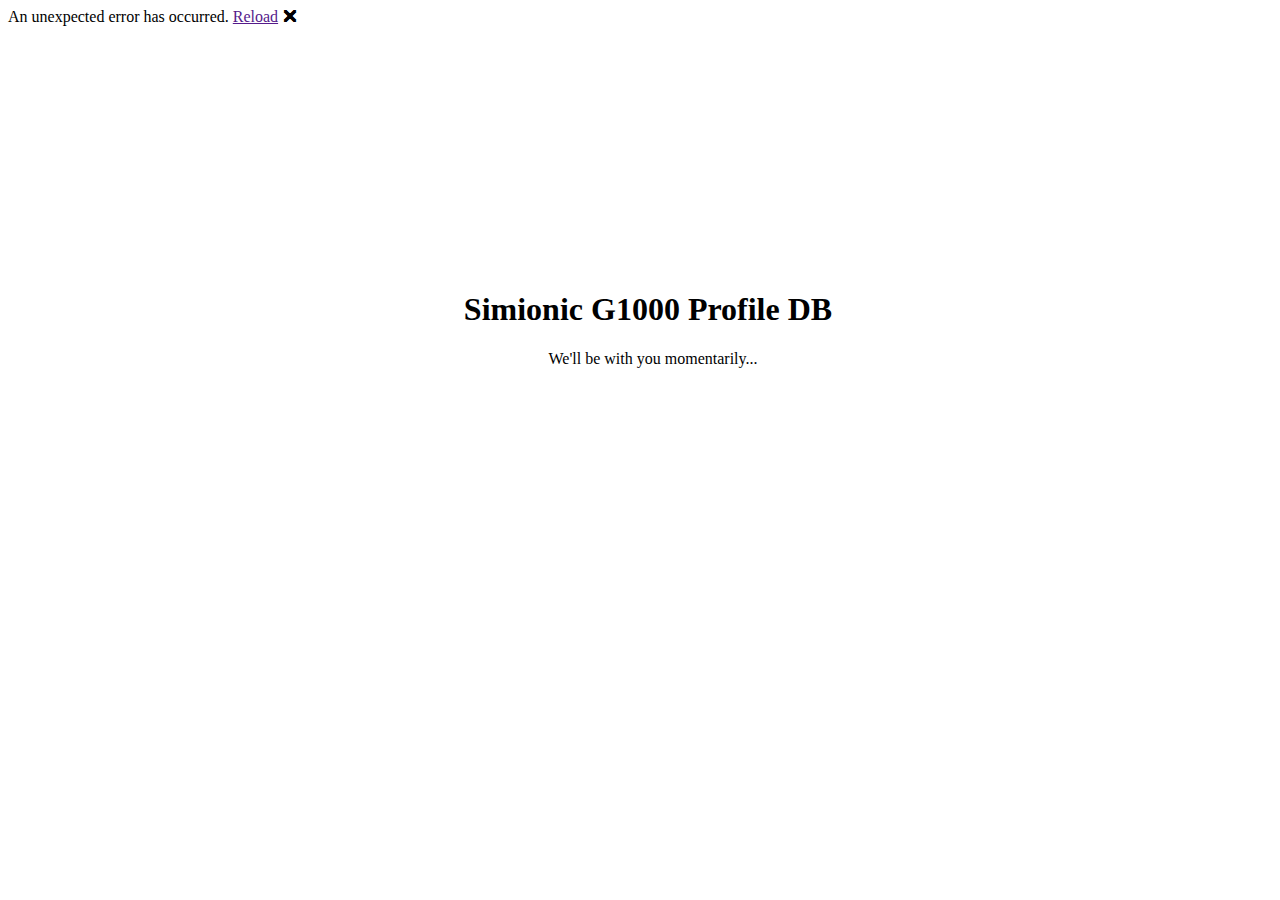
==== src/CustomProfileDB/Simionic.CustomProfiles.Web/wwwroot/index.html @ 70823480 "Move to /src" ====
<!DOCTYPE html>
<html>

<head>
    <meta charset="utf-8" />
    <meta name="viewport" content="width=device-width, initial-scale=1.0, maximum-scale=1.0, user-scalable=no" />
    <title>G1000 Profile DB</title>
    <base href="/" />
    <link href="css/bootstrap/bootstrap.min.css" rel="stylesheet" />
    <link href="css/app.css" rel="stylesheet" />
    <link href="Simionic.CustomProfiles.Web.styles.css" rel="stylesheet" />
</head>

<body>
    <div id="app">
        <div style="position:absolute; top:30vh; width:100%; text-align:center">
            <h1>Simionic G1000 Profile DB</h1>
            <div style="display:flex; gap:10px; justify-content:center; align-items:center">
                <div class="spinner-border mr-2" role="status"></div>
                We'll be with you momentarily...
            </div>
        </div>
    </div>

    <div id="blazor-error-ui">
        An unexpected error has occurred.
        <a href="" class="reload">Reload</a>
        <a class="dismiss">🗙</a>
    </div>
    <script src="_content/Microsoft.Authentication.WebAssembly.Msal/AuthenticationService.js"></script>
    <script src="_framework/blazor.webassembly.js"></script>
    <!-- <BootStrapJSSnippet> -->
    <script src="https://code.jquery.com/jquery-3.5.1.slim.min.js"
        integrity="sha384-DfXdz2htPH0lsSSs5nCTpuj/zy4C+OGpamoFVy38MVBnE+IbbVYUew+OrCXaRkfj"
        crossorigin="anonymous"></script>
    <script src="https://cdn.jsdelivr.net/npm/bootstrap@4.6.0/dist/js/bootstrap.bundle.min.js"
        integrity="sha384-Piv4xVNRyMGpqkS2by6br4gNJ7DXjqk09RmUpJ8jgGtD7zP9yug3goQfGII0yAns"
        crossorigin="anonymous"></script>
    <script src="/js/export.js"></script>
    <!-- </BootStrapJSSnippet> -->
</body>

</html>
---- src/CustomProfileDB/Simionic.CustomProfiles.Web/wwwroot/css/app.css ----
@import url('open-iconic/font/css/open-iconic-bootstrap.min.css');
/*!
* Start Bootstrap - Modern Business v5.0.5 (https://startbootstrap.com/template-overviews/modern-business)
* Copyright 2013-2021 Start Bootstrap
* Licensed under MIT (https://github.com/StartBootstrap/startbootstrap-modern-business/blob/master/LICENSE)
*/
/*!
 * Bootstrap v5.1.3 (https://getbootstrap.com/)
 * Copyright 2011-2021 The Bootstrap Authors
 * Copyright 2011-2021 Twitter, Inc.
 * Licensed under MIT (https://github.com/twbs/bootstrap/blob/main/LICENSE)
 */
:root {
    --bs-blue: #0d6efd;
    --bs-indigo: #6610f2;
    --bs-purple: #6f42c1;
    --bs-pink: #d63384;
    --bs-red: #dc3545;
    --bs-orange: #fd7e14;
    --bs-yellow: #ffc107;
    --bs-green: #198754;
    --bs-teal: #20c997;
    --bs-cyan: #0dcaf0;
    --bs-white: #fff;
    --bs-gray: #6c757d;
    --bs-gray-dark: #343a40;
    --bs-gray-100: #f8f9fa;
    --bs-gray-200: #e9ecef;
    --bs-gray-300: #dee2e6;
    --bs-gray-400: #ced4da;
    --bs-gray-500: #adb5bd;
    --bs-gray-600: #6c757d;
    --bs-gray-700: #495057;
    --bs-gray-800: #343a40;
    --bs-gray-900: #212529;
    --bs-primary: #0d6efd;
    --bs-secondary: #6c757d;
    --bs-success: #198754;
    --bs-info: #0dcaf0;
    --bs-warning: #ffc107;
    --bs-danger: #dc3545;
    --bs-light: #f8f9fa;
    --bs-dark: #212529;
    --bs-primary-rgb: 13, 110, 253;
    --bs-secondary-rgb: 108, 117, 125;
    --bs-success-rgb: 25, 135, 84;
    --bs-info-rgb: 13, 202, 240;
    --bs-warning-rgb: 255, 193, 7;
    --bs-danger-rgb: 220, 53, 69;
    --bs-light-rgb: 248, 249, 250;
    --bs-dark-rgb: 33, 37, 41;
    --bs-white-rgb: 255, 255, 255;
    --bs-black-rgb: 0, 0, 0;
    --bs-body-color-rgb: 33, 37, 41;
    --bs-body-bg-rgb: 255, 255, 255;
    --bs-font-sans-serif: system-ui, -apple-system, "Segoe UI", Roboto, "Helvetica Neue", Arial, "Noto Sans", "Liberation Sans", sans-serif, "Apple Color Emoji", "Segoe UI Emoji", "Segoe UI Symbol", "Noto Color Emoji";
    --bs-font-monospace: SFMono-Regular, Menlo, Monaco, Consolas, "Liberation Mono", "Courier New", monospace;
    --bs-gradient: linear-gradient(180deg, rgba(255, 255, 255, 0.15), rgba(255, 255, 255, 0));
    --bs-body-font-family: var(--bs-font-sans-serif);
    --bs-body-font-size: 1rem;
    --bs-body-font-weight: 400;
    --bs-body-line-height: 1.5;
    --bs-body-color: #212529;
    --bs-body-bg: #fff;
}

*,
*::before,
*::after {
    box-sizing: border-box;
}

@media (prefers-reduced-motion: no-preference) {
    :root {
        scroll-behavior: smooth;
    }
}

body {
    margin: 0;
    font-family: var(--bs-body-font-family);
    font-size: var(--bs-body-font-size);
    font-weight: var(--bs-body-font-weight);
    line-height: var(--bs-body-line-height);
    color: var(--bs-body-color);
    text-align: var(--bs-body-text-align);
    background-color: var(--bs-body-bg);
    -webkit-text-size-adjust: 100%;
    -webkit-tap-highlight-color: rgba(0, 0, 0, 0);
}

hr {
    margin: 1rem 0;
    color: inherit;
    background-color: currentColor;
    border: 0;
    opacity: 0.25;
}

    hr:not([size]) {
        height: 1px;
    }

h6, .h6, h5, .h5, h4, .h4, h3, .h3, h2, .h2, h1, .h1 {
    margin-top: 0;
    margin-bottom: 0.5rem;
    font-weight: 500;
    line-height: 1.2;
}

h1, .h1 {
    font-size: calc(1.375rem + 1.5vw);
}

@media (min-width: 1200px) {
    h1, .h1 {
        font-size: 2.5rem;
    }
}

h2, .h2 {
    font-size: calc(1.325rem + 0.9vw);
}

@media (min-width: 1200px) {
    h2, .h2 {
        font-size: 2rem;
    }
}

h3, .h3 {
    font-size: calc(1.3rem + 0.6vw);
}

@media (min-width: 1200px) {
    h3, .h3 {
        font-size: 1.75rem;
    }
}

h4, .h4 {
    font-size: calc(1.275rem + 0.3vw);
}

@media (min-width: 1200px) {
    h4, .h4 {
        font-size: 1.5rem;
    }
}

h5, .h5 {
    font-size: 1.25rem;
}

h6, .h6 {
    font-size: 1rem;
}

p {
    margin-top: 0;
    margin-bottom: 1rem;
}

abbr[title],
abbr[data-bs-original-title] {
    -webkit-text-decoration: underline dotted;
    text-decoration: underline dotted;
    cursor: help;
    -webkit-text-decoration-skip-ink: none;
    text-decoration-skip-ink: none;
}

address {
    margin-bottom: 1rem;
    font-style: normal;
    line-height: inherit;
}

ol,
ul {
    padding-left: 2rem;
}

ol,
ul,
dl {
    margin-top: 0;
    margin-bottom: 1rem;
}

    ol ol,
    ul ul,
    ol ul,
    ul ol {
        margin-bottom: 0;
    }

dt {
    font-weight: 700;
}

dd {
    margin-bottom: 0.5rem;
    margin-left: 0;
}

blockquote {
    margin: 0 0 1rem;
}

b,
strong {
    font-weight: bolder;
}

small, .small {
    font-size: 0.875em;
}

mark, .mark {
    padding: 0.2em;
    background-color: #fcf8e3;
}

sub,
sup {
    position: relative;
    font-size: 0.75em;
    line-height: 0;
    vertical-align: baseline;
}

sub {
    bottom: -0.25em;
}

sup {
    top: -0.5em;
}

a {
    color: #0d6efd;
    text-decoration: underline;
}

    a:hover {
        color: #0a58ca;
    }

    a:not([href]):not([class]), a:not([href]):not([class]):hover {
        color: inherit;
        text-decoration: none;
    }

pre,
code,
kbd,
samp {
    font-family: var(--bs-font-monospace);
    font-size: 1em;
    direction: ltr /* rtl:ignore */;
    unicode-bidi: bidi-override;
}

pre {
    display: block;
    margin-top: 0;
    margin-bottom: 1rem;
    overflow: auto;
    font-size: 0.875em;
}

    pre code {
        font-size: inherit;
        color: inherit;
        word-break: normal;
    }

code {
    font-size: 0.875em;
    color: #d63384;
    word-wrap: break-word;
}

a > code {
    color: inherit;
}

kbd {
    padding: 0.2rem 0.4rem;
    font-size: 0.875em;
    color: #fff;
    background-color: #212529;
    border-radius: 0.2rem;
}

    kbd kbd {
        padding: 0;
        font-size: 1em;
        font-weight: 700;
    }

figure {
    margin: 0 0 1rem;
}

img,
svg {
    vertical-align: middle;
}

table {
    caption-side: bottom;
    border-collapse: collapse;
}

caption {
    padding-top: 0.5rem;
    padding-bottom: 0.5rem;
    color: #6c757d;
    text-align: left;
}

th {
    text-align: inherit;
    text-align: -webkit-match-parent;
}

thead,
tbody,
tfoot,
tr,
td,
th {
    border-color: inherit;
    border-style: solid;
    border-width: 0;
}

label {
    display: inline-block;
}

button {
    border-radius: 0;
}

    button:focus:not(:focus-visible) {
        outline: 0;
    }

input,
button,
select,
optgroup,
textarea {
    margin: 0;
    font-family: inherit;
    font-size: inherit;
    line-height: inherit;
}

button,
select {
    text-transform: none;
}

[role=button] {
    cursor: pointer;
}

select {
    word-wrap: normal;
}

    select:disabled {
        opacity: 1;
    }

[list]::-webkit-calendar-picker-indicator {
    display: none;
}

button,
[type=button],
[type=reset],
[type=submit] {
    -webkit-appearance: button;
}

    button:not(:disabled),
    [type=button]:not(:disabled),
    [type=reset]:not(:disabled),
    [type=submit]:not(:disabled) {
        cursor: pointer;
    }

::-moz-focus-inner {
    padding: 0;
    border-style: none;
}

textarea {
    resize: vertical;
}

fieldset {
    min-width: 0;
    padding: 0;
    margin: 0;
    border: 0;
}

legend {
    float: left;
    width: 100%;
    padding: 0;
    margin-bottom: 0.5rem;
    font-size: calc(1.275rem + 0.3vw);
    line-height: inherit;
}

@media (min-width: 1200px) {
    legend {
        font-size: 1.5rem;
    }
}

legend + * {
    clear: left;
}

::-webkit-datetime-edit-fields-wrapper,
::-webkit-datetime-edit-text,
::-webkit-datetime-edit-minute,
::-webkit-datetime-edit-hour-field,
::-webkit-datetime-edit-day-field,
::-webkit-datetime-edit-month-field,
::-webkit-datetime-edit-year-field {
    padding: 0;
}

::-webkit-inner-spin-button {
    height: auto;
}

[type=search] {
    outline-offset: -2px;
    -webkit-appearance: textfield;
}

/* rtl:raw:
[type="tel"],
[type="url"],
[type="email"],
[type="number"] {
  direction: ltr;
}
*/
::-webkit-search-decoration {
    -webkit-appearance: none;
}

::-webkit-color-swatch-wrapper {
    padding: 0;
}

::-webkit-file-upload-button {
    font: inherit;
}

::file-selector-button {
    font: inherit;
}

::-webkit-file-upload-button {
    font: inherit;
    -webkit-appearance: button;
}

output {
    display: inline-block;
}

iframe {
    border: 0;
}

summary {
    display: list-item;
    cursor: pointer;
}

progress {
    vertical-align: baseline;
}

[hidden] {
    display: none !important;
}

.lead {
    font-size: 1.25rem;
    font-weight: 300;
}

.display-1 {
    font-size: calc(1.625rem + 4.5vw);
    font-weight: 300;
    line-height: 1.2;
}

@media (min-width: 1200px) {
    .display-1 {
        font-size: 5rem;
    }
}

.display-2 {
    font-size: calc(1.575rem + 3.9vw);
    font-weight: 300;
    line-height: 1.2;
}

@media (min-width: 1200px) {
    .display-2 {
        font-size: 4.5rem;
    }
}

.display-3 {
    font-size: calc(1.525rem + 3.3vw);
    font-weight: 300;
    line-height: 1.2;
}

@media (min-width: 1200px) {
    .display-3 {
        font-size: 4rem;
    }
}

.display-4 {
    font-size: calc(1.475rem + 2.7vw);
    font-weight: 300;
    line-height: 1.2;
}

@media (min-width: 1200px) {
    .display-4 {
        font-size: 3.5rem;
    }
}

.display-5 {
    font-size: calc(1.425rem + 2.1vw);
    font-weight: 300;
    line-height: 1.2;
}

@media (min-width: 1200px) {
    .display-5 {
        font-size: 3rem;
    }
}

.display-6 {
    font-size: calc(1.375rem + 1.5vw);
    font-weight: 300;
    line-height: 1.2;
}

@media (min-width: 1200px) {
    .display-6 {
        font-size: 2.5rem;
    }
}

.list-unstyled {
    padding-left: 0;
    list-style: none;
}

.list-inline {
    padding-left: 0;
    list-style: none;
}

.list-inline-item {
    display: inline-block;
}

    .list-inline-item:not(:last-child) {
        margin-right: 0.5rem;
    }

.initialism {
    font-size: 0.875em;
    text-transform: uppercase;
}

.blockquote {
    margin-bottom: 1rem;
    font-size: 1.25rem;
}

    .blockquote > :last-child {
        margin-bottom: 0;
    }

.blockquote-footer {
    margin-top: -1rem;
    margin-bottom: 1rem;
    font-size: 0.875em;
    color: #6c757d;
}

    .blockquote-footer::before {
        content: "��";
    }

.img-fluid {
    max-width: 100%;
    height: auto;
}

.img-thumbnail {
    padding: 0.25rem;
    background-color: #fff;
    border: 1px solid #dee2e6;
    border-radius: 0.25rem;
    max-width: 100%;
    height: auto;
}

.figure {
    display: inline-block;
}

.figure-img {
    margin-bottom: 0.5rem;
    line-height: 1;
}

.figure-caption {
    font-size: 0.875em;
    color: #6c757d;
}

.container,
.container-fluid,
.container-xxl,
.container-xl,
.container-lg,
.container-md,
.container-sm {
    width: 100%;
    padding-right: var(--bs-gutter-x, 0.75rem);
    padding-left: var(--bs-gutter-x, 0.75rem);
    margin-right: auto;
    margin-left: auto;
}

@media (min-width: 576px) {
    .container-sm, .container {
        max-width: 540px;
    }
}

@media (min-width: 768px) {
    .container-md, .container-sm, .container {
        max-width: 720px;
    }
}

@media (min-width: 992px) {
    .container-lg, .container-md, .container-sm, .container {
        max-width: 960px;
    }
}

@media (min-width: 1200px) {
    .container-xl, .container-lg, .container-md, .container-sm, .container {
        max-width: 1140px;
    }
}

@media (min-width: 1400px) {
    .container-xxl, .container-xl, .container-lg, .container-md, .container-sm, .container {
        max-width: 1320px;
    }
}

.row {
    --bs-gutter-x: 1.5rem;
    --bs-gutter-y: 0;
    display: flex;
    flex-wrap: wrap;
    margin-top: calc(-1 * var(--bs-gutter-y));
    margin-right: calc(-0.5 * var(--bs-gutter-x));
    margin-left: calc(-0.5 * var(--bs-gutter-x));
}

    .row > * {
        flex-shrink: 0;
        width: 100%;
        max-width: 100%;
        padding-right: calc(var(--bs-gutter-x) * 0.5);
        padding-left: calc(var(--bs-gutter-x) * 0.5);
        margin-top: var(--bs-gutter-y);
    }

.col {
    flex: 1 0 0%;
}

.row-cols-auto > * {
    flex: 0 0 auto;
    width: auto;
}

.row-cols-1 > * {
    flex: 0 0 auto;
    width: 100%;
}

.row-cols-2 > * {
    flex: 0 0 auto;
    width: 50%;
}

.row-cols-3 > * {
    flex: 0 0 auto;
    width: 33.3333333333%;
}

.row-cols-4 > * {
    flex: 0 0 auto;
    width: 25%;
}

.row-cols-5 > * {
    flex: 0 0 auto;
    width: 20%;
}

.row-cols-6 > * {
    flex: 0 0 auto;
    width: 16.6666666667%;
}

.col-auto {
    flex: 0 0 auto;
    width: auto;
}

.col-1 {
    flex: 0 0 auto;
    width: 8.33333333%;
}

.col-2 {
    flex: 0 0 auto;
    width: 16.66666667%;
}

.col-3 {
    flex: 0 0 auto;
    width: 25%;
}

.col-4 {
    flex: 0 0 auto;
    width: 33.33333333%;
}

.col-5 {
    flex: 0 0 auto;
    width: 41.66666667%;
}

.col-6 {
    flex: 0 0 auto;
    width: 50%;
}

.col-7 {
    flex: 0 0 auto;
    width: 58.33333333%;
}

.col-8 {
    flex: 0 0 auto;
    width: 66.66666667%;
}

.col-9 {
    flex: 0 0 auto;
    width: 75%;
}

.col-10 {
    flex: 0 0 auto;
    width: 83.33333333%;
}

.col-11 {
    flex: 0 0 auto;
    width: 91.66666667%;
}

.col-12 {
    flex: 0 0 auto;
    width: 100%;
}

.offset-1 {
    margin-left: 8.33333333%;
}

.offset-2 {
    margin-left: 16.66666667%;
}

.offset-3 {
    margin-left: 25%;
}

.offset-4 {
    margin-left: 33.33333333%;
}

.offset-5 {
    margin-left: 41.66666667%;
}

.offset-6 {
    margin-left: 50%;
}

.offset-7 {
    margin-left: 58.33333333%;
}

.offset-8 {
    margin-left: 66.66666667%;
}

.offset-9 {
    margin-left: 75%;
}

.offset-10 {
    margin-left: 83.33333333%;
}

.offset-11 {
    margin-left: 91.66666667%;
}

.g-0,
.gx-0 {
    --bs-gutter-x: 0;
}

.g-0,
.gy-0 {
    --bs-gutter-y: 0;
}

.g-1,
.gx-1 {
    --bs-gutter-x: 0.25rem;
}

.g-1,
.gy-1 {
    --bs-gutter-y: 0.25rem;
}

.g-2,
.gx-2 {
    --bs-gutter-x: 0.5rem;
}

.g-2,
.gy-2 {
    --bs-gutter-y: 0.5rem;
}

.g-3,
.gx-3 {
    --bs-gutter-x: 1rem;
}

.g-3,
.gy-3 {
    --bs-gutter-y: 1rem;
}

.g-4,
.gx-4 {
    --bs-gutter-x: 1.5rem;
}

.g-4,
.gy-4 {
    --bs-gutter-y: 1.5rem;
}

.g-5,
.gx-5 {
    --bs-gutter-x: 3rem;
}

.g-5,
.gy-5 {
    --bs-gutter-y: 3rem;
}

@media (min-width: 576px) {
    .col-sm {
        flex: 1 0 0%;
    }

    .row-cols-sm-auto > * {
        flex: 0 0 auto;
        width: auto;
    }

    .row-cols-sm-1 > * {
        flex: 0 0 auto;
        width: 100%;
    }

    .row-cols-sm-2 > * {
        flex: 0 0 auto;
        width: 50%;
    }

    .row-cols-sm-3 > * {
        flex: 0 0 auto;
        width: 33.3333333333%;
    }

    .row-cols-sm-4 > * {
        flex: 0 0 auto;
        width: 25%;
    }

    .row-cols-sm-5 > * {
        flex: 0 0 auto;
        width: 20%;
    }

    .row-cols-sm-6 > * {
        flex: 0 0 auto;
        width: 16.6666666667%;
    }

    .col-sm-auto {
        flex: 0 0 auto;
        width: auto;
    }

    .col-sm-1 {
        flex: 0 0 auto;
        width: 8.33333333%;
    }

    .col-sm-2 {
        flex: 0 0 auto;
        width: 16.66666667%;
    }

    .col-sm-3 {
        flex: 0 0 auto;
        width: 25%;
    }

    .col-sm-4 {
        flex: 0 0 auto;
        width: 33.33333333%;
    }

    .col-sm-5 {
        flex: 0 0 auto;
        width: 41.66666667%;
    }

    .col-sm-6 {
        flex: 0 0 auto;
        width: 50%;
    }

    .col-sm-7 {
        flex: 0 0 auto;
        width: 58.33333333%;
    }

    .col-sm-8 {
        flex: 0 0 auto;
        width: 66.66666667%;
    }

    .col-sm-9 {
        flex: 0 0 auto;
        width: 75%;
    }

    .col-sm-10 {
        flex: 0 0 auto;
        width: 83.33333333%;
    }

    .col-sm-11 {
        flex: 0 0 auto;
        width: 91.66666667%;
    }

    .col-sm-12 {
        flex: 0 0 auto;
        width: 100%;
    }

    .offset-sm-0 {
        margin-left: 0;
    }

    .offset-sm-1 {
        margin-left: 8.33333333%;
    }

    .offset-sm-2 {
        margin-left: 16.66666667%;
    }

    .offset-sm-3 {
        margin-left: 25%;
    }

    .offset-sm-4 {
        margin-left: 33.33333333%;
    }

    .offset-sm-5 {
        margin-left: 41.66666667%;
    }

    .offset-sm-6 {
        margin-left: 50%;
    }

    .offset-sm-7 {
        margin-left: 58.33333333%;
    }

    .offset-sm-8 {
        margin-left: 66.66666667%;
    }

    .offset-sm-9 {
        margin-left: 75%;
    }

    .offset-sm-10 {
        margin-left: 83.33333333%;
    }

    .offset-sm-11 {
        margin-left: 91.66666667%;
    }

    .g-sm-0,
    .gx-sm-0 {
        --bs-gutter-x: 0;
    }

    .g-sm-0,
    .gy-sm-0 {
        --bs-gutter-y: 0;
    }

    .g-sm-1,
    .gx-sm-1 {
        --bs-gutter-x: 0.25rem;
    }

    .g-sm-1,
    .gy-sm-1 {
        --bs-gutter-y: 0.25rem;
    }

    .g-sm-2,
    .gx-sm-2 {
        --bs-gutter-x: 0.5rem;
    }

    .g-sm-2,
    .gy-sm-2 {
        --bs-gutter-y: 0.5rem;
    }

    .g-sm-3,
    .gx-sm-3 {
        --bs-gutter-x: 1rem;
    }

    .g-sm-3,
    .gy-sm-3 {
        --bs-gutter-y: 1rem;
    }

    .g-sm-4,
    .gx-sm-4 {
        --bs-gutter-x: 1.5rem;
    }

    .g-sm-4,
    .gy-sm-4 {
        --bs-gutter-y: 1.5rem;
    }

    .g-sm-5,
    .gx-sm-5 {
        --bs-gutter-x: 3rem;
    }

    .g-sm-5,
    .gy-sm-5 {
        --bs-gutter-y: 3rem;
    }
}

@media (min-width: 768px) {
    .col-md {
        flex: 1 0 0%;
    }

    .row-cols-md-auto > * {
        flex: 0 0 auto;
        width: auto;
    }

    .row-cols-md-1 > * {
        flex: 0 0 auto;
        width: 100%;
    }

    .row-cols-md-2 > * {
        flex: 0 0 auto;
        width: 50%;
    }

    .row-cols-md-3 > * {
        flex: 0 0 auto;
        width: 33.3333333333%;
    }

    .row-cols-md-4 > * {
        flex: 0 0 auto;
        width: 25%;
    }

    .row-cols-md-5 > * {
        flex: 0 0 auto;
        width: 20%;
    }

    .row-cols-md-6 > * {
        flex: 0 0 auto;
        width: 16.6666666667%;
    }

    .col-md-auto {
        flex: 0 0 auto;
        width: auto;
    }

    .col-md-1 {
        flex: 0 0 auto;
        width: 8.33333333%;
    }

    .col-md-2 {
        flex: 0 0 auto;
        width: 16.66666667%;
    }

    .col-md-3 {
        flex: 0 0 auto;
        width: 25%;
    }

    .col-md-4 {
        flex: 0 0 auto;
        width: 33.33333333%;
    }

    .col-md-5 {
        flex: 0 0 auto;
        width: 41.66666667%;
    }

    .col-md-6 {
        flex: 0 0 auto;
        width: 50%;
    }

    .col-md-7 {
        flex: 0 0 auto;
        width: 58.33333333%;
    }

    .col-md-8 {
        flex: 0 0 auto;
        width: 66.66666667%;
    }

    .col-md-9 {
        flex: 0 0 auto;
        width: 75%;
    }

    .col-md-10 {
        flex: 0 0 auto;
        width: 83.33333333%;
    }

    .col-md-11 {
        flex: 0 0 auto;
        width: 91.66666667%;
    }

    .col-md-12 {
        flex: 0 0 auto;
        width: 100%;
    }

    .offset-md-0 {
        margin-left: 0;
    }

    .offset-md-1 {
        margin-left: 8.33333333%;
    }

    .offset-md-2 {
        margin-left: 16.66666667%;
    }

    .offset-md-3 {
        margin-left: 25%;
    }

    .offset-md-4 {
        margin-left: 33.33333333%;
    }

    .offset-md-5 {
        margin-left: 41.66666667%;
    }

    .offset-md-6 {
        margin-left: 50%;
    }

    .offset-md-7 {
        margin-left: 58.33333333%;
    }

    .offset-md-8 {
        margin-left: 66.66666667%;
    }

    .offset-md-9 {
        margin-left: 75%;
    }

    .offset-md-10 {
        margin-left: 83.33333333%;
    }

    .offset-md-11 {
        margin-left: 91.66666667%;
    }

    .g-md-0,
    .gx-md-0 {
        --bs-gutter-x: 0;
    }

    .g-md-0,
    .gy-md-0 {
        --bs-gutter-y: 0;
    }

    .g-md-1,
    .gx-md-1 {
        --bs-gutter-x: 0.25rem;
    }

    .g-md-1,
    .gy-md-1 {
        --bs-gutter-y: 0.25rem;
    }

    .g-md-2,
    .gx-md-2 {
        --bs-gutter-x: 0.5rem;
    }

    .g-md-2,
    .gy-md-2 {
        --bs-gutter-y: 0.5rem;
    }

    .g-md-3,
    .gx-md-3 {
        --bs-gutter-x: 1rem;
    }

    .g-md-3,
    .gy-md-3 {
        --bs-gutter-y: 1rem;
    }

    .g-md-4,
    .gx-md-4 {
        --bs-gutter-x: 1.5rem;
    }

    .g-md-4,
    .gy-md-4 {
        --bs-gutter-y: 1.5rem;
    }

    .g-md-5,
    .gx-md-5 {
        --bs-gutter-x: 3rem;
    }

    .g-md-5,
    .gy-md-5 {
        --bs-gutter-y: 3rem;
    }
}

@media (min-width: 992px) {
    .col-lg {
        flex: 1 0 0%;
    }

    .row-cols-lg-auto > * {
        flex: 0 0 auto;
        width: auto;
    }

    .row-cols-lg-1 > * {
        flex: 0 0 auto;
        width: 100%;
    }

    .row-cols-lg-2 > * {
        flex: 0 0 auto;
        width: 50%;
    }

    .row-cols-lg-3 > * {
        flex: 0 0 auto;
        width: 33.3333333333%;
    }

    .row-cols-lg-4 > * {
        flex: 0 0 auto;
        width: 25%;
    }

    .row-cols-lg-5 > * {
        flex: 0 0 auto;
        width: 20%;
    }

    .row-cols-lg-6 > * {
        flex: 0 0 auto;
        width: 16.6666666667%;
    }

    .col-lg-auto {
        flex: 0 0 auto;
        width: auto;
    }

    .col-lg-1 {
        flex: 0 0 auto;
        width: 8.33333333%;
    }

    .col-lg-2 {
        flex: 0 0 auto;
        width: 16.66666667%;
    }

    .col-lg-3 {
        flex: 0 0 auto;
        width: 25%;
    }

    .col-lg-4 {
        flex: 0 0 auto;
        width: 33.33333333%;
    }

    .col-lg-5 {
        flex: 0 0 auto;
        width: 41.66666667%;
    }

    .col-lg-6 {
        flex: 0 0 auto;
        width: 50%;
    }

    .col-lg-7 {
        flex: 0 0 auto;
        width: 58.33333333%;
    }

    .col-lg-8 {
        flex: 0 0 auto;
        width: 66.66666667%;
    }

    .col-lg-9 {
        flex: 0 0 auto;
        width: 75%;
    }

    .col-lg-10 {
        flex: 0 0 auto;
        width: 83.33333333%;
    }

    .col-lg-11 {
        flex: 0 0 auto;
        width: 91.66666667%;
    }

    .col-lg-12 {
        flex: 0 0 auto;
        width: 100%;
    }

    .offset-lg-0 {
        margin-left: 0;
    }

    .offset-lg-1 {
        margin-left: 8.33333333%;
    }

    .offset-lg-2 {
        margin-left: 16.66666667%;
    }

    .offset-lg-3 {
        margin-left: 25%;
    }

    .offset-lg-4 {
        margin-left: 33.33333333%;
    }

    .offset-lg-5 {
        margin-left: 41.66666667%;
    }

    .offset-lg-6 {
        margin-left: 50%;
    }

    .offset-lg-7 {
        margin-left: 58.33333333%;
    }

    .offset-lg-8 {
        margin-left: 66.66666667%;
    }

    .offset-lg-9 {
        margin-left: 75%;
    }

    .offset-lg-10 {
        margin-left: 83.33333333%;
    }

    .offset-lg-11 {
        margin-left: 91.66666667%;
    }

    .g-lg-0,
    .gx-lg-0 {
        --bs-gutter-x: 0;
    }

    .g-lg-0,
    .gy-lg-0 {
        --bs-gutter-y: 0;
    }

    .g-lg-1,
    .gx-lg-1 {
        --bs-gutter-x: 0.25rem;
    }

    .g-lg-1,
    .gy-lg-1 {
        --bs-gutter-y: 0.25rem;
    }

    .g-lg-2,
    .gx-lg-2 {
        --bs-gutter-x: 0.5rem;
    }

    .g-lg-2,
    .gy-lg-2 {
        --bs-gutter-y: 0.5rem;
    }

    .g-lg-3,
    .gx-lg-3 {
        --bs-gutter-x: 1rem;
    }

    .g-lg-3,
    .gy-lg-3 {
        --bs-gutter-y: 1rem;
    }

    .g-lg-4,
    .gx-lg-4 {
        --bs-gutter-x: 1.5rem;
    }

    .g-lg-4,
    .gy-lg-4 {
        --bs-gutter-y: 1.5rem;
    }

    .g-lg-5,
    .gx-lg-5 {
        --bs-gutter-x: 3rem;
    }

    .g-lg-5,
    .gy-lg-5 {
        --bs-gutter-y: 3rem;
    }
}

@media (min-width: 1200px) {
    .col-xl {
        flex: 1 0 0%;
    }

    .row-cols-xl-auto > * {
        flex: 0 0 auto;
        width: auto;
    }

    .row-cols-xl-1 > * {
        flex: 0 0 auto;
        width: 100%;
    }

    .row-cols-xl-2 > * {
        flex: 0 0 auto;
        width: 50%;
    }

    .row-cols-xl-3 > * {
        flex: 0 0 auto;
        width: 33.3333333333%;
    }

    .row-cols-xl-4 > * {
        flex: 0 0 auto;
        width: 25%;
    }

    .row-cols-xl-5 > * {
        flex: 0 0 auto;
        width: 20%;
    }

    .row-cols-xl-6 > * {
        flex: 0 0 auto;
        width: 16.6666666667%;
    }

    .col-xl-auto {
        flex: 0 0 auto;
        width: auto;
    }

    .col-xl-1 {
        flex: 0 0 auto;
        width: 8.33333333%;
    }

    .col-xl-2 {
        flex: 0 0 auto;
        width: 16.66666667%;
    }

    .col-xl-3 {
        flex: 0 0 auto;
        width: 25%;
    }

    .col-xl-4 {
        flex: 0 0 auto;
        width: 33.33333333%;
    }

    .col-xl-5 {
        flex: 0 0 auto;
        width: 41.66666667%;
    }

    .col-xl-6 {
        flex: 0 0 auto;
        width: 50%;
    }

    .col-xl-7 {
        flex: 0 0 auto;
        width: 58.33333333%;
    }

    .col-xl-8 {
        flex: 0 0 auto;
        width: 66.66666667%;
    }

    .col-xl-9 {
        flex: 0 0 auto;
        width: 75%;
    }

    .col-xl-10 {
        flex: 0 0 auto;
        width: 83.33333333%;
    }

    .col-xl-11 {
        flex: 0 0 auto;
        width: 91.66666667%;
    }

    .col-xl-12 {
        flex: 0 0 auto;
        width: 100%;
    }

    .offset-xl-0 {
        margin-left: 0;
    }

    .offset-xl-1 {
        margin-left: 8.33333333%;
    }

    .offset-xl-2 {
        margin-left: 16.66666667%;
    }

    .offset-xl-3 {
        margin-left: 25%;
    }

    .offset-xl-4 {
        margin-left: 33.33333333%;
    }

    .offset-xl-5 {
        margin-left: 41.66666667%;
    }

    .offset-xl-6 {
        margin-left: 50%;
    }

    .offset-xl-7 {
        margin-left: 58.33333333%;
    }

    .offset-xl-8 {
        margin-left: 66.66666667%;
    }

    .offset-xl-9 {
        margin-left: 75%;
    }

    .offset-xl-10 {
        margin-left: 83.33333333%;
    }

    .offset-xl-11 {
        margin-left: 91.66666667%;
    }

    .g-xl-0,
    .gx-xl-0 {
        --bs-gutter-x: 0;
    }

    .g-xl-0,
    .gy-xl-0 {
        --bs-gutter-y: 0;
    }

    .g-xl-1,
    .gx-xl-1 {
        --bs-gutter-x: 0.25rem;
    }

    .g-xl-1,
    .gy-xl-1 {
        --bs-gutter-y: 0.25rem;
    }

    .g-xl-2,
    .gx-xl-2 {
        --bs-gutter-x: 0.5rem;
    }

    .g-xl-2,
    .gy-xl-2 {
        --bs-gutter-y: 0.5rem;
    }

    .g-xl-3,
    .gx-xl-3 {
        --bs-gutter-x: 1rem;
    }

    .g-xl-3,
    .gy-xl-3 {
        --bs-gutter-y: 1rem;
    }

    .g-xl-4,
    .gx-xl-4 {
        --bs-gutter-x: 1.5rem;
    }

    .g-xl-4,
    .gy-xl-4 {
        --bs-gutter-y: 1.5rem;
    }

    .g-xl-5,
    .gx-xl-5 {
        --bs-gutter-x: 3rem;
    }

    .g-xl-5,
    .gy-xl-5 {
        --bs-gutter-y: 3rem;
    }
}

@media (min-width: 1400px) {
    .col-xxl {
        flex: 1 0 0%;
    }

    .row-cols-xxl-auto > * {
        flex: 0 0 auto;
        width: auto;
    }

    .row-cols-xxl-1 > * {
        flex: 0 0 auto;
        width: 100%;
    }

    .row-cols-xxl-2 > * {
        flex: 0 0 auto;
        width: 50%;
    }

    .row-cols-xxl-3 > * {
        flex: 0 0 auto;
        width: 33.3333333333%;
    }

    .row-cols-xxl-4 > * {
        flex: 0 0 auto;
        width: 25%;
    }

    .row-cols-xxl-5 > * {
        flex: 0 0 auto;
        width: 20%;
    }

    .row-cols-xxl-6 > * {
        flex: 0 0 auto;
        width: 16.6666666667%;
    }

    .col-xxl-auto {
        flex: 0 0 auto;
        width: auto;
    }

    .col-xxl-1 {
        flex: 0 0 auto;
        width: 8.33333333%;
    }

    .col-xxl-2 {
        flex: 0 0 auto;
        width: 16.66666667%;
    }

    .col-xxl-3 {
        flex: 0 0 auto;
        width: 25%;
    }

    .col-xxl-4 {
        flex: 0 0 auto;
        width: 33.33333333%;
    }

    .col-xxl-5 {
        flex: 0 0 auto;
        width: 41.66666667%;
    }

    .col-xxl-6 {
        flex: 0 0 auto;
        width: 50%;
    }

    .col-xxl-7 {
        flex: 0 0 auto;
        width: 58.33333333%;
    }

    .col-xxl-8 {
        flex: 0 0 auto;
        width: 66.66666667%;
    }

    .col-xxl-9 {
        flex: 0 0 auto;
        width: 75%;
    }

    .col-xxl-10 {
        flex: 0 0 auto;
        width: 83.33333333%;
    }

    .col-xxl-11 {
        flex: 0 0 auto;
        width: 91.66666667%;
    }

    .col-xxl-12 {
        flex: 0 0 auto;
        width: 100%;
    }

    .offset-xxl-0 {
        margin-left: 0;
    }

    .offset-xxl-1 {
        margin-left: 8.33333333%;
    }

    .offset-xxl-2 {
        margin-left: 16.66666667%;
    }

    .offset-xxl-3 {
        margin-left: 25%;
    }

    .offset-xxl-4 {
        margin-left: 33.33333333%;
    }

    .offset-xxl-5 {
        margin-left: 41.66666667%;
    }

    .offset-xxl-6 {
        margin-left: 50%;
    }

    .offset-xxl-7 {
        margin-left: 58.33333333%;
    }

    .offset-xxl-8 {
        margin-left: 66.66666667%;
    }

    .offset-xxl-9 {
        margin-left: 75%;
    }

    .offset-xxl-10 {
        margin-left: 83.33333333%;
    }

    .offset-xxl-11 {
        margin-left: 91.66666667%;
    }

    .g-xxl-0,
    .gx-xxl-0 {
        --bs-gutter-x: 0;
    }

    .g-xxl-0,
    .gy-xxl-0 {
        --bs-gutter-y: 0;
    }

    .g-xxl-1,
    .gx-xxl-1 {
        --bs-gutter-x: 0.25rem;
    }

    .g-xxl-1,
    .gy-xxl-1 {
        --bs-gutter-y: 0.25rem;
    }

    .g-xxl-2,
    .gx-xxl-2 {
        --bs-gutter-x: 0.5rem;
    }

    .g-xxl-2,
    .gy-xxl-2 {
        --bs-gutter-y: 0.5rem;
    }

    .g-xxl-3,
    .gx-xxl-3 {
        --bs-gutter-x: 1rem;
    }

    .g-xxl-3,
    .gy-xxl-3 {
        --bs-gutter-y: 1rem;
    }

    .g-xxl-4,
    .gx-xxl-4 {
        --bs-gutter-x: 1.5rem;
    }

    .g-xxl-4,
    .gy-xxl-4 {
        --bs-gutter-y: 1.5rem;
    }

    .g-xxl-5,
    .gx-xxl-5 {
        --bs-gutter-x: 3rem;
    }

    .g-xxl-5,
    .gy-xxl-5 {
        --bs-gutter-y: 3rem;
    }
}

.table {
    --bs-table-bg: transparent;
    --bs-table-accent-bg: transparent;
    --bs-table-striped-color: #212529;
    --bs-table-striped-bg: rgba(0, 0, 0, 0.05);
    --bs-table-active-color: #212529;
    --bs-table-active-bg: rgba(0, 0, 0, 0.1);
    --bs-table-hover-color: #212529;
    --bs-table-hover-bg: rgba(0, 0, 0, 0.075);
    width: 100%;
    margin-bottom: 1rem;
    color: #212529;
    vertical-align: top;
    border-color: #dee2e6;
}

    .table > :not(caption) > * > * {
        padding: 0.5rem 0.5rem;
        background-color: var(--bs-table-bg);
        border-bottom-width: 1px;
        box-shadow: inset 0 0 0 9999px var(--bs-table-accent-bg);
    }

    .table > tbody {
        vertical-align: inherit;
    }

    .table > thead {
        vertical-align: bottom;
    }

    .table > :not(:first-child) {
        border-top: 2px solid currentColor;
    }

.caption-top {
    caption-side: top;
}

.table-sm > :not(caption) > * > * {
    padding: 0.25rem 0.25rem;
}

.table-bordered > :not(caption) > * {
    border-width: 1px 0;
}

    .table-bordered > :not(caption) > * > * {
        border-width: 0 1px;
    }

.table-borderless > :not(caption) > * > * {
    border-bottom-width: 0;
}

.table-borderless > :not(:first-child) {
    border-top-width: 0;
}

.table-striped > tbody > tr:nth-of-type(odd) > * {
    --bs-table-accent-bg: var(--bs-table-striped-bg);
    color: var(--bs-table-striped-color);
}

.table-active {
    --bs-table-accent-bg: var(--bs-table-active-bg);
    color: var(--bs-table-active-color);
}

.table-hover > tbody > tr:hover > * {
    --bs-table-accent-bg: var(--bs-table-hover-bg);
    color: var(--bs-table-hover-color);
}

.table-primary {
    --bs-table-bg: #cfe2ff;
    --bs-table-striped-bg: #c5d7f2;
    --bs-table-striped-color: #000;
    --bs-table-active-bg: #bacbe6;
    --bs-table-active-color: #000;
    --bs-table-hover-bg: #bfd1ec;
    --bs-table-hover-color: #000;
    color: #000;
    border-color: #bacbe6;
}

.table-secondary {
    --bs-table-bg: #e2e3e5;
    --bs-table-striped-bg: #d7d8da;
    --bs-table-striped-color: #000;
    --bs-table-active-bg: #cbccce;
    --bs-table-active-color: #000;
    --bs-table-hover-bg: #d1d2d4;
    --bs-table-hover-color: #000;
    color: #000;
    border-color: #cbccce;
}

.table-success {
    --bs-table-bg: #d1e7dd;
    --bs-table-striped-bg: #c7dbd2;
    --bs-table-striped-color: #000;
    --bs-table-active-bg: #bcd0c7;
    --bs-table-active-color: #000;
    --bs-table-hover-bg: #c1d6cc;
    --bs-table-hover-color: #000;
    color: #000;
    border-color: #bcd0c7;
}

.table-info {
    --bs-table-bg: #cff4fc;
    --bs-table-striped-bg: #c5e8ef;
    --bs-table-striped-color: #000;
    --bs-table-active-bg: #badce3;
    --bs-table-active-color: #000;
    --bs-table-hover-bg: #bfe2e9;
    --bs-table-hover-color: #000;
    color: #000;
    border-color: #badce3;
}

.table-warning {
    --bs-table-bg: #fff3cd;
    --bs-table-striped-bg: #f2e7c3;
    --bs-table-striped-color: #000;
    --bs-table-active-bg: #e6dbb9;
    --bs-table-active-color: #000;
    --bs-table-hover-bg: #ece1be;
    --bs-table-hover-color: #000;
    color: #000;
    border-color: #e6dbb9;
}

.table-danger {
    --bs-table-bg: #f8d7da;
    --bs-table-striped-bg: #eccccf;
    --bs-table-striped-color: #000;
    --bs-table-active-bg: #dfc2c4;
    --bs-table-active-color: #000;
    --bs-table-hover-bg: #e5c7ca;
    --bs-table-hover-color: #000;
    color: #000;
    border-color: #dfc2c4;
}

.table-light {
    --bs-table-bg: #f8f9fa;
    --bs-table-striped-bg: #ecedee;
    --bs-table-striped-color: #000;
    --bs-table-active-bg: #dfe0e1;
    --bs-table-active-color: #000;
    --bs-table-hover-bg: #e5e6e7;
    --bs-table-hover-color: #000;
    color: #000;
    border-color: #dfe0e1;
}

.table-dark {
    --bs-table-bg: #212529;
    --bs-table-striped-bg: #2c3034;
    --bs-table-striped-color: #fff;
    --bs-table-active-bg: #373b3e;
    --bs-table-active-color: #fff;
    --bs-table-hover-bg: #323539;
    --bs-table-hover-color: #fff;
    color: #fff;
    border-color: #373b3e;
}

.table-responsive {
    overflow-x: auto;
    -webkit-overflow-scrolling: touch;
}

@media (max-width: 575.98px) {
    .table-responsive-sm {
        overflow-x: auto;
        -webkit-overflow-scrolling: touch;
    }
}

@media (max-width: 767.98px) {
    .table-responsive-md {
        overflow-x: auto;
        -webkit-overflow-scrolling: touch;
    }
}

@media (max-width: 991.98px) {
    .table-responsive-lg {
        overflow-x: auto;
        -webkit-overflow-scrolling: touch;
    }
}

@media (max-width: 1199.98px) {
    .table-responsive-xl {
        overflow-x: auto;
        -webkit-overflow-scrolling: touch;
    }
}

@media (max-width: 1399.98px) {
    .table-responsive-xxl {
        overflow-x: auto;
        -webkit-overflow-scrolling: touch;
    }
}

.form-label {
    margin-bottom: 0.5rem;
}

.col-form-label {
    padding-top: calc(0.375rem + 1px);
    padding-bottom: calc(0.375rem + 1px);
    margin-bottom: 0;
    font-size: inherit;
    line-height: 1.5;
}

.col-form-label-lg {
    padding-top: calc(0.5rem + 1px);
    padding-bottom: calc(0.5rem + 1px);
    font-size: 1.25rem;
}

.col-form-label-sm {
    padding-top: calc(0.25rem + 1px);
    padding-bottom: calc(0.25rem + 1px);
    font-size: 0.875rem;
}

.form-text {
    margin-top: 0.25rem;
    font-size: 0.875em;
    color: #6c757d;
}

.form-control {
    display: block;
    width: 100%;
    padding: 0.375rem 0.75rem;
    font-size: 1rem;
    font-weight: 400;
    line-height: 1.5;
    color: #212529;
    background-color: #fff;
    background-clip: padding-box;
    border: 1px solid #ced4da;
    -webkit-appearance: none;
    -moz-appearance: none;
    appearance: none;
    border-radius: 0.25rem;
    transition: border-color 0.15s ease-in-out, box-shadow 0.15s ease-in-out;
}

@media (prefers-reduced-motion: reduce) {
    .form-control {
        transition: none;
    }
}

.form-control[type=file] {
    overflow: hidden;
}

    .form-control[type=file]:not(:disabled):not([readonly]) {
        cursor: pointer;
    }

.form-control:focus {
    color: #212529;
    background-color: #fff;
    border-color: #86b7fe;
    outline: 0;
    box-shadow: 0 0 0 0.25rem rgba(13, 110, 253, 0.25);
}

.form-control::-webkit-date-and-time-value {
    height: 1.5em;
}

.form-control::-moz-placeholder {
    color: #6c757d;
    opacity: 1;
}

.form-control:-ms-input-placeholder {
    color: #6c757d;
    opacity: 1;
}

.form-control::placeholder {
    color: #6c757d;
    opacity: 1;
}

.form-control:disabled, .form-control[readonly] {
    background-color: #e9ecef;
    opacity: 1;
}

.form-control::-webkit-file-upload-button {
    padding: 0.375rem 0.75rem;
    margin: -0.375rem -0.75rem;
    -webkit-margin-end: 0.75rem;
    margin-inline-end: 0.75rem;
    color: #212529;
    background-color: #e9ecef;
    pointer-events: none;
    border-color: inherit;
    border-style: solid;
    border-width: 0;
    border-inline-end-width: 1px;
    border-radius: 0;
    -webkit-transition: color 0.15s ease-in-out, background-color 0.15s ease-in-out, border-color 0.15s ease-in-out, box-shadow 0.15s ease-in-out;
    transition: color 0.15s ease-in-out, background-color 0.15s ease-in-out, border-color 0.15s ease-in-out, box-shadow 0.15s ease-in-out;
}

.form-control::file-selector-button {
    padding: 0.375rem 0.75rem;
    margin: -0.375rem -0.75rem;
    -webkit-margin-end: 0.75rem;
    margin-inline-end: 0.75rem;
    color: #212529;
    background-color: #e9ecef;
    pointer-events: none;
    border-color: inherit;
    border-style: solid;
    border-width: 0;
    border-inline-end-width: 1px;
    border-radius: 0;
    transition: color 0.15s ease-in-out, background-color 0.15s ease-in-out, border-color 0.15s ease-in-out, box-shadow 0.15s ease-in-out;
}

@media (prefers-reduced-motion: reduce) {
    .form-control::-webkit-file-upload-button {
        -webkit-transition: none;
        transition: none;
    }

    .form-control::file-selector-button {
        transition: none;
    }
}

.form-control:hover:not(:disabled):not([readonly])::-webkit-file-upload-button {
    background-color: #dde0e3;
}

.form-control:hover:not(:disabled):not([readonly])::file-selector-button {
    background-color: #dde0e3;
}

.form-control::-webkit-file-upload-button {
    padding: 0.375rem 0.75rem;
    margin: -0.375rem -0.75rem;
    -webkit-margin-end: 0.75rem;
    margin-inline-end: 0.75rem;
    color: #212529;
    background-color: #e9ecef;
    pointer-events: none;
    border-color: inherit;
    border-style: solid;
    border-width: 0;
    border-inline-end-width: 1px;
    border-radius: 0;
    -webkit-transition: color 0.15s ease-in-out, background-color 0.15s ease-in-out, border-color 0.15s ease-in-out, box-shadow 0.15s ease-in-out;
    transition: color 0.15s ease-in-out, background-color 0.15s ease-in-out, border-color 0.15s ease-in-out, box-shadow 0.15s ease-in-out;
}

@media (prefers-reduced-motion: reduce) {
    .form-control::-webkit-file-upload-button {
        -webkit-transition: none;
        transition: none;
    }
}

.form-control:hover:not(:disabled):not([readonly])::-webkit-file-upload-button {
    background-color: #dde0e3;
}

.form-control-plaintext {
    display: block;
    width: 100%;
    padding: 0.375rem 0;
    margin-bottom: 0;
    line-height: 1.5;
    color: #212529;
    background-color: transparent;
    border: solid transparent;
    border-width: 1px 0;
}

    .form-control-plaintext.form-control-sm, .form-control-plaintext.form-control-lg {
        padding-right: 0;
        padding-left: 0;
    }

.form-control-sm {
    min-height: calc(1.5em + 0.5rem + 2px);
    padding: 0.25rem 0.5rem;
    font-size: 0.875rem;
    border-radius: 0.2rem;
}

    .form-control-sm::-webkit-file-upload-button {
        padding: 0.25rem 0.5rem;
        margin: -0.25rem -0.5rem;
        -webkit-margin-end: 0.5rem;
        margin-inline-end: 0.5rem;
    }

    .form-control-sm::file-selector-button {
        padding: 0.25rem 0.5rem;
        margin: -0.25rem -0.5rem;
        -webkit-margin-end: 0.5rem;
        margin-inline-end: 0.5rem;
    }

    .form-control-sm::-webkit-file-upload-button {
        padding: 0.25rem 0.5rem;
        margin: -0.25rem -0.5rem;
        -webkit-margin-end: 0.5rem;
        margin-inline-end: 0.5rem;
    }

.form-control-lg {
    min-height: calc(1.5em + 1rem + 2px);
    padding: 0.5rem 1rem;
    font-size: 1.25rem;
    border-radius: 0.3rem;
}

    .form-control-lg::-webkit-file-upload-button {
        padding: 0.5rem 1rem;
        margin: -0.5rem -1rem;
        -webkit-margin-end: 1rem;
        margin-inline-end: 1rem;
    }

    .form-control-lg::file-selector-button {
        padding: 0.5rem 1rem;
        margin: -0.5rem -1rem;
        -webkit-margin-end: 1rem;
        margin-inline-end: 1rem;
    }

    .form-control-lg::-webkit-file-upload-button {
        padding: 0.5rem 1rem;
        margin: -0.5rem -1rem;
        -webkit-margin-end: 1rem;
        margin-inline-end: 1rem;
    }

textarea.form-control {
    min-height: calc(1.5em + 0.75rem + 2px);
}

textarea.form-control-sm {
    min-height: calc(1.5em + 0.5rem + 2px);
}

textarea.form-control-lg {
    min-height: calc(1.5em + 1rem + 2px);
}

.form-control-color {
    width: 3rem;
    height: auto;
    padding: 0.375rem;
}

    .form-control-color:not(:disabled):not([readonly]) {
        cursor: pointer;
    }

    .form-control-color::-moz-color-swatch {
        height: 1.5em;
        border-radius: 0.25rem;
    }

    .form-control-color::-webkit-color-swatch {
        height: 1.5em;
        border-radius: 0.25rem;
    }

.form-select {
    display: block;
    width: 100%;
    padding: 0.375rem 2.25rem 0.375rem 0.75rem;
    -moz-padding-start: calc(0.75rem - 3px);
    font-size: 1rem;
    font-weight: 400;
    line-height: 1.5;
    color: #212529;
    background-color: #fff;
    background-image: url("data:image/svg+xml,%3csvg xmlns='http://www.w3.org/2000/svg' viewBox='0 0 16 16'%3e%3cpath fill='none' stroke='%23343a40' stroke-linecap='round' stroke-linejoin='round' stroke-width='2' d='M2 5l6 6 6-6'/%3e%3c/svg%3e");
    background-repeat: no-repeat;
    background-position: right 0.75rem center;
    background-size: 16px 12px;
    border: 1px solid #ced4da;
    border-radius: 0.25rem;
    transition: border-color 0.15s ease-in-out, box-shadow 0.15s ease-in-out;
    -webkit-appearance: none;
    -moz-appearance: none;
    appearance: none;
}

@media (prefers-reduced-motion: reduce) {
    .form-select {
        transition: none;
    }
}

.form-select:focus {
    border-color: #86b7fe;
    outline: 0;
    box-shadow: 0 0 0 0.25rem rgba(13, 110, 253, 0.25);
}

.form-select[multiple], .form-select[size]:not([size="1"]) {
    padding-right: 0.75rem;
    background-image: none;
}

.form-select:disabled {
    background-color: #e9ecef;
}

.form-select:-moz-focusring {
    color: transparent;
    text-shadow: 0 0 0 #212529;
}

.form-select-sm {
    padding-top: 0.25rem;
    padding-bottom: 0.25rem;
    padding-left: 0.5rem;
    font-size: 0.875rem;
    border-radius: 0.2rem;
}

.form-select-lg {
    padding-top: 0.5rem;
    padding-bottom: 0.5rem;
    padding-left: 1rem;
    font-size: 1.25rem;
    border-radius: 0.3rem;
}

.form-check {
    display: block;
    min-height: 1.5rem;
    padding-left: 1.5em;
    margin-bottom: 0.125rem;
}

    .form-check .form-check-input {
        float: left;
        margin-left: -1.5em;
    }

.form-check-input {
    width: 1em;
    height: 1em;
    margin-top: 0.25em;
    vertical-align: top;
    background-color: #fff;
    background-repeat: no-repeat;
    background-position: center;
    background-size: contain;
    border: 1px solid rgba(0, 0, 0, 0.25);
    -webkit-appearance: none;
    -moz-appearance: none;
    appearance: none;
    -webkit-print-color-adjust: exact;
    color-adjust: exact;
}

    .form-check-input[type=checkbox] {
        border-radius: 0.25em;
    }

    .form-check-input[type=radio] {
        border-radius: 50%;
    }

    .form-check-input:active {
        filter: brightness(90%);
    }

    .form-check-input:focus {
        border-color: #86b7fe;
        outline: 0;
        box-shadow: 0 0 0 0.25rem rgba(13, 110, 253, 0.25);
    }

    .form-check-input:checked {
        background-color: #0d6efd;
        border-color: #0d6efd;
    }

        .form-check-input:checked[type=checkbox] {
            background-image: url("data:image/svg+xml,%3csvg xmlns='http://www.w3.org/2000/svg' viewBox='0 0 20 20'%3e%3cpath fill='none' stroke='%23fff' stroke-linecap='round' stroke-linejoin='round' stroke-width='3' d='M6 10l3 3l6-6'/%3e%3c/svg%3e");
        }

        .form-check-input:checked[type=radio] {
            background-image: url("data:image/svg+xml,%3csvg xmlns='http://www.w3.org/2000/svg' viewBox='-4 -4 8 8'%3e%3ccircle r='2' fill='%23fff'/%3e%3c/svg%3e");
        }

    .form-check-input[type=checkbox]:indeterminate {
        background-color: #0d6efd;
        border-color: #0d6efd;
        background-image: url("data:image/svg+xml,%3csvg xmlns='http://www.w3.org/2000/svg' viewBox='0 0 20 20'%3e%3cpath fill='none' stroke='%23fff' stroke-linecap='round' stroke-linejoin='round' stroke-width='3' d='M6 10h8'/%3e%3c/svg%3e");
    }

    .form-check-input:disabled {
        pointer-events: none;
        filter: none;
        opacity: 0.5;
    }

        .form-check-input[disabled] ~ .form-check-label, .form-check-input:disabled ~ .form-check-label {
            opacity: 0.5;
        }

.form-switch {
    padding-left: 2.5em;
}

    .form-switch .form-check-input {
        width: 2em;
        margin-left: -2.5em;
        background-image: url("data:image/svg+xml,%3csvg xmlns='http://www.w3.org/2000/svg' viewBox='-4 -4 8 8'%3e%3ccircle r='3' fill='rgba%280, 0, 0, 0.25%29'/%3e%3c/svg%3e");
        background-position: left center;
        border-radius: 2em;
        transition: background-position 0.15s ease-in-out;
    }

@media (prefers-reduced-motion: reduce) {
    .form-switch .form-check-input {
        transition: none;
    }
}

.form-switch .form-check-input:focus {
    background-image: url("data:image/svg+xml,%3csvg xmlns='http://www.w3.org/2000/svg' viewBox='-4 -4 8 8'%3e%3ccircle r='3' fill='%2386b7fe'/%3e%3c/svg%3e");
}

.form-switch .form-check-input:checked {
    background-position: right center;
    background-image: url("data:image/svg+xml,%3csvg xmlns='http://www.w3.org/2000/svg' viewBox='-4 -4 8 8'%3e%3ccircle r='3' fill='%23fff'/%3e%3c/svg%3e");
}

.form-check-inline {
    display: inline-block;
    margin-right: 1rem;
}

.btn-check {
    position: absolute;
    clip: rect(0, 0, 0, 0);
    pointer-events: none;
}

    .btn-check[disabled] + .btn, .btn-check:disabled + .btn {
        pointer-events: none;
        filter: none;
        opacity: 0.65;
    }

.form-range {
    width: 100%;
    height: 1.5rem;
    padding: 0;
    background-color: transparent;
    -webkit-appearance: none;
    -moz-appearance: none;
    appearance: none;
}

    .form-range:focus {
        outline: 0;
    }

        .form-range:focus::-webkit-slider-thumb {
            box-shadow: 0 0 0 1px #fff, 0 0 0 0.25rem rgba(13, 110, 253, 0.25);
        }

        .form-range:focus::-moz-range-thumb {
            box-shadow: 0 0 0 1px #fff, 0 0 0 0.25rem rgba(13, 110, 253, 0.25);
        }

    .form-range::-moz-focus-outer {
        border: 0;
    }

    .form-range::-webkit-slider-thumb {
        width: 1rem;
        height: 1rem;
        margin-top: -0.25rem;
        background-color: #0d6efd;
        border: 0;
        border-radius: 1rem;
        -webkit-transition: background-color 0.15s ease-in-out, border-color 0.15s ease-in-out, box-shadow 0.15s ease-in-out;
        transition: background-color 0.15s ease-in-out, border-color 0.15s ease-in-out, box-shadow 0.15s ease-in-out;
        -webkit-appearance: none;
        appearance: none;
    }

@media (prefers-reduced-motion: reduce) {
    .form-range::-webkit-slider-thumb {
        -webkit-transition: none;
        transition: none;
    }
}

.form-range::-webkit-slider-thumb:active {
    background-color: #b6d4fe;
}

.form-range::-webkit-slider-runnable-track {
    width: 100%;
    height: 0.5rem;
    color: transparent;
    cursor: pointer;
    background-color: #dee2e6;
    border-color: transparent;
    border-radius: 1rem;
}

.form-range::-moz-range-thumb {
    width: 1rem;
    height: 1rem;
    background-color: #0d6efd;
    border: 0;
    border-radius: 1rem;
    -moz-transition: background-color 0.15s ease-in-out, border-color 0.15s ease-in-out, box-shadow 0.15s ease-in-out;
    transition: background-color 0.15s ease-in-out, border-color 0.15s ease-in-out, box-shadow 0.15s ease-in-out;
    -moz-appearance: none;
    appearance: none;
}

@media (prefers-reduced-motion: reduce) {
    .form-range::-moz-range-thumb {
        -moz-transition: none;
        transition: none;
    }
}

.form-range::-moz-range-thumb:active {
    background-color: #b6d4fe;
}

.form-range::-moz-range-track {
    width: 100%;
    height: 0.5rem;
    color: transparent;
    cursor: pointer;
    background-color: #dee2e6;
    border-color: transparent;
    border-radius: 1rem;
}

.form-range:disabled {
    pointer-events: none;
}

    .form-range:disabled::-webkit-slider-thumb {
        background-color: #adb5bd;
    }

    .form-range:disabled::-moz-range-thumb {
        background-color: #adb5bd;
    }

.form-floating {
    position: relative;
}

    .form-floating > .form-control,
    .form-floating > .form-select {
        height: calc(3.5rem + 2px);
        line-height: 1.25;
    }

    .form-floating > label {
        position: absolute;
        top: 0;
        left: 0;
        height: 100%;
        padding: 1rem 0.75rem;
        pointer-events: none;
        border: 1px solid transparent;
        transform-origin: 0 0;
        transition: opacity 0.1s ease-in-out, transform 0.1s ease-in-out;
    }

@media (prefers-reduced-motion: reduce) {
    .form-floating > label {
        transition: none;
    }
}

.form-floating > .form-control {
    padding: 1rem 0.75rem;
}

    .form-floating > .form-control::-moz-placeholder {
        color: transparent;
    }

    .form-floating > .form-control:-ms-input-placeholder {
        color: transparent;
    }

    .form-floating > .form-control::placeholder {
        color: transparent;
    }

    .form-floating > .form-control:not(:-moz-placeholder-shown) {
        padding-top: 1.625rem;
        padding-bottom: 0.625rem;
    }

    .form-floating > .form-control:not(:-ms-input-placeholder) {
        padding-top: 1.625rem;
        padding-bottom: 0.625rem;
    }

    .form-floating > .form-control:focus, .form-floating > .form-control:not(:placeholder-shown) {
        padding-top: 1.625rem;
        padding-bottom: 0.625rem;
    }

    .form-floating > .form-control:-webkit-autofill {
        padding-top: 1.625rem;
        padding-bottom: 0.625rem;
    }

.form-floating > .form-select {
    padding-top: 1.625rem;
    padding-bottom: 0.625rem;
}

.form-floating > .form-control:not(:-moz-placeholder-shown) ~ label {
    opacity: 0.65;
    transform: scale(0.85) translateY(-0.5rem) translateX(0.15rem);
}

.form-floating > .form-control:not(:-ms-input-placeholder) ~ label {
    opacity: 0.65;
    transform: scale(0.85) translateY(-0.5rem) translateX(0.15rem);
}

.form-floating > .form-control:focus ~ label,
.form-floating > .form-control:not(:placeholder-shown) ~ label,
.form-floating > .form-select ~ label {
    opacity: 0.65;
    transform: scale(0.85) translateY(-0.5rem) translateX(0.15rem);
}

.form-floating > .form-control:-webkit-autofill ~ label {
    opacity: 0.65;
    transform: scale(0.85) translateY(-0.5rem) translateX(0.15rem);
}

.input-group {
    position: relative;
    display: flex;
    flex-wrap: wrap;
    align-items: stretch;
    width: 100%;
}

    .input-group > .form-control,
    .input-group > .form-select {
        position: relative;
        flex: 1 1 auto;
        width: 1%;
        min-width: 0;
    }

        .input-group > .form-control:focus,
        .input-group > .form-select:focus {
            z-index: 3;
        }

    .input-group .btn {
        position: relative;
        z-index: 2;
    }

        .input-group .btn:focus {
            z-index: 3;
        }

.input-group-text {
    display: flex;
    align-items: center;
    padding: 0.375rem 0.75rem;
    font-size: 1rem;
    font-weight: 400;
    line-height: 1.5;
    color: #212529;
    text-align: center;
    white-space: nowrap;
    background-color: #e9ecef;
    border: 1px solid #ced4da;
    border-radius: 0.25rem;
}

.input-group-lg > .form-control,
.input-group-lg > .form-select,
.input-group-lg > .input-group-text,
.input-group-lg > .btn {
    padding: 0.5rem 1rem;
    font-size: 1.25rem;
    border-radius: 0.3rem;
}

.input-group-sm > .form-control,
.input-group-sm > .form-select,
.input-group-sm > .input-group-text,
.input-group-sm > .btn {
    padding: 0.25rem 0.5rem;
    font-size: 0.875rem;
    border-radius: 0.2rem;
}

.input-group-lg > .form-select,
.input-group-sm > .form-select {
    padding-right: 3rem;
}

.input-group:not(.has-validation) > :not(:last-child):not(.dropdown-toggle):not(.dropdown-menu),
.input-group:not(.has-validation) > .dropdown-toggle:nth-last-child(n+3) {
    border-top-right-radius: 0;
    border-bottom-right-radius: 0;
}

.input-group.has-validation > :nth-last-child(n+3):not(.dropdown-toggle):not(.dropdown-menu),
.input-group.has-validation > .dropdown-toggle:nth-last-child(n+4) {
    border-top-right-radius: 0;
    border-bottom-right-radius: 0;
}

.input-group > :not(:first-child):not(.dropdown-menu):not(.valid-tooltip):not(.valid-feedback):not(.invalid-tooltip):not(.invalid-feedback) {
    margin-left: -1px;
    border-top-left-radius: 0;
    border-bottom-left-radius: 0;
}

.valid-feedback {
    display: none;
    width: 100%;
    margin-top: 0.25rem;
    font-size: 0.875em;
    color: #198754;
}

.valid-tooltip {
    position: absolute;
    top: 100%;
    z-index: 5;
    display: none;
    max-width: 100%;
    padding: 0.25rem 0.5rem;
    margin-top: 0.1rem;
    font-size: 0.875rem;
    color: #fff;
    background-color: rgba(25, 135, 84, 0.9);
    border-radius: 0.25rem;
}

.was-validated :valid ~ .valid-feedback,
.was-validated :valid ~ .valid-tooltip,
.is-valid ~ .valid-feedback,
.is-valid ~ .valid-tooltip {
    display: block;
}

.was-validated .form-control:valid, .form-control.is-valid {
    border-color: #198754;
    padding-right: calc(1.5em + 0.75rem);
    background-image: url("data:image/svg+xml,%3csvg xmlns='http://www.w3.org/2000/svg' viewBox='0 0 8 8'%3e%3cpath fill='%23198754' d='M2.3 6.73L.6 4.53c-.4-1.04.46-1.4 1.1-.8l1.1 1.4 3.4-3.8c.6-.63 1.6-.27 1.2.7l-4 4.6c-.43.5-.8.4-1.1.1z'/%3e%3c/svg%3e");
    background-repeat: no-repeat;
    background-position: right calc(0.375em + 0.1875rem) center;
    background-size: calc(0.75em + 0.375rem) calc(0.75em + 0.375rem);
}

    .was-validated .form-control:valid:focus, .form-control.is-valid:focus {
        border-color: #198754;
        box-shadow: 0 0 0 0.25rem rgba(25, 135, 84, 0.25);
    }

.was-validated textarea.form-control:valid, textarea.form-control.is-valid {
    padding-right: calc(1.5em + 0.75rem);
    background-position: top calc(0.375em + 0.1875rem) right calc(0.375em + 0.1875rem);
}

.was-validated .form-select:valid, .form-select.is-valid {
    border-color: #198754;
}

    .was-validated .form-select:valid:not([multiple]):not([size]), .was-validated .form-select:valid:not([multiple])[size="1"], .form-select.is-valid:not([multiple]):not([size]), .form-select.is-valid:not([multiple])[size="1"] {
        padding-right: 4.125rem;
        background-image: url("data:image/svg+xml,%3csvg xmlns='http://www.w3.org/2000/svg' viewBox='0 0 16 16'%3e%3cpath fill='none' stroke='%23343a40' stroke-linecap='round' stroke-linejoin='round' stroke-width='2' d='M2 5l6 6 6-6'/%3e%3c/svg%3e"), url("data:image/svg+xml,%3csvg xmlns='http://www.w3.org/2000/svg' viewBox='0 0 8 8'%3e%3cpath fill='%23198754' d='M2.3 6.73L.6 4.53c-.4-1.04.46-1.4 1.1-.8l1.1 1.4 3.4-3.8c.6-.63 1.6-.27 1.2.7l-4 4.6c-.43.5-.8.4-1.1.1z'/%3e%3c/svg%3e");
        background-position: right 0.75rem center, center right 2.25rem;
        background-size: 16px 12px, calc(0.75em + 0.375rem) calc(0.75em + 0.375rem);
    }

    .was-validated .form-select:valid:focus, .form-select.is-valid:focus {
        border-color: #198754;
        box-shadow: 0 0 0 0.25rem rgba(25, 135, 84, 0.25);
    }

.was-validated .form-check-input:valid, .form-check-input.is-valid {
    border-color: #198754;
}

    .was-validated .form-check-input:valid:checked, .form-check-input.is-valid:checked {
        background-color: #198754;
    }

    .was-validated .form-check-input:valid:focus, .form-check-input.is-valid:focus {
        box-shadow: 0 0 0 0.25rem rgba(25, 135, 84, 0.25);
    }

    .was-validated .form-check-input:valid ~ .form-check-label, .form-check-input.is-valid ~ .form-check-label {
        color: #198754;
    }

.form-check-inline .form-check-input ~ .valid-feedback {
    margin-left: 0.5em;
}

.was-validated .input-group .form-control:valid, .input-group .form-control.is-valid,
.was-validated .input-group .form-select:valid,
.input-group .form-select.is-valid {
    z-index: 1;
}

    .was-validated .input-group .form-control:valid:focus, .input-group .form-control.is-valid:focus,
    .was-validated .input-group .form-select:valid:focus,
    .input-group .form-select.is-valid:focus {
        z-index: 3;
    }

.invalid-feedback {
    display: none;
    width: 100%;
    margin-top: 0.25rem;
    font-size: 0.875em;
    color: #dc3545;
}

.invalid-tooltip {
    position: absolute;
    top: 100%;
    z-index: 5;
    display: none;
    max-width: 100%;
    padding: 0.25rem 0.5rem;
    margin-top: 0.1rem;
    font-size: 0.875rem;
    color: #fff;
    background-color: rgba(220, 53, 69, 0.9);
    border-radius: 0.25rem;
}

.was-validated :invalid ~ .invalid-feedback,
.was-validated :invalid ~ .invalid-tooltip,
.is-invalid ~ .invalid-feedback,
.is-invalid ~ .invalid-tooltip {
    display: block;
}

.was-validated .form-control:invalid, .form-control.is-invalid {
    border-color: #dc3545;
    padding-right: calc(1.5em + 0.75rem);
    background-image: url("data:image/svg+xml,%3csvg xmlns='http://www.w3.org/2000/svg' viewBox='0 0 12 12' width='12' height='12' fill='none' stroke='%23dc3545'%3e%3ccircle cx='6' cy='6' r='4.5'/%3e%3cpath stroke-linejoin='round' d='M5.8 3.6h.4L6 6.5z'/%3e%3ccircle cx='6' cy='8.2' r='.6' fill='%23dc3545' stroke='none'/%3e%3c/svg%3e");
    background-repeat: no-repeat;
    background-position: right calc(0.375em + 0.1875rem) center;
    background-size: calc(0.75em + 0.375rem) calc(0.75em + 0.375rem);
}

    .was-validated .form-control:invalid:focus, .form-control.is-invalid:focus {
        border-color: #dc3545;
        box-shadow: 0 0 0 0.25rem rgba(220, 53, 69, 0.25);
    }

.was-validated textarea.form-control:invalid, textarea.form-control.is-invalid {
    padding-right: calc(1.5em + 0.75rem);
    background-position: top calc(0.375em + 0.1875rem) right calc(0.375em + 0.1875rem);
}

.was-validated .form-select:invalid, .form-select.is-invalid {
    border-color: #dc3545;
}

    .was-validated .form-select:invalid:not([multiple]):not([size]), .was-validated .form-select:invalid:not([multiple])[size="1"], .form-select.is-invalid:not([multiple]):not([size]), .form-select.is-invalid:not([multiple])[size="1"] {
        padding-right: 4.125rem;
        background-image: url("data:image/svg+xml,%3csvg xmlns='http://www.w3.org/2000/svg' viewBox='0 0 16 16'%3e%3cpath fill='none' stroke='%23343a40' stroke-linecap='round' stroke-linejoin='round' stroke-width='2' d='M2 5l6 6 6-6'/%3e%3c/svg%3e"), url("data:image/svg+xml,%3csvg xmlns='http://www.w3.org/2000/svg' viewBox='0 0 12 12' width='12' height='12' fill='none' stroke='%23dc3545'%3e%3ccircle cx='6' cy='6' r='4.5'/%3e%3cpath stroke-linejoin='round' d='M5.8 3.6h.4L6 6.5z'/%3e%3ccircle cx='6' cy='8.2' r='.6' fill='%23dc3545' stroke='none'/%3e%3c/svg%3e");
        background-position: right 0.75rem center, center right 2.25rem;
        background-size: 16px 12px, calc(0.75em + 0.375rem) calc(0.75em + 0.375rem);
    }

    .was-validated .form-select:invalid:focus, .form-select.is-invalid:focus {
        border-color: #dc3545;
        box-shadow: 0 0 0 0.25rem rgba(220, 53, 69, 0.25);
    }

.was-validated .form-check-input:invalid, .form-check-input.is-invalid {
    border-color: #dc3545;
}

    .was-validated .form-check-input:invalid:checked, .form-check-input.is-invalid:checked {
        background-color: #dc3545;
    }

    .was-validated .form-check-input:invalid:focus, .form-check-input.is-invalid:focus {
        box-shadow: 0 0 0 0.25rem rgba(220, 53, 69, 0.25);
    }

    .was-validated .form-check-input:invalid ~ .form-check-label, .form-check-input.is-invalid ~ .form-check-label {
        color: #dc3545;
    }

.form-check-inline .form-check-input ~ .invalid-feedback {
    margin-left: 0.5em;
}

.was-validated .input-group .form-control:invalid, .input-group .form-control.is-invalid,
.was-validated .input-group .form-select:invalid,
.input-group .form-select.is-invalid {
    z-index: 2;
}

    .was-validated .input-group .form-control:invalid:focus, .input-group .form-control.is-invalid:focus,
    .was-validated .input-group .form-select:invalid:focus,
    .input-group .form-select.is-invalid:focus {
        z-index: 3;
    }

.btn {
    display: inline-block;
    font-weight: 400;
    line-height: 1.5;
    color: #212529;
    text-align: center;
    text-decoration: none;
    vertical-align: middle;
    cursor: pointer;
    -webkit-user-select: none;
    -moz-user-select: none;
    -ms-user-select: none;
    user-select: none;
    background-color: transparent;
    border: 1px solid transparent;
    padding: 0.375rem 0.75rem;
    font-size: 1rem;
    border-radius: 0.25rem;
    transition: color 0.15s ease-in-out, background-color 0.15s ease-in-out, border-color 0.15s ease-in-out, box-shadow 0.15s ease-in-out;
}

@media (prefers-reduced-motion: reduce) {
    .btn {
        transition: none;
    }
}

.btn:hover {
    color: #212529;
}

.btn-check:focus + .btn, .btn:focus {
    outline: 0;
    box-shadow: 0 0 0 0.25rem rgba(13, 110, 253, 0.25);
}

.btn:disabled, .btn.disabled, fieldset:disabled .btn {
    pointer-events: none;
    opacity: 0.65;
}

.btn-primary {
    color: #fff;
    background-color: #0d6efd;
    border-color: #0d6efd;
}

    .btn-primary:hover {
        color: #fff;
        background-color: #0b5ed7;
        border-color: #0a58ca;
    }

    .btn-check:focus + .btn-primary, .btn-primary:focus {
        color: #fff;
        background-color: #0b5ed7;
        border-color: #0a58ca;
        box-shadow: 0 0 0 0.25rem rgba(49, 132, 253, 0.5);
    }

    .btn-check:checked + .btn-primary, .btn-check:active + .btn-primary, .btn-primary:active, .btn-primary.active, .show > .btn-primary.dropdown-toggle {
        color: #fff;
        background-color: #0a58ca;
        border-color: #0a53be;
    }

        .btn-check:checked + .btn-primary:focus, .btn-check:active + .btn-primary:focus, .btn-primary:active:focus, .btn-primary.active:focus, .show > .btn-primary.dropdown-toggle:focus {
            box-shadow: 0 0 0 0.25rem rgba(49, 132, 253, 0.5);
        }

    .btn-primary:disabled, .btn-primary.disabled {
        color: #fff;
        background-color: #0d6efd;
        border-color: #0d6efd;
    }

.btn-secondary {
    color: #fff;
    background-color: #6c757d;
    border-color: #6c757d;
}

    .btn-secondary:hover {
        color: #fff;
        background-color: #5c636a;
        border-color: #565e64;
    }

    .btn-check:focus + .btn-secondary, .btn-secondary:focus {
        color: #fff;
        background-color: #5c636a;
        border-color: #565e64;
        box-shadow: 0 0 0 0.25rem rgba(130, 138, 145, 0.5);
    }

    .btn-check:checked + .btn-secondary, .btn-check:active + .btn-secondary, .btn-secondary:active, .btn-secondary.active, .show > .btn-secondary.dropdown-toggle {
        color: #fff;
        background-color: #565e64;
        border-color: #51585e;
    }

        .btn-check:checked + .btn-secondary:focus, .btn-check:active + .btn-secondary:focus, .btn-secondary:active:focus, .btn-secondary.active:focus, .show > .btn-secondary.dropdown-toggle:focus {
            box-shadow: 0 0 0 0.25rem rgba(130, 138, 145, 0.5);
        }

    .btn-secondary:disabled, .btn-secondary.disabled {
        color: #fff;
        background-color: #6c757d;
        border-color: #6c757d;
    }

.btn-success {
    color: #fff;
    background-color: #198754;
    border-color: #198754;
}

    .btn-success:hover {
        color: #fff;
        background-color: #157347;
        border-color: #146c43;
    }

    .btn-check:focus + .btn-success, .btn-success:focus {
        color: #fff;
        background-color: #157347;
        border-color: #146c43;
        box-shadow: 0 0 0 0.25rem rgba(60, 153, 110, 0.5);
    }

    .btn-check:checked + .btn-success, .btn-check:active + .btn-success, .btn-success:active, .btn-success.active, .show > .btn-success.dropdown-toggle {
        color: #fff;
        background-color: #146c43;
        border-color: #13653f;
    }

        .btn-check:checked + .btn-success:focus, .btn-check:active + .btn-success:focus, .btn-success:active:focus, .btn-success.active:focus, .show > .btn-success.dropdown-toggle:focus {
            box-shadow: 0 0 0 0.25rem rgba(60, 153, 110, 0.5);
        }

    .btn-success:disabled, .btn-success.disabled {
        color: #fff;
        background-color: #198754;
        border-color: #198754;
    }

.btn-info {
    color: #000;
    background-color: #0dcaf0;
    border-color: #0dcaf0;
}

    .btn-info:hover {
        color: #000;
        background-color: #31d2f2;
        border-color: #25cff2;
    }

    .btn-check:focus + .btn-info, .btn-info:focus {
        color: #000;
        background-color: #31d2f2;
        border-color: #25cff2;
        box-shadow: 0 0 0 0.25rem rgba(11, 172, 204, 0.5);
    }

    .btn-check:checked + .btn-info, .btn-check:active + .btn-info, .btn-info:active, .btn-info.active, .show > .btn-info.dropdown-toggle {
        color: #000;
        background-color: #3dd5f3;
        border-color: #25cff2;
    }

        .btn-check:checked + .btn-info:focus, .btn-check:active + .btn-info:focus, .btn-info:active:focus, .btn-info.active:focus, .show > .btn-info.dropdown-toggle:focus {
            box-shadow: 0 0 0 0.25rem rgba(11, 172, 204, 0.5);
        }

    .btn-info:disabled, .btn-info.disabled {
        color: #000;
        background-color: #0dcaf0;
        border-color: #0dcaf0;
    }

.btn-warning {
    color: #000;
    background-color: #ffc107;
    border-color: #ffc107;
}

    .btn-warning:hover {
        color: #000;
        background-color: #ffca2c;
        border-color: #ffc720;
    }

    .btn-check:focus + .btn-warning, .btn-warning:focus {
        color: #000;
        background-color: #ffca2c;
        border-color: #ffc720;
        box-shadow: 0 0 0 0.25rem rgba(217, 164, 6, 0.5);
    }

    .btn-check:checked + .btn-warning, .btn-check:active + .btn-warning, .btn-warning:active, .btn-warning.active, .show > .btn-warning.dropdown-toggle {
        color: #000;
        background-color: #ffcd39;
        border-color: #ffc720;
    }

        .btn-check:checked + .btn-warning:focus, .btn-check:active + .btn-warning:focus, .btn-warning:active:focus, .btn-warning.active:focus, .show > .btn-warning.dropdown-toggle:focus {
            box-shadow: 0 0 0 0.25rem rgba(217, 164, 6, 0.5);
        }

    .btn-warning:disabled, .btn-warning.disabled {
        color: #000;
        background-color: #ffc107;
        border-color: #ffc107;
    }

.btn-danger {
    color: #fff;
    background-color: #dc3545;
    border-color: #dc3545;
}

    .btn-danger:hover {
        color: #fff;
        background-color: #bb2d3b;
        border-color: #b02a37;
    }

    .btn-check:focus + .btn-danger, .btn-danger:focus {
        color: #fff;
        background-color: #bb2d3b;
        border-color: #b02a37;
        box-shadow: 0 0 0 0.25rem rgba(225, 83, 97, 0.5);
    }

    .btn-check:checked + .btn-danger, .btn-check:active + .btn-danger, .btn-danger:active, .btn-danger.active, .show > .btn-danger.dropdown-toggle {
        color: #fff;
        background-color: #b02a37;
        border-color: #a52834;
    }

        .btn-check:checked + .btn-danger:focus, .btn-check:active + .btn-danger:focus, .btn-danger:active:focus, .btn-danger.active:focus, .show > .btn-danger.dropdown-toggle:focus {
            box-shadow: 0 0 0 0.25rem rgba(225, 83, 97, 0.5);
        }

    .btn-danger:disabled, .btn-danger.disabled {
        color: #fff;
        background-color: #dc3545;
        border-color: #dc3545;
    }

.btn-light {
    color: #000;
    background-color: #f8f9fa;
    border-color: #f8f9fa;
}

    .btn-light:hover {
        color: #000;
        background-color: #f9fafb;
        border-color: #f9fafb;
    }

    .btn-check:focus + .btn-light, .btn-light:focus {
        color: #000;
        background-color: #f9fafb;
        border-color: #f9fafb;
        box-shadow: 0 0 0 0.25rem rgba(211, 212, 213, 0.5);
    }

    .btn-check:checked + .btn-light, .btn-check:active + .btn-light, .btn-light:active, .btn-light.active, .show > .btn-light.dropdown-toggle {
        color: #000;
        background-color: #f9fafb;
        border-color: #f9fafb;
    }

        .btn-check:checked + .btn-light:focus, .btn-check:active + .btn-light:focus, .btn-light:active:focus, .btn-light.active:focus, .show > .btn-light.dropdown-toggle:focus {
            box-shadow: 0 0 0 0.25rem rgba(211, 212, 213, 0.5);
        }

    .btn-light:disabled, .btn-light.disabled {
        color: #000;
        background-color: #f8f9fa;
        border-color: #f8f9fa;
    }

.btn-dark {
    color: #fff;
    background-color: #212529;
    border-color: #212529;
}

    .btn-dark:hover {
        color: #fff;
        background-color: #1c1f23;
        border-color: #1a1e21;
    }

    .btn-check:focus + .btn-dark, .btn-dark:focus {
        color: #fff;
        background-color: #1c1f23;
        border-color: #1a1e21;
        box-shadow: 0 0 0 0.25rem rgba(66, 70, 73, 0.5);
    }

    .btn-check:checked + .btn-dark, .btn-check:active + .btn-dark, .btn-dark:active, .btn-dark.active, .show > .btn-dark.dropdown-toggle {
        color: #fff;
        background-color: #1a1e21;
        border-color: #191c1f;
    }

        .btn-check:checked + .btn-dark:focus, .btn-check:active + .btn-dark:focus, .btn-dark:active:focus, .btn-dark.active:focus, .show > .btn-dark.dropdown-toggle:focus {
            box-shadow: 0 0 0 0.25rem rgba(66, 70, 73, 0.5);
        }

    .btn-dark:disabled, .btn-dark.disabled {
        color: #fff;
        background-color: #212529;
        border-color: #212529;
    }

.btn-outline-primary {
    color: #0d6efd;
    border-color: #0d6efd;
}

    .btn-outline-primary:hover {
        color: #fff;
        background-color: #0d6efd;
        border-color: #0d6efd;
    }

    .btn-check:focus + .btn-outline-primary, .btn-outline-primary:focus {
        box-shadow: 0 0 0 0.25rem rgba(13, 110, 253, 0.5);
    }

    .btn-check:checked + .btn-outline-primary, .btn-check:active + .btn-outline-primary, .btn-outline-primary:active, .btn-outline-primary.active, .btn-outline-primary.dropdown-toggle.show {
        color: #fff;
        background-color: #0d6efd;
        border-color: #0d6efd;
    }

        .btn-check:checked + .btn-outline-primary:focus, .btn-check:active + .btn-outline-primary:focus, .btn-outline-primary:active:focus, .btn-outline-primary.active:focus, .btn-outline-primary.dropdown-toggle.show:focus {
            box-shadow: 0 0 0 0.25rem rgba(13, 110, 253, 0.5);
        }

    .btn-outline-primary:disabled, .btn-outline-primary.disabled {
        color: #0d6efd;
        background-color: transparent;
    }

.btn-outline-secondary {
    color: #6c757d;
    border-color: #6c757d;
}

    .btn-outline-secondary:hover {
        color: #fff;
        background-color: #6c757d;
        border-color: #6c757d;
    }

    .btn-check:focus + .btn-outline-secondary, .btn-outline-secondary:focus {
        box-shadow: 0 0 0 0.25rem rgba(108, 117, 125, 0.5);
    }

    .btn-check:checked + .btn-outline-secondary, .btn-check:active + .btn-outline-secondary, .btn-outline-secondary:active, .btn-outline-secondary.active, .btn-outline-secondary.dropdown-toggle.show {
        color: #fff;
        background-color: #6c757d;
        border-color: #6c757d;
    }

        .btn-check:checked + .btn-outline-secondary:focus, .btn-check:active + .btn-outline-secondary:focus, .btn-outline-secondary:active:focus, .btn-outline-secondary.active:focus, .btn-outline-secondary.dropdown-toggle.show:focus {
            box-shadow: 0 0 0 0.25rem rgba(108, 117, 125, 0.5);
        }

    .btn-outline-secondary:disabled, .btn-outline-secondary.disabled {
        color: #6c757d;
        background-color: transparent;
    }

.btn-outline-success {
    color: #198754;
    border-color: #198754;
}

    .btn-outline-success:hover {
        color: #fff;
        background-color: #198754;
        border-color: #198754;
    }

    .btn-check:focus + .btn-outline-success, .btn-outline-success:focus {
        box-shadow: 0 0 0 0.25rem rgba(25, 135, 84, 0.5);
    }

    .btn-check:checked + .btn-outline-success, .btn-check:active + .btn-outline-success, .btn-outline-success:active, .btn-outline-success.active, .btn-outline-success.dropdown-toggle.show {
        color: #fff;
        background-color: #198754;
        border-color: #198754;
    }

        .btn-check:checked + .btn-outline-success:focus, .btn-check:active + .btn-outline-success:focus, .btn-outline-success:active:focus, .btn-outline-success.active:focus, .btn-outline-success.dropdown-toggle.show:focus {
            box-shadow: 0 0 0 0.25rem rgba(25, 135, 84, 0.5);
        }

    .btn-outline-success:disabled, .btn-outline-success.disabled {
        color: #198754;
        background-color: transparent;
    }

.btn-outline-info {
    color: #0dcaf0;
    border-color: #0dcaf0;
}

    .btn-outline-info:hover {
        color: #000;
        background-color: #0dcaf0;
        border-color: #0dcaf0;
    }

    .btn-check:focus + .btn-outline-info, .btn-outline-info:focus {
        box-shadow: 0 0 0 0.25rem rgba(13, 202, 240, 0.5);
    }

    .btn-check:checked + .btn-outline-info, .btn-check:active + .btn-outline-info, .btn-outline-info:active, .btn-outline-info.active, .btn-outline-info.dropdown-toggle.show {
        color: #000;
        background-color: #0dcaf0;
        border-color: #0dcaf0;
    }

        .btn-check:checked + .btn-outline-info:focus, .btn-check:active + .btn-outline-info:focus, .btn-outline-info:active:focus, .btn-outline-info.active:focus, .btn-outline-info.dropdown-toggle.show:focus {
            box-shadow: 0 0 0 0.25rem rgba(13, 202, 240, 0.5);
        }

    .btn-outline-info:disabled, .btn-outline-info.disabled {
        color: #0dcaf0;
        background-color: transparent;
    }

.btn-outline-warning {
    color: #ffc107;
    border-color: #ffc107;
}

    .btn-outline-warning:hover {
        color: #000;
        background-color: #ffc107;
        border-color: #ffc107;
    }

    .btn-check:focus + .btn-outline-warning, .btn-outline-warning:focus {
        box-shadow: 0 0 0 0.25rem rgba(255, 193, 7, 0.5);
    }

    .btn-check:checked + .btn-outline-warning, .btn-check:active + .btn-outline-warning, .btn-outline-warning:active, .btn-outline-warning.active, .btn-outline-warning.dropdown-toggle.show {
        color: #000;
        background-color: #ffc107;
        border-color: #ffc107;
    }

        .btn-check:checked + .btn-outline-warning:focus, .btn-check:active + .btn-outline-warning:focus, .btn-outline-warning:active:focus, .btn-outline-warning.active:focus, .btn-outline-warning.dropdown-toggle.show:focus {
            box-shadow: 0 0 0 0.25rem rgba(255, 193, 7, 0.5);
        }

    .btn-outline-warning:disabled, .btn-outline-warning.disabled {
        color: #ffc107;
        background-color: transparent;
    }

.btn-outline-danger {
    color: #dc3545;
    border-color: #dc3545;
}

    .btn-outline-danger:hover {
        color: #fff;
        background-color: #dc3545;
        border-color: #dc3545;
    }

    .btn-check:focus + .btn-outline-danger, .btn-outline-danger:focus {
        box-shadow: 0 0 0 0.25rem rgba(220, 53, 69, 0.5);
    }

    .btn-check:checked + .btn-outline-danger, .btn-check:active + .btn-outline-danger, .btn-outline-danger:active, .btn-outline-danger.active, .btn-outline-danger.dropdown-toggle.show {
        color: #fff;
        background-color: #dc3545;
        border-color: #dc3545;
    }

        .btn-check:checked + .btn-outline-danger:focus, .btn-check:active + .btn-outline-danger:focus, .btn-outline-danger:active:focus, .btn-outline-danger.active:focus, .btn-outline-danger.dropdown-toggle.show:focus {
            box-shadow: 0 0 0 0.25rem rgba(220, 53, 69, 0.5);
        }

    .btn-outline-danger:disabled, .btn-outline-danger.disabled {
        color: #dc3545;
        background-color: transparent;
    }

.btn-outline-light {
    color: #f8f9fa;
    border-color: #f8f9fa;
}

    .btn-outline-light:hover {
        color: #000;
        background-color: #f8f9fa;
        border-color: #f8f9fa;
    }

    .btn-check:focus + .btn-outline-light, .btn-outline-light:focus {
        box-shadow: 0 0 0 0.25rem rgba(248, 249, 250, 0.5);
    }

    .btn-check:checked + .btn-outline-light, .btn-check:active + .btn-outline-light, .btn-outline-light:active, .btn-outline-light.active, .btn-outline-light.dropdown-toggle.show {
        color: #000;
        background-color: #f8f9fa;
        border-color: #f8f9fa;
    }

        .btn-check:checked + .btn-outline-light:focus, .btn-check:active + .btn-outline-light:focus, .btn-outline-light:active:focus, .btn-outline-light.active:focus, .btn-outline-light.dropdown-toggle.show:focus {
            box-shadow: 0 0 0 0.25rem rgba(248, 249, 250, 0.5);
        }

    .btn-outline-light:disabled, .btn-outline-light.disabled {
        color: #f8f9fa;
        background-color: transparent;
    }

.btn-outline-dark {
    color: #212529;
    border-color: #212529;
}

    .btn-outline-dark:hover {
        color: #fff;
        background-color: #212529;
        border-color: #212529;
    }

    .btn-check:focus + .btn-outline-dark, .btn-outline-dark:focus {
        box-shadow: 0 0 0 0.25rem rgba(33, 37, 41, 0.5);
    }

    .btn-check:checked + .btn-outline-dark, .btn-check:active + .btn-outline-dark, .btn-outline-dark:active, .btn-outline-dark.active, .btn-outline-dark.dropdown-toggle.show {
        color: #fff;
        background-color: #212529;
        border-color: #212529;
    }

        .btn-check:checked + .btn-outline-dark:focus, .btn-check:active + .btn-outline-dark:focus, .btn-outline-dark:active:focus, .btn-outline-dark.active:focus, .btn-outline-dark.dropdown-toggle.show:focus {
            box-shadow: 0 0 0 0.25rem rgba(33, 37, 41, 0.5);
        }

    .btn-outline-dark:disabled, .btn-outline-dark.disabled {
        color: #212529;
        background-color: transparent;
    }

.btn-link {
    font-weight: 400;
    color: #0d6efd;
    text-decoration: underline;
}

    .btn-link:hover {
        color: #0a58ca;
    }

    .btn-link:disabled, .btn-link.disabled {
        color: #6c757d;
    }

.btn-lg, .btn-group-lg > .btn {
    padding: 0.5rem 1rem;
    font-size: 1.25rem;
    border-radius: 0.3rem;
}

.btn-sm, .btn-group-sm > .btn {
    padding: 0.25rem 0.5rem;
    font-size: 0.875rem;
    border-radius: 0.2rem;
}

.fade {
    transition: opacity 0.15s linear;
}

@media (prefers-reduced-motion: reduce) {
    .fade {
        transition: none;
    }
}

.fade:not(.show) {
    opacity: 0;
}

.collapse:not(.show) {
    display: none;
}

.collapsing {
    height: 0;
    overflow: hidden;
    transition: height 0.35s ease;
}

@media (prefers-reduced-motion: reduce) {
    .collapsing {
        transition: none;
    }
}

.collapsing.collapse-horizontal {
    width: 0;
    height: auto;
    transition: width 0.35s ease;
}

@media (prefers-reduced-motion: reduce) {
    .collapsing.collapse-horizontal {
        transition: none;
    }
}

.dropup,
.dropend,
.dropdown,
.dropstart {
    position: relative;
}

.dropdown-toggle {
    white-space: nowrap;
}

    .dropdown-toggle::after {
        display: inline-block;
        margin-left: 0.255em;
        vertical-align: 0.255em;
        content: "";
        border-top: 0.3em solid;
        border-right: 0.3em solid transparent;
        border-bottom: 0;
        border-left: 0.3em solid transparent;
    }

    .dropdown-toggle:empty::after {
        margin-left: 0;
    }

.dropdown-menu {
    position: absolute;
    z-index: 1000;
    display: none;
    min-width: 10rem;
    padding: 0.5rem 0;
    margin: 0;
    font-size: 1rem;
    color: #212529;
    text-align: left;
    list-style: none;
    background-color: #fff;
    background-clip: padding-box;
    border: 1px solid rgba(0, 0, 0, 0.15);
    border-radius: 0.25rem;
}

    .dropdown-menu[data-bs-popper] {
        top: 100%;
        left: 0;
        margin-top: 0.125rem;
    }

.dropdown-menu-start {
    --bs-position: start;
}

    .dropdown-menu-start[data-bs-popper] {
        right: auto;
        left: 0;
    }

.dropdown-menu-end {
    --bs-position: end;
}

    .dropdown-menu-end[data-bs-popper] {
        right: 0;
        left: auto;
    }

@media (min-width: 576px) {
    .dropdown-menu-sm-start {
        --bs-position: start;
    }

        .dropdown-menu-sm-start[data-bs-popper] {
            right: auto;
            left: 0;
        }

    .dropdown-menu-sm-end {
        --bs-position: end;
    }

        .dropdown-menu-sm-end[data-bs-popper] {
            right: 0;
            left: auto;
        }
}

@media (min-width: 768px) {
    .dropdown-menu-md-start {
        --bs-position: start;
    }

        .dropdown-menu-md-start[data-bs-popper] {
            right: auto;
            left: 0;
        }

    .dropdown-menu-md-end {
        --bs-position: end;
    }

        .dropdown-menu-md-end[data-bs-popper] {
            right: 0;
            left: auto;
        }
}

@media (min-width: 992px) {
    .dropdown-menu-lg-start {
        --bs-position: start;
    }

        .dropdown-menu-lg-start[data-bs-popper] {
            right: auto;
            left: 0;
        }

    .dropdown-menu-lg-end {
        --bs-position: end;
    }

        .dropdown-menu-lg-end[data-bs-popper] {
            right: 0;
            left: auto;
        }
}

@media (min-width: 1200px) {
    .dropdown-menu-xl-start {
        --bs-position: start;
    }

        .dropdown-menu-xl-start[data-bs-popper] {
            right: auto;
            left: 0;
        }

    .dropdown-menu-xl-end {
        --bs-position: end;
    }

        .dropdown-menu-xl-end[data-bs-popper] {
            right: 0;
            left: auto;
        }
}

@media (min-width: 1400px) {
    .dropdown-menu-xxl-start {
        --bs-position: start;
    }

        .dropdown-menu-xxl-start[data-bs-popper] {
            right: auto;
            left: 0;
        }

    .dropdown-menu-xxl-end {
        --bs-position: end;
    }

        .dropdown-menu-xxl-end[data-bs-popper] {
            right: 0;
            left: auto;
        }
}

.dropup .dropdown-menu[data-bs-popper] {
    top: auto;
    bottom: 100%;
    margin-top: 0;
    margin-bottom: 0.125rem;
}

.dropup .dropdown-toggle::after {
    display: inline-block;
    margin-left: 0.255em;
    vertical-align: 0.255em;
    content: "";
    border-top: 0;
    border-right: 0.3em solid transparent;
    border-bottom: 0.3em solid;
    border-left: 0.3em solid transparent;
}

.dropup .dropdown-toggle:empty::after {
    margin-left: 0;
}

.dropend .dropdown-menu[data-bs-popper] {
    top: 0;
    right: auto;
    left: 100%;
    margin-top: 0;
    margin-left: 0.125rem;
}

.dropend .dropdown-toggle::after {
    display: inline-block;
    margin-left: 0.255em;
    vertical-align: 0.255em;
    content: "";
    border-top: 0.3em solid transparent;
    border-right: 0;
    border-bottom: 0.3em solid transparent;
    border-left: 0.3em solid;
}

.dropend .dropdown-toggle:empty::after {
    margin-left: 0;
}

.dropend .dropdown-toggle::after {
    vertical-align: 0;
}

.dropstart .dropdown-menu[data-bs-popper] {
    top: 0;
    right: 100%;
    left: auto;
    margin-top: 0;
    margin-right: 0.125rem;
}

.dropstart .dropdown-toggle::after {
    display: inline-block;
    margin-left: 0.255em;
    vertical-align: 0.255em;
    content: "";
}

.dropstart .dropdown-toggle::after {
    display: none;
}

.dropstart .dropdown-toggle::before {
    display: inline-block;
    margin-right: 0.255em;
    vertical-align: 0.255em;
    content: "";
    border-top: 0.3em solid transparent;
    border-right: 0.3em solid;
    border-bottom: 0.3em solid transparent;
}

.dropstart .dropdown-toggle:empty::after {
    margin-left: 0;
}

.dropstart .dropdown-toggle::before {
    vertical-align: 0;
}

.dropdown-divider {
    height: 0;
    margin: 0.5rem 0;
    overflow: hidden;
    border-top: 1px solid rgba(0, 0, 0, 0.15);
}

.dropdown-item {
    display: block;
    width: 100%;
    padding: 0.25rem 1rem;
    clear: both;
    font-weight: 400;
    color: #212529;
    text-align: inherit;
    text-decoration: none;
    white-space: nowrap;
    background-color: transparent;
    border: 0;
}

    .dropdown-item:hover, .dropdown-item:focus {
        color: #1e2125;
        background-color: #e9ecef;
    }

    .dropdown-item.active, .dropdown-item:active {
        color: #fff;
        text-decoration: none;
        background-color: #0d6efd;
    }

    .dropdown-item.disabled, .dropdown-item:disabled {
        color: #adb5bd;
        pointer-events: none;
        background-color: transparent;
    }

.dropdown-menu.show {
    display: block;
}

.dropdown-header {
    display: block;
    padding: 0.5rem 1rem;
    margin-bottom: 0;
    font-size: 0.875rem;
    color: #6c757d;
    white-space: nowrap;
}

.dropdown-item-text {
    display: block;
    padding: 0.25rem 1rem;
    color: #212529;
}

.dropdown-menu-dark {
    color: #dee2e6;
    background-color: #343a40;
    border-color: rgba(0, 0, 0, 0.15);
}

    .dropdown-menu-dark .dropdown-item {
        color: #dee2e6;
    }

        .dropdown-menu-dark .dropdown-item:hover, .dropdown-menu-dark .dropdown-item:focus {
            color: #fff;
            background-color: rgba(255, 255, 255, 0.15);
        }

        .dropdown-menu-dark .dropdown-item.active, .dropdown-menu-dark .dropdown-item:active {
            color: #fff;
            background-color: #0d6efd;
        }

        .dropdown-menu-dark .dropdown-item.disabled, .dropdown-menu-dark .dropdown-item:disabled {
            color: #adb5bd;
        }

    .dropdown-menu-dark .dropdown-divider {
        border-color: rgba(0, 0, 0, 0.15);
    }

    .dropdown-menu-dark .dropdown-item-text {
        color: #dee2e6;
    }

    .dropdown-menu-dark .dropdown-header {
        color: #adb5bd;
    }

.btn-group,
.btn-group-vertical {
    position: relative;
    display: inline-flex;
    vertical-align: middle;
}

    .btn-group > .btn,
    .btn-group-vertical > .btn {
        position: relative;
        flex: 1 1 auto;
    }

        .btn-group > .btn-check:checked + .btn,
        .btn-group > .btn-check:focus + .btn,
        .btn-group > .btn:hover,
        .btn-group > .btn:focus,
        .btn-group > .btn:active,
        .btn-group > .btn.active,
        .btn-group-vertical > .btn-check:checked + .btn,
        .btn-group-vertical > .btn-check:focus + .btn,
        .btn-group-vertical > .btn:hover,
        .btn-group-vertical > .btn:focus,
        .btn-group-vertical > .btn:active,
        .btn-group-vertical > .btn.active {
            z-index: 1;
        }

.btn-toolbar {
    display: flex;
    flex-wrap: wrap;
    justify-content: flex-start;
}

    .btn-toolbar .input-group {
        width: auto;
    }

.btn-group > .btn:not(:first-child),
.btn-group > .btn-group:not(:first-child) {
    margin-left: -1px;
}

.btn-group > .btn:not(:last-child):not(.dropdown-toggle),
.btn-group > .btn-group:not(:last-child) > .btn {
    border-top-right-radius: 0;
    border-bottom-right-radius: 0;
}

.btn-group > .btn:nth-child(n+3),
.btn-group > :not(.btn-check) + .btn,
.btn-group > .btn-group:not(:first-child) > .btn {
    border-top-left-radius: 0;
    border-bottom-left-radius: 0;
}

.dropdown-toggle-split {
    padding-right: 0.5625rem;
    padding-left: 0.5625rem;
}

    .dropdown-toggle-split::after, .dropup .dropdown-toggle-split::after, .dropend .dropdown-toggle-split::after {
        margin-left: 0;
    }

.dropstart .dropdown-toggle-split::before {
    margin-right: 0;
}

.btn-sm + .dropdown-toggle-split, .btn-group-sm > .btn + .dropdown-toggle-split {
    padding-right: 0.375rem;
    padding-left: 0.375rem;
}

.btn-lg + .dropdown-toggle-split, .btn-group-lg > .btn + .dropdown-toggle-split {
    padding-right: 0.75rem;
    padding-left: 0.75rem;
}

.btn-group-vertical {
    flex-direction: column;
    align-items: flex-start;
    justify-content: center;
}

    .btn-group-vertical > .btn,
    .btn-group-vertical > .btn-group {
        width: 100%;
    }

        .btn-group-vertical > .btn:not(:first-child),
        .btn-group-vertical > .btn-group:not(:first-child) {
            margin-top: -1px;
        }

        .btn-group-vertical > .btn:not(:last-child):not(.dropdown-toggle),
        .btn-group-vertical > .btn-group:not(:last-child) > .btn {
            border-bottom-right-radius: 0;
            border-bottom-left-radius: 0;
        }

        .btn-group-vertical > .btn ~ .btn,
        .btn-group-vertical > .btn-group:not(:first-child) > .btn {
            border-top-left-radius: 0;
            border-top-right-radius: 0;
        }

.nav {
    display: flex;
    flex-wrap: wrap;
    padding-left: 0;
    margin-bottom: 0;
    list-style: none;
}

.nav-link {
    display: block;
    padding: 0.5rem 1rem;
    vertical-align: middle;
    color: #0d6efd;
    text-decoration: none;
    transition: color 0.15s ease-in-out, background-color 0.15s ease-in-out, border-color 0.15s ease-in-out;
}

@media (prefers-reduced-motion: reduce) {
    .nav-link {
        transition: none;
    }
}

.nav-link:hover, .nav-link:focus {
    color: #0a58ca;
}

.nav-link.disabled {
    color: #6c757d;
    pointer-events: none;
    cursor: default;
}

.nav-tabs {
    border-bottom: 1px solid #dee2e6;
}

    .nav-tabs .nav-link {
        margin-bottom: -1px;
        background: none;
        border: 1px solid transparent;
        border-top-left-radius: 0.25rem;
        border-top-right-radius: 0.25rem;
    }

        .nav-tabs .nav-link:hover, .nav-tabs .nav-link:focus {
            border-color: #e9ecef #e9ecef #dee2e6;
            isolation: isolate;
        }

        .nav-tabs .nav-link.disabled {
            color: #6c757d;
            background-color: transparent;
            border-color: transparent;
        }

        .nav-tabs .nav-link.active,
        .nav-tabs .nav-item.show .nav-link {
            color: #495057;
            background-color: #fff;
            border-color: #dee2e6 #dee2e6 #fff;
        }

    .nav-tabs .dropdown-menu {
        margin-top: -1px;
        border-top-left-radius: 0;
        border-top-right-radius: 0;
    }

.nav-pills .nav-link {
    background: none;
    border: 0;
    border-radius: 0.25rem;
}

    .nav-pills .nav-link.active,
    .nav-pills .show > .nav-link {
        color: #fff;
        background-color: #0d6efd;
    }

.nav-fill > .nav-link,
.nav-fill .nav-item {
    flex: 1 1 auto;
    text-align: center;
}

.nav-justified > .nav-link,
.nav-justified .nav-item {
    flex-basis: 0;
    flex-grow: 1;
    text-align: center;
}

    .nav-fill .nav-item .nav-link,
    .nav-justified .nav-item .nav-link {
        width: 100%;
    }

.tab-content > .tab-pane {
    display: none;
}

.tab-content > .active {
    display: block;
}

.navbar {
    position: relative;
    display: flex;
    flex-wrap: wrap;
    align-items: center;
    justify-content: space-between;
    padding-top: 0.5rem;
    padding-bottom: 0.5rem;
}

    .navbar > .container,
    .navbar > .container-fluid,
    .navbar > .container-sm,
    .navbar > .container-md,
    .navbar > .container-lg,
    .navbar > .container-xl,
    .navbar > .container-xxl {
        display: flex;
        flex-wrap: inherit;
        align-items: center;
        justify-content: space-between;
    }

.navbar-brand {
    padding-top: 0.3125rem;
    padding-bottom: 0.3125rem;
    margin-right: 1rem;
    font-size: 1.25rem;
    text-decoration: none;
    white-space: nowrap;
}

.navbar-nav {
    display: flex;
    flex-direction: column;
    padding-left: 0;
    margin-bottom: 0;
    list-style: none;
}

    .navbar-nav .nav-link {
        padding-right: 0;
        padding-left: 0;
    }

    .navbar-nav .dropdown-menu {
        position: static;
    }

.navbar-text {
    padding-top: 0.5rem;
    padding-bottom: 0.5rem;
}

.navbar-collapse {
    flex-basis: 100%;
    flex-grow: 1;
    align-items: center;
}

.navbar-toggler {
    padding: 0.25rem 0.75rem;
    font-size: 1.25rem;
    line-height: 1;
    background-color: transparent;
    border: 1px solid transparent;
    border-radius: 0.25rem;
    transition: box-shadow 0.15s ease-in-out;
}

@media (prefers-reduced-motion: reduce) {
    .navbar-toggler {
        transition: none;
    }
}

.navbar-toggler:hover {
    text-decoration: none;
}

.navbar-toggler:focus {
    text-decoration: none;
    outline: 0;
    box-shadow: 0 0 0 0.25rem;
}

.navbar-toggler-icon {
    display: inline-block;
    width: 1.5em;
    height: 1.5em;
    vertical-align: middle;
    background-repeat: no-repeat;
    background-position: center;
    background-size: 100%;
}

.navbar-nav-scroll {
    max-height: var(--bs-scroll-height, 75vh);
    overflow-y: auto;
}

@media (min-width: 576px) {
    .navbar-expand-sm {
        flex-wrap: nowrap;
        justify-content: flex-start;
    }

        .navbar-expand-sm .navbar-nav {
            flex-direction: row;
        }

            .navbar-expand-sm .navbar-nav .dropdown-menu {
                position: absolute;
            }

            .navbar-expand-sm .navbar-nav .nav-link {
                padding-right: 0.5rem;
                padding-left: 0.5rem;
            }

        .navbar-expand-sm .navbar-nav-scroll {
            overflow: visible;
        }

        .navbar-expand-sm .navbar-collapse {
            display: flex !important;
            flex-basis: auto;
        }

        .navbar-expand-sm .navbar-toggler {
            display: none;
        }

        .navbar-expand-sm .offcanvas-header {
            display: none;
        }

        .navbar-expand-sm .offcanvas {
            position: inherit;
            bottom: 0;
            z-index: 1000;
            flex-grow: 1;
            visibility: visible !important;
            background-color: transparent;
            border-right: 0;
            border-left: 0;
            transition: none;
            transform: none;
        }

        .navbar-expand-sm .offcanvas-top,
        .navbar-expand-sm .offcanvas-bottom {
            height: auto;
            border-top: 0;
            border-bottom: 0;
        }

        .navbar-expand-sm .offcanvas-body {
            display: flex;
            flex-grow: 0;
            padding: 0;
            overflow-y: visible;
        }
}

@media (min-width: 768px) {
    .navbar-expand-md {
        flex-wrap: nowrap;
        justify-content: flex-start;
    }

        .navbar-expand-md .navbar-nav {
            flex-direction: row;
        }

            .navbar-expand-md .navbar-nav .dropdown-menu {
                position: absolute;
            }

            .navbar-expand-md .navbar-nav .nav-link {
                padding-right: 0.5rem;
                padding-left: 0.5rem;
            }

        .navbar-expand-md .navbar-nav-scroll {
            overflow: visible;
        }

        .navbar-expand-md .navbar-collapse {
            display: flex !important;
            flex-basis: auto;
        }

        .navbar-expand-md .navbar-toggler {
            display: none;
        }

        .navbar-expand-md .offcanvas-header {
            display: none;
        }

        .navbar-expand-md .offcanvas {
            position: inherit;
            bottom: 0;
            z-index: 1000;
            flex-grow: 1;
            visibility: visible !important;
            background-color: transparent;
            border-right: 0;
            border-left: 0;
            transition: none;
            transform: none;
        }

        .navbar-expand-md .offcanvas-top,
        .navbar-expand-md .offcanvas-bottom {
            height: auto;
            border-top: 0;
            border-bottom: 0;
        }

        .navbar-expand-md .offcanvas-body {
            display: flex;
            flex-grow: 0;
            padding: 0;
            overflow-y: visible;
        }
}

@media (min-width: 992px) {
    .navbar-expand-lg {
        flex-wrap: nowrap;
        justify-content: flex-start;
    }

        .navbar-expand-lg .navbar-nav {
            flex-direction: row;
        }

            .navbar-expand-lg .navbar-nav .dropdown-menu {
                position: absolute;
            }

            .navbar-expand-lg .navbar-nav .nav-link {
                padding-right: 1rem;
                padding-left: 1rem;
            }

        .navbar-expand-lg .navbar-nav-scroll {
            overflow: visible;
        }

        .navbar-expand-lg .navbar-collapse {
            display: flex !important;
            flex-basis: auto;
        }

        .navbar-expand-lg .navbar-toggler {
            display: none;
        }

        .navbar-expand-lg .offcanvas-header {
            display: none;
        }

        .navbar-expand-lg .offcanvas {
            position: inherit;
            bottom: 0;
            z-index: 1000;
            flex-grow: 1;
            visibility: visible !important;
            background-color: transparent;
            border-right: 0;
            border-left: 0;
            transition: none;
            transform: none;
        }

        .navbar-expand-lg .offcanvas-top,
        .navbar-expand-lg .offcanvas-bottom {
            height: auto;
            border-top: 0;
            border-bottom: 0;
        }

        .navbar-expand-lg .offcanvas-body {
            display: flex;
            flex-grow: 0;
            padding: 0;
            overflow-y: visible;
        }
}

@media (min-width: 1200px) {
    .navbar-expand-xl {
        flex-wrap: nowrap;
        justify-content: flex-start;
    }

        .navbar-expand-xl .navbar-nav {
            flex-direction: row;
        }

            .navbar-expand-xl .navbar-nav .dropdown-menu {
                position: absolute;
            }

            .navbar-expand-xl .navbar-nav .nav-link {
                padding-right: 0.5rem;
                padding-left: 0.5rem;
            }

        .navbar-expand-xl .navbar-nav-scroll {
            overflow: visible;
        }

        .navbar-expand-xl .navbar-collapse {
            display: flex !important;
            flex-basis: auto;
        }

        .navbar-expand-xl .navbar-toggler {
            display: none;
        }

        .navbar-expand-xl .offcanvas-header {
            display: none;
        }

        .navbar-expand-xl .offcanvas {
            position: inherit;
            bottom: 0;
            z-index: 1000;
            flex-grow: 1;
            visibility: visible !important;
            background-color: transparent;
            border-right: 0;
            border-left: 0;
            transition: none;
            transform: none;
        }

        .navbar-expand-xl .offcanvas-top,
        .navbar-expand-xl .offcanvas-bottom {
            height: auto;
            border-top: 0;
            border-bottom: 0;
        }

        .navbar-expand-xl .offcanvas-body {
            display: flex;
            flex-grow: 0;
            padding: 0;
            overflow-y: visible;
        }
}

@media (min-width: 1400px) {
    .navbar-expand-xxl {
        flex-wrap: nowrap;
        justify-content: flex-start;
    }

        .navbar-expand-xxl .navbar-nav {
            flex-direction: row;
        }

            .navbar-expand-xxl .navbar-nav .dropdown-menu {
                position: absolute;
            }

            .navbar-expand-xxl .navbar-nav .nav-link {
                padding-right: 0.5rem;
                padding-left: 0.5rem;
            }

        .navbar-expand-xxl .navbar-nav-scroll {
            overflow: visible;
        }

        .navbar-expand-xxl .navbar-collapse {
            display: flex !important;
            flex-basis: auto;
        }

        .navbar-expand-xxl .navbar-toggler {
            display: none;
        }

        .navbar-expand-xxl .offcanvas-header {
            display: none;
        }

        .navbar-expand-xxl .offcanvas {
            position: inherit;
            bottom: 0;
            z-index: 1000;
            flex-grow: 1;
            visibility: visible !important;
            background-color: transparent;
            border-right: 0;
            border-left: 0;
            transition: none;
            transform: none;
        }

        .navbar-expand-xxl .offcanvas-top,
        .navbar-expand-xxl .offcanvas-bottom {
            height: auto;
            border-top: 0;
            border-bottom: 0;
        }

        .navbar-expand-xxl .offcanvas-body {
            display: flex;
            flex-grow: 0;
            padding: 0;
            overflow-y: visible;
        }
}

.navbar-expand {
    flex-wrap: nowrap;
    justify-content: flex-start;
}

    .navbar-expand .navbar-nav {
        flex-direction: row;
    }

        .navbar-expand .navbar-nav .dropdown-menu {
            position: absolute;
        }

        .navbar-expand .navbar-nav .nav-link {
            padding-right: 0.5rem;
            padding-left: 0.5rem;
        }

    .navbar-expand .navbar-nav-scroll {
        overflow: visible;
    }

    .navbar-expand .navbar-collapse {
        display: flex !important;
        flex-basis: auto;
    }

    .navbar-expand .navbar-toggler {
        display: none;
    }

    .navbar-expand .offcanvas-header {
        display: none;
    }

    .navbar-expand .offcanvas {
        position: inherit;
        bottom: 0;
        z-index: 1000;
        flex-grow: 1;
        visibility: visible !important;
        background-color: transparent;
        border-right: 0;
        border-left: 0;
        transition: none;
        transform: none;
    }

    .navbar-expand .offcanvas-top,
    .navbar-expand .offcanvas-bottom {
        height: auto;
        border-top: 0;
        border-bottom: 0;
    }

    .navbar-expand .offcanvas-body {
        display: flex;
        flex-grow: 0;
        padding: 0;
        overflow-y: visible;
    }

.navbar-light .navbar-brand {
    color: rgba(0, 0, 0, 0.9);
}

    .navbar-light .navbar-brand:hover, .navbar-light .navbar-brand:focus {
        color: rgba(0, 0, 0, 0.9);
    }

.navbar-light .navbar-nav .nav-link {
    color: rgba(0, 0, 0, 0.55);
}

    .navbar-light .navbar-nav .nav-link:hover, .navbar-light .navbar-nav .nav-link:focus {
        color: rgba(0, 0, 0, 0.7);
    }

    .navbar-light .navbar-nav .nav-link.disabled {
        color: rgba(0, 0, 0, 0.3);
    }

    .navbar-light .navbar-nav .show > .nav-link,
    .navbar-light .navbar-nav .nav-link.active {
        color: rgba(0, 0, 0, 0.9);
    }

.navbar-light .navbar-toggler {
    color: rgba(0, 0, 0, 0.55);
    border-color: rgba(0, 0, 0, 0.1);
}

.navbar-light .navbar-toggler-icon {
    background-image: url("data:image/svg+xml,%3csvg xmlns='http://www.w3.org/2000/svg' viewBox='0 0 30 30'%3e%3cpath stroke='rgba%280, 0, 0, 0.55%29' stroke-linecap='round' stroke-miterlimit='10' stroke-width='2' d='M4 7h22M4 15h22M4 23h22'/%3e%3c/svg%3e");
}

.navbar-light .navbar-text {
    color: rgba(0, 0, 0, 0.55);
}

    .navbar-light .navbar-text a,
    .navbar-light .navbar-text a:hover,
    .navbar-light .navbar-text a:focus {
        color: rgba(0, 0, 0, 0.9);
    }

.navbar-dark .navbar-brand {
    color: #fff;
}

    .navbar-dark .navbar-brand:hover, .navbar-dark .navbar-brand:focus {
        color: #fff;
    }

.navbar-dark .navbar-nav .nav-link {
    color: rgba(255, 255, 255, 0.55);
}

    .navbar-dark .navbar-nav .nav-link:hover, .navbar-dark .navbar-nav .nav-link:focus {
        color: rgba(255, 255, 255, 0.75);
    }

    .navbar-dark .navbar-nav .nav-link.disabled {
        color: rgba(255, 255, 255, 0.25);
    }

    .navbar-dark .navbar-nav .show > .nav-link,
    .navbar-dark .navbar-nav .nav-link.active {
        color: #fff;
    }

.navbar-dark .navbar-toggler {
    color: rgba(255, 255, 255, 0.55);
    border-color: rgba(255, 255, 255, 0.1);
}

.navbar-dark .navbar-toggler-icon {
    background-image: url("data:image/svg+xml,%3csvg xmlns='http://www.w3.org/2000/svg' viewBox='0 0 30 30'%3e%3cpath stroke='rgba%28255, 255, 255, 0.55%29' stroke-linecap='round' stroke-miterlimit='10' stroke-width='2' d='M4 7h22M4 15h22M4 23h22'/%3e%3c/svg%3e");
}

.navbar-dark .navbar-text {
    color: rgba(255, 255, 255, 0.55);
}

    .navbar-dark .navbar-text a,
    .navbar-dark .navbar-text a:hover,
    .navbar-dark .navbar-text a:focus {
        color: #fff;
    }

.card {
    position: relative;
    display: flex;
    flex-direction: column;
    min-width: 0;
    word-wrap: break-word;
    background-color: #fff;
    background-clip: border-box;
    border: 1px solid rgba(0, 0, 0, 0.125);
    border-radius: 0.25rem;
}

    .card > hr {
        margin-right: 0;
        margin-left: 0;
    }

    .card > .list-group {
        border-top: inherit;
        border-bottom: inherit;
    }

        .card > .list-group:first-child {
            border-top-width: 0;
            border-top-left-radius: calc(0.25rem - 1px);
            border-top-right-radius: calc(0.25rem - 1px);
        }

        .card > .list-group:last-child {
            border-bottom-width: 0;
            border-bottom-right-radius: calc(0.25rem - 1px);
            border-bottom-left-radius: calc(0.25rem - 1px);
        }

        .card > .card-header + .list-group,
        .card > .list-group + .card-footer {
            border-top: 0;
        }

.card-body {
    flex: 1 1 auto;
    padding: 1rem 1rem;
}

.card-title {
    margin-bottom: 0.5rem;
}

.card-subtitle {
    margin-top: -0.25rem;
    margin-bottom: 0;
}

.card-text:last-child {
    margin-bottom: 0;
}

.card-link + .card-link {
    margin-left: 1rem;
}

.card-header {
    padding: 0.5rem 1rem;
    margin-bottom: 0;
    background-color: rgba(0, 0, 0, 0.03);
    border-bottom: 1px solid rgba(0, 0, 0, 0.125);
}

    .card-header:first-child {
        border-radius: calc(0.25rem - 1px) calc(0.25rem - 1px) 0 0;
    }

.card-footer {
    padding: 0.5rem 1rem;
    background-color: rgba(0, 0, 0, 0.03);
    border-top: 1px solid rgba(0, 0, 0, 0.125);
}

    .card-footer:last-child {
        border-radius: 0 0 calc(0.25rem - 1px) calc(0.25rem - 1px);
    }

.card-header-tabs {
    margin-right: -0.5rem;
    margin-bottom: -0.5rem;
    margin-left: -0.5rem;
    border-bottom: 0;
}

.card-header-pills {
    margin-right: -0.5rem;
    margin-left: -0.5rem;
}

.card-img-overlay {
    position: absolute;
    top: 0;
    right: 0;
    bottom: 0;
    left: 0;
    padding: 1rem;
    border-radius: calc(0.25rem - 1px);
}

.card-img,
.card-img-top,
.card-img-bottom {
    width: 100%;
}

.card-img,
.card-img-top {
    border-top-left-radius: calc(0.25rem - 1px);
    border-top-right-radius: calc(0.25rem - 1px);
}

.card-img,
.card-img-bottom {
    border-bottom-right-radius: calc(0.25rem - 1px);
    border-bottom-left-radius: calc(0.25rem - 1px);
}

.card-group > .card {
    margin-bottom: 0.75rem;
}

@media (min-width: 576px) {
    .card-group {
        display: flex;
        flex-flow: row wrap;
    }

        .card-group > .card {
            flex: 1 0 0%;
            margin-bottom: 0;
        }

            .card-group > .card + .card {
                margin-left: 0;
                border-left: 0;
            }

            .card-group > .card:not(:last-child) {
                border-top-right-radius: 0;
                border-bottom-right-radius: 0;
            }

                .card-group > .card:not(:last-child) .card-img-top,
                .card-group > .card:not(:last-child) .card-header {
                    border-top-right-radius: 0;
                }

                .card-group > .card:not(:last-child) .card-img-bottom,
                .card-group > .card:not(:last-child) .card-footer {
                    border-bottom-right-radius: 0;
                }

            .card-group > .card:not(:first-child) {
                border-top-left-radius: 0;
                border-bottom-left-radius: 0;
            }

                .card-group > .card:not(:first-child) .card-img-top,
                .card-group > .card:not(:first-child) .card-header {
                    border-top-left-radius: 0;
                }

                .card-group > .card:not(:first-child) .card-img-bottom,
                .card-group > .card:not(:first-child) .card-footer {
                    border-bottom-left-radius: 0;
                }
}

.accordion-button {
    position: relative;
    display: flex;
    align-items: center;
    width: 100%;
    padding: 1rem 1.25rem;
    font-size: 1rem;
    color: #212529;
    text-align: left;
    background-color: #fff;
    border: 0;
    border-radius: 0;
    overflow-anchor: none;
    transition: color 0.15s ease-in-out, background-color 0.15s ease-in-out, border-color 0.15s ease-in-out, box-shadow 0.15s ease-in-out, border-radius 0.15s ease;
}

@media (prefers-reduced-motion: reduce) {
    .accordion-button {
        transition: none;
    }
}

.accordion-button:not(.collapsed) {
    color: #0c63e4;
    background-color: #e7f1ff;
    box-shadow: inset 0 -1px 0 rgba(0, 0, 0, 0.125);
}

    .accordion-button:not(.collapsed)::after {
        background-image: url("data:image/svg+xml,%3csvg xmlns='http://www.w3.org/2000/svg' viewBox='0 0 16 16' fill='%230c63e4'%3e%3cpath fill-rule='evenodd' d='M1.646 4.646a.5.5 0 0 1 .708 0L8 10.293l5.646-5.647a.5.5 0 0 1 .708.708l-6 6a.5.5 0 0 1-.708 0l-6-6a.5.5 0 0 1 0-.708z'/%3e%3c/svg%3e");
        transform: rotate(-180deg);
    }

.accordion-button::after {
    flex-shrink: 0;
    width: 1.25rem;
    height: 1.25rem;
    margin-left: auto;
    content: "";
    background-image: url("data:image/svg+xml,%3csvg xmlns='http://www.w3.org/2000/svg' viewBox='0 0 16 16' fill='%23212529'%3e%3cpath fill-rule='evenodd' d='M1.646 4.646a.5.5 0 0 1 .708 0L8 10.293l5.646-5.647a.5.5 0 0 1 .708.708l-6 6a.5.5 0 0 1-.708 0l-6-6a.5.5 0 0 1 0-.708z'/%3e%3c/svg%3e");
    background-repeat: no-repeat;
    background-size: 1.25rem;
    transition: transform 0.2s ease-in-out;
}

@media (prefers-reduced-motion: reduce) {
    .accordion-button::after {
        transition: none;
    }
}

.accordion-button:hover {
    z-index: 2;
}

.accordion-button:focus {
    z-index: 3;
    border-color: #86b7fe;
    outline: 0;
    box-shadow: 0 0 0 0.25rem rgba(13, 110, 253, 0.25);
}

.accordion-header {
    margin-bottom: 0;
}

.accordion-item {
    background-color: #fff;
    border: 1px solid rgba(0, 0, 0, 0.125);
}

    .accordion-item:first-of-type {
        border-top-left-radius: 0.25rem;
        border-top-right-radius: 0.25rem;
    }

        .accordion-item:first-of-type .accordion-button {
            border-top-left-radius: calc(0.25rem - 1px);
            border-top-right-radius: calc(0.25rem - 1px);
        }

    .accordion-item:not(:first-of-type) {
        border-top: 0;
    }

    .accordion-item:last-of-type {
        border-bottom-right-radius: 0.25rem;
        border-bottom-left-radius: 0.25rem;
    }

        .accordion-item:last-of-type .accordion-button.collapsed {
            border-bottom-right-radius: calc(0.25rem - 1px);
            border-bottom-left-radius: calc(0.25rem - 1px);
        }

        .accordion-item:last-of-type .accordion-collapse {
            border-bottom-right-radius: 0.25rem;
            border-bottom-left-radius: 0.25rem;
        }

.accordion-body {
    padding: 1rem 1.25rem;
}

.accordion-flush .accordion-collapse {
    border-width: 0;
}

.accordion-flush .accordion-item {
    border-right: 0;
    border-left: 0;
    border-radius: 0;
}

    .accordion-flush .accordion-item:first-child {
        border-top: 0;
    }

    .accordion-flush .accordion-item:last-child {
        border-bottom: 0;
    }

    .accordion-flush .accordion-item .accordion-button {
        border-radius: 0;
    }

.breadcrumb {
    display: flex;
    flex-wrap: wrap;
    padding: 0 0;
    margin-bottom: 1rem;
    list-style: none;
}

.breadcrumb-item + .breadcrumb-item {
    padding-left: 0.5rem;
}

    .breadcrumb-item + .breadcrumb-item::before {
        float: left;
        padding-right: 0.5rem;
        color: #6c757d;
        content: var(--bs-breadcrumb-divider, "/") /* rtl: var(--bs-breadcrumb-divider, "/") */;
    }

.breadcrumb-item.active {
    color: #6c757d;
}

.pagination {
    display: flex;
    padding-left: 0;
    list-style: none;
}

.page-link {
    position: relative;
    display: block;
    color: #0d6efd;
    text-decoration: none;
    background-color: #fff;
    border: 1px solid #dee2e6;
    transition: color 0.15s ease-in-out, background-color 0.15s ease-in-out, border-color 0.15s ease-in-out, box-shadow 0.15s ease-in-out;
}

@media (prefers-reduced-motion: reduce) {
    .page-link {
        transition: none;
    }
}

.page-link:hover {
    z-index: 2;
    color: #0a58ca;
    background-color: #e9ecef;
    border-color: #dee2e6;
}

.page-link:focus {
    z-index: 3;
    color: #0a58ca;
    background-color: #e9ecef;
    outline: 0;
    box-shadow: 0 0 0 0.25rem rgba(13, 110, 253, 0.25);
}

.page-item:not(:first-child) .page-link {
    margin-left: -1px;
}

.page-item.active .page-link {
    z-index: 3;
    color: #fff;
    background-color: #0d6efd;
    border-color: #0d6efd;
}

.page-item.disabled .page-link {
    color: #6c757d;
    pointer-events: none;
    background-color: #fff;
    border-color: #dee2e6;
}

.page-link {
    padding: 0.375rem 0.75rem;
}

.page-item:first-child .page-link {
    border-top-left-radius: 0.25rem;
    border-bottom-left-radius: 0.25rem;
}

.page-item:last-child .page-link {
    border-top-right-radius: 0.25rem;
    border-bottom-right-radius: 0.25rem;
}

.pagination-lg .page-link {
    padding: 0.75rem 1.5rem;
    font-size: 1.25rem;
}

.pagination-lg .page-item:first-child .page-link {
    border-top-left-radius: 0.3rem;
    border-bottom-left-radius: 0.3rem;
}

.pagination-lg .page-item:last-child .page-link {
    border-top-right-radius: 0.3rem;
    border-bottom-right-radius: 0.3rem;
}

.pagination-sm .page-link {
    padding: 0.25rem 0.5rem;
    font-size: 0.875rem;
}

.pagination-sm .page-item:first-child .page-link {
    border-top-left-radius: 0.2rem;
    border-bottom-left-radius: 0.2rem;
}

.pagination-sm .page-item:last-child .page-link {
    border-top-right-radius: 0.2rem;
    border-bottom-right-radius: 0.2rem;
}

.badge {
    display: inline-block;
    padding: 0.35em 0.65em;
    font-size: 0.75em;
    font-weight: 700;
    line-height: 1;
    color: #fff;
    text-align: center;
    white-space: nowrap;
    vertical-align: baseline;
    border-radius: 0.25rem;
}

    .badge:empty {
        display: none;
    }

.btn .badge {
    position: relative;
    top: -1px;
}

.alert {
    position: relative;
    padding: 1rem 1rem;
    margin-bottom: 1rem;
    border: 1px solid transparent;
    border-radius: 0.25rem;
}

.alert-heading {
    color: inherit;
}

.alert-link {
    font-weight: 700;
}

.alert-dismissible {
    padding-right: 3rem;
}

    .alert-dismissible .btn-close {
        position: absolute;
        top: 0;
        right: 0;
        z-index: 2;
        padding: 1.25rem 1rem;
    }

.alert-primary {
    color: #084298;
    background-color: #cfe2ff;
    border-color: #b6d4fe;
}

    .alert-primary .alert-link {
        color: #06357a;
    }

.alert-secondary {
    color: #41464b;
    background-color: #e2e3e5;
    border-color: #d3d6d8;
}

    .alert-secondary .alert-link {
        color: #34383c;
    }

.alert-success {
    color: #0f5132;
    background-color: #d1e7dd;
    border-color: #badbcc;
}

    .alert-success .alert-link {
        color: #0c4128;
    }

.alert-info {
    color: #055160;
    background-color: #cff4fc;
    border-color: #b6effb;
}

    .alert-info .alert-link {
        color: #04414d;
    }

.alert-warning {
    color: #664d03;
    background-color: #fff3cd;
    border-color: #ffecb5;
}

    .alert-warning .alert-link {
        color: #523e02;
    }

.alert-danger {
    color: #842029;
    background-color: #f8d7da;
    border-color: #f5c2c7;
}

    .alert-danger .alert-link {
        color: #6a1a21;
    }

.alert-light {
    color: #636464;
    background-color: #fefefe;
    border-color: #fdfdfe;
}

    .alert-light .alert-link {
        color: #4f5050;
    }

.alert-dark {
    color: #141619;
    background-color: #d3d3d4;
    border-color: #bcbebf;
}

    .alert-dark .alert-link {
        color: #101214;
    }

@-webkit-keyframes progress-bar-stripes {
    0% {
        background-position-x: 1rem;
    }
}

@keyframes progress-bar-stripes {
    0% {
        background-position-x: 1rem;
    }
}

.progress {
    display: flex;
    height: 1rem;
    overflow: hidden;
    font-size: 0.75rem;
    background-color: #e9ecef;
    border-radius: 0.25rem;
}

.progress-bar {
    display: flex;
    flex-direction: column;
    justify-content: center;
    overflow: hidden;
    color: #fff;
    text-align: center;
    white-space: nowrap;
    background-color: #0d6efd;
    transition: width 0.6s ease;
}

@media (prefers-reduced-motion: reduce) {
    .progress-bar {
        transition: none;
    }
}

.progress-bar-striped {
    background-image: linear-gradient(45deg, rgba(255, 255, 255, 0.15) 25%, transparent 25%, transparent 50%, rgba(255, 255, 255, 0.15) 50%, rgba(255, 255, 255, 0.15) 75%, transparent 75%, transparent);
    background-size: 1rem 1rem;
}

.progress-bar-animated {
    -webkit-animation: 1s linear infinite progress-bar-stripes;
    animation: 1s linear infinite progress-bar-stripes;
}

@media (prefers-reduced-motion: reduce) {
    .progress-bar-animated {
        -webkit-animation: none;
        animation: none;
    }
}

.list-group {
    display: flex;
    flex-direction: column;
    padding-left: 0;
    margin-bottom: 0;
    border-radius: 0.25rem;
}

.list-group-numbered {
    list-style-type: none;
    counter-reset: section;
}

    .list-group-numbered > li::before {
        content: counters(section, ".") ". ";
        counter-increment: section;
    }

.list-group-item-action {
    width: 100%;
    color: #495057;
    text-align: inherit;
}

    .list-group-item-action:hover, .list-group-item-action:focus {
        z-index: 1;
        color: #495057;
        text-decoration: none;
        background-color: #f8f9fa;
    }

    .list-group-item-action:active {
        color: #212529;
        background-color: #e9ecef;
    }

.list-group-item {
    position: relative;
    display: block;
    padding: 0.5rem 1rem;
    color: #212529;
    text-decoration: none;
    background-color: #fff;
    border: 1px solid rgba(0, 0, 0, 0.125);
}

    .list-group-item:first-child {
        border-top-left-radius: inherit;
        border-top-right-radius: inherit;
    }

    .list-group-item:last-child {
        border-bottom-right-radius: inherit;
        border-bottom-left-radius: inherit;
    }

    .list-group-item.disabled, .list-group-item:disabled {
        color: #6c757d;
        pointer-events: none;
        background-color: #fff;
    }

    .list-group-item.active {
        z-index: 2;
        color: #fff;
        background-color: #0d6efd;
        border-color: #0d6efd;
    }

    .list-group-item + .list-group-item {
        border-top-width: 0;
    }

        .list-group-item + .list-group-item.active {
            margin-top: -1px;
            border-top-width: 1px;
        }

.list-group-horizontal {
    flex-direction: row;
}

    .list-group-horizontal > .list-group-item:first-child {
        border-bottom-left-radius: 0.25rem;
        border-top-right-radius: 0;
    }

    .list-group-horizontal > .list-group-item:last-child {
        border-top-right-radius: 0.25rem;
        border-bottom-left-radius: 0;
    }

    .list-group-horizontal > .list-group-item.active {
        margin-top: 0;
    }

    .list-group-horizontal > .list-group-item + .list-group-item {
        border-top-width: 1px;
        border-left-width: 0;
    }

        .list-group-horizontal > .list-group-item + .list-group-item.active {
            margin-left: -1px;
            border-left-width: 1px;
        }

@media (min-width: 576px) {
    .list-group-horizontal-sm {
        flex-direction: row;
    }

        .list-group-horizontal-sm > .list-group-item:first-child {
            border-bottom-left-radius: 0.25rem;
            border-top-right-radius: 0;
        }

        .list-group-horizontal-sm > .list-group-item:last-child {
            border-top-right-radius: 0.25rem;
            border-bottom-left-radius: 0;
        }

        .list-group-horizontal-sm > .list-group-item.active {
            margin-top: 0;
        }

        .list-group-horizontal-sm > .list-group-item + .list-group-item {
            border-top-width: 1px;
            border-left-width: 0;
        }

            .list-group-horizontal-sm > .list-group-item + .list-group-item.active {
                margin-left: -1px;
                border-left-width: 1px;
            }
}

@media (min-width: 768px) {
    .list-group-horizontal-md {
        flex-direction: row;
    }

        .list-group-horizontal-md > .list-group-item:first-child {
            border-bottom-left-radius: 0.25rem;
            border-top-right-radius: 0;
        }

        .list-group-horizontal-md > .list-group-item:last-child {
            border-top-right-radius: 0.25rem;
            border-bottom-left-radius: 0;
        }

        .list-group-horizontal-md > .list-group-item.active {
            margin-top: 0;
        }

        .list-group-horizontal-md > .list-group-item + .list-group-item {
            border-top-width: 1px;
            border-left-width: 0;
        }

            .list-group-horizontal-md > .list-group-item + .list-group-item.active {
                margin-left: -1px;
                border-left-width: 1px;
            }
}

@media (min-width: 992px) {
    .list-group-horizontal-lg {
        flex-direction: row;
    }

        .list-group-horizontal-lg > .list-group-item:first-child {
            border-bottom-left-radius: 0.25rem;
            border-top-right-radius: 0;
        }

        .list-group-horizontal-lg > .list-group-item:last-child {
            border-top-right-radius: 0.25rem;
            border-bottom-left-radius: 0;
        }

        .list-group-horizontal-lg > .list-group-item.active {
            margin-top: 0;
        }

        .list-group-horizontal-lg > .list-group-item + .list-group-item {
            border-top-width: 1px;
            border-left-width: 0;
        }

            .list-group-horizontal-lg > .list-group-item + .list-group-item.active {
                margin-left: -1px;
                border-left-width: 1px;
            }
}

@media (min-width: 1200px) {
    .list-group-horizontal-xl {
        flex-direction: row;
    }

        .list-group-horizontal-xl > .list-group-item:first-child {
            border-bottom-left-radius: 0.25rem;
            border-top-right-radius: 0;
        }

        .list-group-horizontal-xl > .list-group-item:last-child {
            border-top-right-radius: 0.25rem;
            border-bottom-left-radius: 0;
        }

        .list-group-horizontal-xl > .list-group-item.active {
            margin-top: 0;
        }

        .list-group-horizontal-xl > .list-group-item + .list-group-item {
            border-top-width: 1px;
            border-left-width: 0;
        }

            .list-group-horizontal-xl > .list-group-item + .list-group-item.active {
                margin-left: -1px;
                border-left-width: 1px;
            }
}

@media (min-width: 1400px) {
    .list-group-horizontal-xxl {
        flex-direction: row;
    }

        .list-group-horizontal-xxl > .list-group-item:first-child {
            border-bottom-left-radius: 0.25rem;
            border-top-right-radius: 0;
        }

        .list-group-horizontal-xxl > .list-group-item:last-child {
            border-top-right-radius: 0.25rem;
            border-bottom-left-radius: 0;
        }

        .list-group-horizontal-xxl > .list-group-item.active {
            margin-top: 0;
        }

        .list-group-horizontal-xxl > .list-group-item + .list-group-item {
            border-top-width: 1px;
            border-left-width: 0;
        }

            .list-group-horizontal-xxl > .list-group-item + .list-group-item.active {
                margin-left: -1px;
                border-left-width: 1px;
            }
}

.list-group-flush {
    border-radius: 0;
}

    .list-group-flush > .list-group-item {
        border-width: 0 0 1px;
    }

        .list-group-flush > .list-group-item:last-child {
            border-bottom-width: 0;
        }

.list-group-item-primary {
    color: #084298;
    background-color: #cfe2ff;
}

    .list-group-item-primary.list-group-item-action:hover, .list-group-item-primary.list-group-item-action:focus {
        color: #084298;
        background-color: #bacbe6;
    }

    .list-group-item-primary.list-group-item-action.active {
        color: #fff;
        background-color: #084298;
        border-color: #084298;
    }

.list-group-item-secondary {
    color: #41464b;
    background-color: #e2e3e5;
}

    .list-group-item-secondary.list-group-item-action:hover, .list-group-item-secondary.list-group-item-action:focus {
        color: #41464b;
        background-color: #cbccce;
    }

    .list-group-item-secondary.list-group-item-action.active {
        color: #fff;
        background-color: #41464b;
        border-color: #41464b;
    }

.list-group-item-success {
    color: #0f5132;
    background-color: #d1e7dd;
}

    .list-group-item-success.list-group-item-action:hover, .list-group-item-success.list-group-item-action:focus {
        color: #0f5132;
        background-color: #bcd0c7;
    }

    .list-group-item-success.list-group-item-action.active {
        color: #fff;
        background-color: #0f5132;
        border-color: #0f5132;
    }

.list-group-item-info {
    color: #055160;
    background-color: #cff4fc;
}

    .list-group-item-info.list-group-item-action:hover, .list-group-item-info.list-group-item-action:focus {
        color: #055160;
        background-color: #badce3;
    }

    .list-group-item-info.list-group-item-action.active {
        color: #fff;
        background-color: #055160;
        border-color: #055160;
    }

.list-group-item-warning {
    color: #664d03;
    background-color: #fff3cd;
}

    .list-group-item-warning.list-group-item-action:hover, .list-group-item-warning.list-group-item-action:focus {
        color: #664d03;
        background-color: #e6dbb9;
    }

    .list-group-item-warning.list-group-item-action.active {
        color: #fff;
        background-color: #664d03;
        border-color: #664d03;
    }

.list-group-item-danger {
    color: #842029;
    background-color: #f8d7da;
}

    .list-group-item-danger.list-group-item-action:hover, .list-group-item-danger.list-group-item-action:focus {
        color: #842029;
        background-color: #dfc2c4;
    }

    .list-group-item-danger.list-group-item-action.active {
        color: #fff;
        background-color: #842029;
        border-color: #842029;
    }

.list-group-item-light {
    color: #636464;
    background-color: #fefefe;
}

    .list-group-item-light.list-group-item-action:hover, .list-group-item-light.list-group-item-action:focus {
        color: #636464;
        background-color: #e5e5e5;
    }

    .list-group-item-light.list-group-item-action.active {
        color: #fff;
        background-color: #636464;
        border-color: #636464;
    }

.list-group-item-dark {
    color: #141619;
    background-color: #d3d3d4;
}

    .list-group-item-dark.list-group-item-action:hover, .list-group-item-dark.list-group-item-action:focus {
        color: #141619;
        background-color: #bebebf;
    }

    .list-group-item-dark.list-group-item-action.active {
        color: #fff;
        background-color: #141619;
        border-color: #141619;
    }

.btn-close {
    box-sizing: content-box;
    width: 1em;
    height: 1em;
    padding: 0.25em 0.25em;
    color: #000;
    background: transparent url("data:image/svg+xml,%3csvg xmlns='http://www.w3.org/2000/svg' viewBox='0 0 16 16' fill='%23000'%3e%3cpath d='M.293.293a1 1 0 011.414 0L8 6.586 14.293.293a1 1 0 111.414 1.414L9.414 8l6.293 6.293a1 1 0 01-1.414 1.414L8 9.414l-6.293 6.293a1 1 0 01-1.414-1.414L6.586 8 .293 1.707a1 1 0 010-1.414z'/%3e%3c/svg%3e") center/1em auto no-repeat;
    border: 0;
    border-radius: 0.25rem;
    opacity: 0.5;
}

    .btn-close:hover {
        color: #000;
        text-decoration: none;
        opacity: 0.75;
    }

    .btn-close:focus {
        outline: 0;
        box-shadow: 0 0 0 0.25rem rgba(13, 110, 253, 0.25);
        opacity: 1;
    }

    .btn-close:disabled, .btn-close.disabled {
        pointer-events: none;
        -webkit-user-select: none;
        -moz-user-select: none;
        -ms-user-select: none;
        user-select: none;
        opacity: 0.25;
    }

.btn-close-white {
    filter: invert(1) grayscale(100%) brightness(200%);
}

.toast {
    width: 350px;
    max-width: 100%;
    font-size: 0.875rem;
    pointer-events: auto;
    background-color: rgba(255, 255, 255, 0.85);
    background-clip: padding-box;
    border: 1px solid rgba(0, 0, 0, 0.1);
    box-shadow: 0 0.5rem 1rem rgba(0, 0, 0, 0.15);
    border-radius: 0.25rem;
}

    .toast.showing {
        opacity: 0;
    }

    .toast:not(.show) {
        display: none;
    }

.toast-container {
    width: -webkit-max-content;
    width: -moz-max-content;
    width: max-content;
    max-width: 100%;
    pointer-events: none;
}

    .toast-container > :not(:last-child) {
        margin-bottom: 0.75rem;
    }

.toast-header {
    display: flex;
    align-items: center;
    padding: 0.5rem 0.75rem;
    color: #6c757d;
    background-color: rgba(255, 255, 255, 0.85);
    background-clip: padding-box;
    border-bottom: 1px solid rgba(0, 0, 0, 0.05);
    border-top-left-radius: calc(0.25rem - 1px);
    border-top-right-radius: calc(0.25rem - 1px);
}

    .toast-header .btn-close {
        margin-right: -0.375rem;
        margin-left: 0.75rem;
    }

.toast-body {
    padding: 0.75rem;
    word-wrap: break-word;
}

.modal {
    position: fixed;
    top: 0;
    left: 0;
    z-index: 1055;
    display: none;
    width: 100%;
    height: 100%;
    overflow-x: hidden;
    overflow-y: auto;
    outline: 0;
}

.modal-dialog {
    position: relative;
    width: auto;
    margin: 0.5rem;
    pointer-events: none;
}

.modal.fade .modal-dialog {
    transition: transform 0.3s ease-out;
    transform: translate(0, -50px);
}

@media (prefers-reduced-motion: reduce) {
    .modal.fade .modal-dialog {
        transition: none;
    }
}

.modal.show .modal-dialog {
    transform: none;
}

.modal.modal-static .modal-dialog {
    transform: scale(1.02);
}

.modal-dialog-scrollable {
    height: calc(100% - 1rem);
}

    .modal-dialog-scrollable .modal-content {
        max-height: 100%;
        overflow: hidden;
    }

    .modal-dialog-scrollable .modal-body {
        overflow-y: auto;
    }

.modal-dialog-centered {
    display: flex;
    align-items: center;
    min-height: calc(100% - 1rem);
}

.modal-content {
    position: relative;
    display: flex;
    flex-direction: column;
    width: 100%;
    pointer-events: auto;
    background-color: #fff;
    background-clip: padding-box;
    border: 1px solid rgba(0, 0, 0, 0.2);
    border-radius: 0.3rem;
    outline: 0;
}

.modal-backdrop {
    position: fixed;
    top: 0;
    left: 0;
    z-index: 1050;
    width: 100vw;
    height: 100vh;
    background-color: #000;
}

    .modal-backdrop.fade {
        opacity: 0;
    }

    .modal-backdrop.show {
        opacity: 0.5;
    }

.modal-header {
    display: flex;
    flex-shrink: 0;
    align-items: center;
    justify-content: space-between;
    padding: 1rem 1rem;
    border-bottom: 1px solid #dee2e6;
    border-top-left-radius: calc(0.3rem - 1px);
    border-top-right-radius: calc(0.3rem - 1px);
}

    .modal-header .btn-close {
        padding: 0.5rem 0.5rem;
        margin: -0.5rem -0.5rem -0.5rem auto;
    }

.modal-title {
    margin-bottom: 0;
    line-height: 1.5;
}

.modal-body {
    position: relative;
    flex: 1 1 auto;
    padding: 1rem;
}

.modal-footer {
    display: flex;
    flex-wrap: wrap;
    flex-shrink: 0;
    align-items: center;
    justify-content: flex-end;
    padding: 0.75rem;
    border-top: 1px solid #dee2e6;
    border-bottom-right-radius: calc(0.3rem - 1px);
    border-bottom-left-radius: calc(0.3rem - 1px);
}

    .modal-footer > * {
        margin: 0.25rem;
    }

@media (min-width: 576px) {
    .modal-dialog {
        max-width: 500px;
        margin: 1.75rem auto;
    }

    .modal-dialog-scrollable {
        height: calc(100% - 3.5rem);
    }

    .modal-dialog-centered {
        min-height: calc(100% - 3.5rem);
    }

    .modal-sm {
        max-width: 300px;
    }
}

@media (min-width: 992px) {
    .modal-lg,
    .modal-xl {
        max-width: 800px;
    }
}

@media (min-width: 1200px) {
    .modal-xl {
        max-width: 1140px;
    }
}

.modal-fullscreen {
    width: 100vw;
    max-width: none;
    height: 100%;
    margin: 0;
}

    .modal-fullscreen .modal-content {
        height: 100%;
        border: 0;
        border-radius: 0;
    }

    .modal-fullscreen .modal-header {
        border-radius: 0;
    }

    .modal-fullscreen .modal-body {
        overflow-y: auto;
    }

    .modal-fullscreen .modal-footer {
        border-radius: 0;
    }

@media (max-width: 575.98px) {
    .modal-fullscreen-sm-down {
        width: 100vw;
        max-width: none;
        height: 100%;
        margin: 0;
    }

        .modal-fullscreen-sm-down .modal-content {
            height: 100%;
            border: 0;
            border-radius: 0;
        }

        .modal-fullscreen-sm-down .modal-header {
            border-radius: 0;
        }

        .modal-fullscreen-sm-down .modal-body {
            overflow-y: auto;
        }

        .modal-fullscreen-sm-down .modal-footer {
            border-radius: 0;
        }
}

@media (max-width: 767.98px) {
    .modal-fullscreen-md-down {
        width: 100vw;
        max-width: none;
        height: 100%;
        margin: 0;
    }

        .modal-fullscreen-md-down .modal-content {
            height: 100%;
            border: 0;
            border-radius: 0;
        }

        .modal-fullscreen-md-down .modal-header {
            border-radius: 0;
        }

        .modal-fullscreen-md-down .modal-body {
            overflow-y: auto;
        }

        .modal-fullscreen-md-down .modal-footer {
            border-radius: 0;
        }
}

@media (max-width: 991.98px) {
    .modal-fullscreen-lg-down {
        width: 100vw;
        max-width: none;
        height: 100%;
        margin: 0;
    }

        .modal-fullscreen-lg-down .modal-content {
            height: 100%;
            border: 0;
            border-radius: 0;
        }

        .modal-fullscreen-lg-down .modal-header {
            border-radius: 0;
        }

        .modal-fullscreen-lg-down .modal-body {
            overflow-y: auto;
        }

        .modal-fullscreen-lg-down .modal-footer {
            border-radius: 0;
        }
}

@media (max-width: 1199.98px) {
    .modal-fullscreen-xl-down {
        width: 100vw;
        max-width: none;
        height: 100%;
        margin: 0;
    }

        .modal-fullscreen-xl-down .modal-content {
            height: 100%;
            border: 0;
            border-radius: 0;
        }

        .modal-fullscreen-xl-down .modal-header {
            border-radius: 0;
        }

        .modal-fullscreen-xl-down .modal-body {
            overflow-y: auto;
        }

        .modal-fullscreen-xl-down .modal-footer {
            border-radius: 0;
        }
}

@media (max-width: 1399.98px) {
    .modal-fullscreen-xxl-down {
        width: 100vw;
        max-width: none;
        height: 100%;
        margin: 0;
    }

        .modal-fullscreen-xxl-down .modal-content {
            height: 100%;
            border: 0;
            border-radius: 0;
        }

        .modal-fullscreen-xxl-down .modal-header {
            border-radius: 0;
        }

        .modal-fullscreen-xxl-down .modal-body {
            overflow-y: auto;
        }

        .modal-fullscreen-xxl-down .modal-footer {
            border-radius: 0;
        }
}

.tooltip {
    position: absolute;
    z-index: 1080;
    display: block;
    margin: 0;
    font-family: var(--bs-font-sans-serif);
    font-style: normal;
    font-weight: 400;
    line-height: 1.5;
    text-align: left;
    text-align: start;
    text-decoration: none;
    text-shadow: none;
    text-transform: none;
    letter-spacing: normal;
    word-break: normal;
    word-spacing: normal;
    white-space: normal;
    line-break: auto;
    font-size: 0.875rem;
    word-wrap: break-word;
    opacity: 0;
}

    .tooltip.show {
        opacity: 0.9;
    }

    .tooltip .tooltip-arrow {
        position: absolute;
        display: block;
        width: 0.8rem;
        height: 0.4rem;
    }

        .tooltip .tooltip-arrow::before {
            position: absolute;
            content: "";
            border-color: transparent;
            border-style: solid;
        }

.bs-tooltip-top, .bs-tooltip-auto[data-popper-placement^=top] {
    padding: 0.4rem 0;
}

    .bs-tooltip-top .tooltip-arrow, .bs-tooltip-auto[data-popper-placement^=top] .tooltip-arrow {
        bottom: 0;
    }

        .bs-tooltip-top .tooltip-arrow::before, .bs-tooltip-auto[data-popper-placement^=top] .tooltip-arrow::before {
            top: -1px;
            border-width: 0.4rem 0.4rem 0;
            border-top-color: #000;
        }

.bs-tooltip-end, .bs-tooltip-auto[data-popper-placement^=right] {
    padding: 0 0.4rem;
}

    .bs-tooltip-end .tooltip-arrow, .bs-tooltip-auto[data-popper-placement^=right] .tooltip-arrow {
        left: 0;
        width: 0.4rem;
        height: 0.8rem;
    }

        .bs-tooltip-end .tooltip-arrow::before, .bs-tooltip-auto[data-popper-placement^=right] .tooltip-arrow::before {
            right: -1px;
            border-width: 0.4rem 0.4rem 0.4rem 0;
            border-right-color: #000;
        }

.bs-tooltip-bottom, .bs-tooltip-auto[data-popper-placement^=bottom] {
    padding: 0.4rem 0;
}

    .bs-tooltip-bottom .tooltip-arrow, .bs-tooltip-auto[data-popper-placement^=bottom] .tooltip-arrow {
        top: 0;
    }

        .bs-tooltip-bottom .tooltip-arrow::before, .bs-tooltip-auto[data-popper-placement^=bottom] .tooltip-arrow::before {
            bottom: -1px;
            border-width: 0 0.4rem 0.4rem;
            border-bottom-color: #000;
        }

.bs-tooltip-start, .bs-tooltip-auto[data-popper-placement^=left] {
    padding: 0 0.4rem;
}

    .bs-tooltip-start .tooltip-arrow, .bs-tooltip-auto[data-popper-placement^=left] .tooltip-arrow {
        right: 0;
        width: 0.4rem;
        height: 0.8rem;
    }

        .bs-tooltip-start .tooltip-arrow::before, .bs-tooltip-auto[data-popper-placement^=left] .tooltip-arrow::before {
            left: -1px;
            border-width: 0.4rem 0 0.4rem 0.4rem;
            border-left-color: #000;
        }

.tooltip-inner {
    max-width: 200px;
    padding: 0.25rem 0.5rem;
    color: #fff;
    text-align: center;
    background-color: #000;
    border-radius: 0.25rem;
}

.popover {
    position: absolute;
    top: 0;
    left: 0 /* rtl:ignore */;
    z-index: 1070;
    display: block;
    max-width: 276px;
    font-family: var(--bs-font-sans-serif);
    font-style: normal;
    font-weight: 400;
    line-height: 1.5;
    text-align: left;
    text-align: start;
    text-decoration: none;
    text-shadow: none;
    text-transform: none;
    letter-spacing: normal;
    word-break: normal;
    word-spacing: normal;
    white-space: normal;
    line-break: auto;
    font-size: 0.875rem;
    word-wrap: break-word;
    background-color: #fff;
    background-clip: padding-box;
    border: 1px solid rgba(0, 0, 0, 0.2);
    border-radius: 0.3rem;
}

    .popover .popover-arrow {
        position: absolute;
        display: block;
        width: 1rem;
        height: 0.5rem;
    }

        .popover .popover-arrow::before, .popover .popover-arrow::after {
            position: absolute;
            display: block;
            content: "";
            border-color: transparent;
            border-style: solid;
        }

.bs-popover-top > .popover-arrow, .bs-popover-auto[data-popper-placement^=top] > .popover-arrow {
    bottom: calc(-0.5rem - 1px);
}

    .bs-popover-top > .popover-arrow::before, .bs-popover-auto[data-popper-placement^=top] > .popover-arrow::before {
        bottom: 0;
        border-width: 0.5rem 0.5rem 0;
        border-top-color: rgba(0, 0, 0, 0.25);
    }

    .bs-popover-top > .popover-arrow::after, .bs-popover-auto[data-popper-placement^=top] > .popover-arrow::after {
        bottom: 1px;
        border-width: 0.5rem 0.5rem 0;
        border-top-color: #fff;
    }

.bs-popover-end > .popover-arrow, .bs-popover-auto[data-popper-placement^=right] > .popover-arrow {
    left: calc(-0.5rem - 1px);
    width: 0.5rem;
    height: 1rem;
}

    .bs-popover-end > .popover-arrow::before, .bs-popover-auto[data-popper-placement^=right] > .popover-arrow::before {
        left: 0;
        border-width: 0.5rem 0.5rem 0.5rem 0;
        border-right-color: rgba(0, 0, 0, 0.25);
    }

    .bs-popover-end > .popover-arrow::after, .bs-popover-auto[data-popper-placement^=right] > .popover-arrow::after {
        left: 1px;
        border-width: 0.5rem 0.5rem 0.5rem 0;
        border-right-color: #fff;
    }

.bs-popover-bottom > .popover-arrow, .bs-popover-auto[data-popper-placement^=bottom] > .popover-arrow {
    top: calc(-0.5rem - 1px);
}

    .bs-popover-bottom > .popover-arrow::before, .bs-popover-auto[data-popper-placement^=bottom] > .popover-arrow::before {
        top: 0;
        border-width: 0 0.5rem 0.5rem 0.5rem;
        border-bottom-color: rgba(0, 0, 0, 0.25);
    }

    .bs-popover-bottom > .popover-arrow::after, .bs-popover-auto[data-popper-placement^=bottom] > .popover-arrow::after {
        top: 1px;
        border-width: 0 0.5rem 0.5rem 0.5rem;
        border-bottom-color: #fff;
    }

.bs-popover-bottom .popover-header::before, .bs-popover-auto[data-popper-placement^=bottom] .popover-header::before {
    position: absolute;
    top: 0;
    left: 50%;
    display: block;
    width: 1rem;
    margin-left: -0.5rem;
    content: "";
    border-bottom: 1px solid #f0f0f0;
}

.bs-popover-start > .popover-arrow, .bs-popover-auto[data-popper-placement^=left] > .popover-arrow {
    right: calc(-0.5rem - 1px);
    width: 0.5rem;
    height: 1rem;
}

    .bs-popover-start > .popover-arrow::before, .bs-popover-auto[data-popper-placement^=left] > .popover-arrow::before {
        right: 0;
        border-width: 0.5rem 0 0.5rem 0.5rem;
        border-left-color: rgba(0, 0, 0, 0.25);
    }

    .bs-popover-start > .popover-arrow::after, .bs-popover-auto[data-popper-placement^=left] > .popover-arrow::after {
        right: 1px;
        border-width: 0.5rem 0 0.5rem 0.5rem;
        border-left-color: #fff;
    }

.popover-header {
    padding: 0.5rem 1rem;
    margin-bottom: 0;
    font-size: 1rem;
    background-color: #f0f0f0;
    border-bottom: 1px solid rgba(0, 0, 0, 0.2);
    border-top-left-radius: calc(0.3rem - 1px);
    border-top-right-radius: calc(0.3rem - 1px);
}

    .popover-header:empty {
        display: none;
    }

.popover-body {
    padding: 1rem 1rem;
    color: #212529;
}

.carousel {
    position: relative;
}

    .carousel.pointer-event {
        touch-action: pan-y;
    }

.carousel-inner {
    position: relative;
    width: 100%;
    overflow: hidden;
}

    .carousel-inner::after {
        display: block;
        clear: both;
        content: "";
    }

.carousel-item {
    position: relative;
    display: none;
    float: left;
    width: 100%;
    margin-right: -100%;
    -webkit-backface-visibility: hidden;
    backface-visibility: hidden;
    transition: transform 0.6s ease-in-out;
}

@media (prefers-reduced-motion: reduce) {
    .carousel-item {
        transition: none;
    }
}

.carousel-item.active,
.carousel-item-next,
.carousel-item-prev {
    display: block;
}

    /* rtl:begin:ignore */
    .carousel-item-next:not(.carousel-item-start),
    .active.carousel-item-end {
        transform: translateX(100%);
    }

    .carousel-item-prev:not(.carousel-item-end),
    .active.carousel-item-start {
        transform: translateX(-100%);
    }

/* rtl:end:ignore */
.carousel-fade .carousel-item {
    opacity: 0;
    transition-property: opacity;
    transform: none;
}

    .carousel-fade .carousel-item.active,
    .carousel-fade .carousel-item-next.carousel-item-start,
    .carousel-fade .carousel-item-prev.carousel-item-end {
        z-index: 1;
        opacity: 1;
    }

.carousel-fade .active.carousel-item-start,
.carousel-fade .active.carousel-item-end {
    z-index: 0;
    opacity: 0;
    transition: opacity 0s 0.6s;
}

@media (prefers-reduced-motion: reduce) {
    .carousel-fade .active.carousel-item-start,
    .carousel-fade .active.carousel-item-end {
        transition: none;
    }
}

.carousel-control-prev,
.carousel-control-next {
    position: absolute;
    top: 0;
    bottom: 0;
    z-index: 1;
    display: flex;
    align-items: center;
    justify-content: center;
    width: 15%;
    padding: 0;
    color: #fff;
    text-align: center;
    background: none;
    border: 0;
    opacity: 0.5;
    transition: opacity 0.15s ease;
}

@media (prefers-reduced-motion: reduce) {
    .carousel-control-prev,
    .carousel-control-next {
        transition: none;
    }
}

.carousel-control-prev:hover, .carousel-control-prev:focus,
.carousel-control-next:hover,
.carousel-control-next:focus {
    color: #fff;
    text-decoration: none;
    outline: 0;
    opacity: 0.9;
}

.carousel-control-prev {
    left: 0;
}

.carousel-control-next {
    right: 0;
}

.carousel-control-prev-icon,
.carousel-control-next-icon {
    display: inline-block;
    width: 2rem;
    height: 2rem;
    background-repeat: no-repeat;
    background-position: 50%;
    background-size: 100% 100%;
}

/* rtl:options: {
  "autoRename": true,
  "stringMap":[ {
    "name"    : "prev-next",
    "search"  : "prev",
    "replace" : "next"
  } ]
} */
.carousel-control-prev-icon {
    background-image: url("data:image/svg+xml,%3csvg xmlns='http://www.w3.org/2000/svg' viewBox='0 0 16 16' fill='%23fff'%3e%3cpath d='M11.354 1.646a.5.5 0 0 1 0 .708L5.707 8l5.647 5.646a.5.5 0 0 1-.708.708l-6-6a.5.5 0 0 1 0-.708l6-6a.5.5 0 0 1 .708 0z'/%3e%3c/svg%3e");
}

.carousel-control-next-icon {
    background-image: url("data:image/svg+xml,%3csvg xmlns='http://www.w3.org/2000/svg' viewBox='0 0 16 16' fill='%23fff'%3e%3cpath d='M4.646 1.646a.5.5 0 0 1 .708 0l6 6a.5.5 0 0 1 0 .708l-6 6a.5.5 0 0 1-.708-.708L10.293 8 4.646 2.354a.5.5 0 0 1 0-.708z'/%3e%3c/svg%3e");
}

.carousel-indicators {
    position: absolute;
    right: 0;
    bottom: 0;
    left: 0;
    z-index: 2;
    display: flex;
    justify-content: center;
    padding: 0;
    margin-right: 15%;
    margin-bottom: 1rem;
    margin-left: 15%;
    list-style: none;
}

    .carousel-indicators [data-bs-target] {
        box-sizing: content-box;
        flex: 0 1 auto;
        width: 30px;
        height: 3px;
        padding: 0;
        margin-right: 3px;
        margin-left: 3px;
        text-indent: -999px;
        cursor: pointer;
        background-color: #fff;
        background-clip: padding-box;
        border: 0;
        border-top: 10px solid transparent;
        border-bottom: 10px solid transparent;
        opacity: 0.5;
        transition: opacity 0.6s ease;
    }

@media (prefers-reduced-motion: reduce) {
    .carousel-indicators [data-bs-target] {
        transition: none;
    }
}

.carousel-indicators .active {
    opacity: 1;
}

.carousel-caption {
    position: absolute;
    right: 15%;
    bottom: 1.25rem;
    left: 15%;
    padding-top: 1.25rem;
    padding-bottom: 1.25rem;
    color: #fff;
    text-align: center;
}

.carousel-dark .carousel-control-prev-icon,
.carousel-dark .carousel-control-next-icon {
    filter: invert(1) grayscale(100);
}

.carousel-dark .carousel-indicators [data-bs-target] {
    background-color: #000;
}

.carousel-dark .carousel-caption {
    color: #000;
}

@-webkit-keyframes spinner-border {
    to {
        transform: rotate(360deg) /* rtl:ignore */;
    }
}

@keyframes spinner-border {
    to {
        transform: rotate(360deg) /* rtl:ignore */;
    }
}

.spinner-border {
    display: inline-block;
    width: 2rem;
    height: 2rem;
    vertical-align: -0.125em;
    border: 0.25em solid currentColor;
    border-right-color: transparent;
    border-radius: 50%;
    -webkit-animation: 0.75s linear infinite spinner-border;
    animation: 0.75s linear infinite spinner-border;
}

.spinner-border-sm {
    width: 1rem;
    height: 1rem;
    border-width: 0.2em;
}

@-webkit-keyframes spinner-grow {
    0% {
        transform: scale(0);
    }

    50% {
        opacity: 1;
        transform: none;
    }
}

@keyframes spinner-grow {
    0% {
        transform: scale(0);
    }

    50% {
        opacity: 1;
        transform: none;
    }
}

.spinner-grow {
    display: inline-block;
    width: 2rem;
    height: 2rem;
    vertical-align: -0.125em;
    background-color: currentColor;
    border-radius: 50%;
    opacity: 0;
    -webkit-animation: 0.75s linear infinite spinner-grow;
    animation: 0.75s linear infinite spinner-grow;
}

.spinner-grow-sm {
    width: 1rem;
    height: 1rem;
}

@media (prefers-reduced-motion: reduce) {
    .spinner-border,
    .spinner-grow {
        -webkit-animation-duration: 1.5s;
        animation-duration: 1.5s;
    }
}

.offcanvas {
    position: fixed;
    bottom: 0;
    z-index: 1045;
    display: flex;
    flex-direction: column;
    max-width: 100%;
    visibility: hidden;
    background-color: #fff;
    background-clip: padding-box;
    outline: 0;
    transition: transform 0.3s ease-in-out;
}

@media (prefers-reduced-motion: reduce) {
    .offcanvas {
        transition: none;
    }
}

.offcanvas-backdrop {
    position: fixed;
    top: 0;
    left: 0;
    z-index: 1040;
    width: 100vw;
    height: 100vh;
    background-color: #000;
}

    .offcanvas-backdrop.fade {
        opacity: 0;
    }

    .offcanvas-backdrop.show {
        opacity: 0.5;
    }

.offcanvas-header {
    display: flex;
    align-items: center;
    justify-content: space-between;
    padding: 1rem 1rem;
}

    .offcanvas-header .btn-close {
        padding: 0.5rem 0.5rem;
        margin-top: -0.5rem;
        margin-right: -0.5rem;
        margin-bottom: -0.5rem;
    }

.offcanvas-title {
    margin-bottom: 0;
    line-height: 1.5;
}

.offcanvas-body {
    flex-grow: 1;
    padding: 1rem 1rem;
    overflow-y: auto;
}

.offcanvas-start {
    top: 0;
    left: 0;
    width: 400px;
    border-right: 1px solid rgba(0, 0, 0, 0.2);
    transform: translateX(-100%);
}

.offcanvas-end {
    top: 0;
    right: 0;
    width: 400px;
    border-left: 1px solid rgba(0, 0, 0, 0.2);
    transform: translateX(100%);
}

.offcanvas-top {
    top: 0;
    right: 0;
    left: 0;
    height: 30vh;
    max-height: 100%;
    border-bottom: 1px solid rgba(0, 0, 0, 0.2);
    transform: translateY(-100%);
}

.offcanvas-bottom {
    right: 0;
    left: 0;
    height: 30vh;
    max-height: 100%;
    border-top: 1px solid rgba(0, 0, 0, 0.2);
    transform: translateY(100%);
}

.offcanvas.show {
    transform: none;
}

.placeholder {
    display: inline-block;
    min-height: 1em;
    vertical-align: middle;
    cursor: wait;
    background-color: currentColor;
    opacity: 0.5;
}

    .placeholder.btn::before {
        display: inline-block;
        content: "";
    }

.placeholder-xs {
    min-height: 0.6em;
}

.placeholder-sm {
    min-height: 0.8em;
}

.placeholder-lg {
    min-height: 1.2em;
}

.placeholder-glow .placeholder {
    -webkit-animation: placeholder-glow 2s ease-in-out infinite;
    animation: placeholder-glow 2s ease-in-out infinite;
}

@-webkit-keyframes placeholder-glow {
    50% {
        opacity: 0.2;
    }
}

@keyframes placeholder-glow {
    50% {
        opacity: 0.2;
    }
}

.placeholder-wave {
    -webkit-mask-image: linear-gradient(130deg, #000 55%, rgba(0, 0, 0, 0.8) 75%, #000 95%);
    mask-image: linear-gradient(130deg, #000 55%, rgba(0, 0, 0, 0.8) 75%, #000 95%);
    -webkit-mask-size: 200% 100%;
    mask-size: 200% 100%;
    -webkit-animation: placeholder-wave 2s linear infinite;
    animation: placeholder-wave 2s linear infinite;
}

@-webkit-keyframes placeholder-wave {
    100% {
        -webkit-mask-position: -200% 0%;
        mask-position: -200% 0%;
    }
}

@keyframes placeholder-wave {
    100% {
        -webkit-mask-position: -200% 0%;
        mask-position: -200% 0%;
    }
}

.clearfix::after {
    display: block;
    clear: both;
    content: "";
}

.link-primary {
    color: #0d6efd;
}

    .link-primary:hover, .link-primary:focus {
        color: #0a58ca;
    }

.link-secondary {
    color: #6c757d;
}

    .link-secondary:hover, .link-secondary:focus {
        color: #565e64;
    }

.link-success {
    color: #198754;
}

    .link-success:hover, .link-success:focus {
        color: #146c43;
    }

.link-info {
    color: #0dcaf0;
}

    .link-info:hover, .link-info:focus {
        color: #3dd5f3;
    }

.link-warning {
    color: #ffc107;
}

    .link-warning:hover, .link-warning:focus {
        color: #ffcd39;
    }

.link-danger {
    color: #dc3545;
}

    .link-danger:hover, .link-danger:focus {
        color: #b02a37;
    }

.link-light {
    color: #f8f9fa;
}

    .link-light:hover, .link-light:focus {
        color: #f9fafb;
    }

.link-dark {
    color: #212529;
}

    .link-dark:hover, .link-dark:focus {
        color: #1a1e21;
    }

.ratio {
    position: relative;
    width: 100%;
}

    .ratio::before {
        display: block;
        padding-top: var(--bs-aspect-ratio);
        content: "";
    }

    .ratio > * {
        position: absolute;
        top: 0;
        left: 0;
        width: 100%;
        height: 100%;
    }

.ratio-1x1 {
    --bs-aspect-ratio: 100%;
}

.ratio-4x3 {
    --bs-aspect-ratio: 75%;
}

.ratio-16x9 {
    --bs-aspect-ratio: 56.25%;
}

.ratio-21x9 {
    --bs-aspect-ratio: 42.8571428571%;
}

.fixed-top {
    position: fixed;
    top: 0;
    right: 0;
    left: 0;
    z-index: 1030;
}

.fixed-bottom {
    position: fixed;
    right: 0;
    bottom: 0;
    left: 0;
    z-index: 1030;
}

.sticky-top {
    position: -webkit-sticky;
    position: sticky;
    top: 0;
    z-index: 1020;
}

@media (min-width: 576px) {
    .sticky-sm-top {
        position: -webkit-sticky;
        position: sticky;
        top: 0;
        z-index: 1020;
    }
}

@media (min-width: 768px) {
    .sticky-md-top {
        position: -webkit-sticky;
        position: sticky;
        top: 0;
        z-index: 1020;
    }
}

@media (min-width: 992px) {
    .sticky-lg-top {
        position: -webkit-sticky;
        position: sticky;
        top: 0;
        z-index: 1020;
    }
}

@media (min-width: 1200px) {
    .sticky-xl-top {
        position: -webkit-sticky;
        position: sticky;
        top: 0;
        z-index: 1020;
    }
}

@media (min-width: 1400px) {
    .sticky-xxl-top {
        position: -webkit-sticky;
        position: sticky;
        top: 0;
        z-index: 1020;
    }
}

.hstack {
    display: flex;
    flex-direction: row;
    align-items: center;
    align-self: stretch;
}

.vstack {
    display: flex;
    flex: 1 1 auto;
    flex-direction: column;
    align-self: stretch;
}

.visually-hidden,
.visually-hidden-focusable:not(:focus):not(:focus-within) {
    position: absolute !important;
    width: 1px !important;
    height: 1px !important;
    padding: 0 !important;
    margin: -1px !important;
    overflow: hidden !important;
    clip: rect(0, 0, 0, 0) !important;
    white-space: nowrap !important;
    border: 0 !important;
}

.stretched-link::after {
    position: absolute;
    top: 0;
    right: 0;
    bottom: 0;
    left: 0;
    z-index: 1;
    content: "";
}

.text-truncate {
    overflow: hidden;
    text-overflow: ellipsis;
    white-space: nowrap;
}

.vr {
    display: inline-block;
    align-self: stretch;
    width: 1px;
    min-height: 1em;
    background-color: currentColor;
    opacity: 0.25;
}

.align-baseline {
    vertical-align: baseline !important;
}

.align-top {
    vertical-align: top !important;
}

.align-middle {
    vertical-align: middle !important;
}

.align-bottom {
    vertical-align: bottom !important;
}

.align-text-bottom {
    vertical-align: text-bottom !important;
}

.align-text-top {
    vertical-align: text-top !important;
}

.float-start {
    float: left !important;
}

.float-end {
    float: right !important;
}

.float-none {
    float: none !important;
}

.opacity-0 {
    opacity: 0 !important;
}

.opacity-25 {
    opacity: 0.25 !important;
}

.opacity-50 {
    opacity: 0.5 !important;
}

.opacity-75 {
    opacity: 0.75 !important;
}

.opacity-100 {
    opacity: 1 !important;
}

.overflow-auto {
    overflow: auto !important;
}

.overflow-hidden {
    overflow: hidden !important;
}

.overflow-visible {
    overflow: visible !important;
}

.overflow-scroll {
    overflow: scroll !important;
}

.d-inline {
    display: inline !important;
}

.d-inline-block {
    display: inline-block !important;
}

.d-block {
    display: block !important;
}

.d-grid {
    display: grid !important;
}

.d-table {
    display: table !important;
}

.d-table-row {
    display: table-row !important;
}

.d-table-cell {
    display: table-cell !important;
}

.d-flex {
    display: flex !important;
}

.d-inline-flex {
    display: inline-flex !important;
}

.d-none {
    display: none !important;
}

.shadow {
    box-shadow: 0 0.5rem 1rem rgba(0, 0, 0, 0.15) !important;
}

.shadow-sm {
    box-shadow: 0 0.125rem 0.25rem rgba(0, 0, 0, 0.075) !important;
}

.shadow-lg {
    box-shadow: 0 1rem 3rem rgba(0, 0, 0, 0.175) !important;
}

.shadow-none {
    box-shadow: none !important;
}

.position-static {
    position: static !important;
}

.position-relative {
    position: relative !important;
}

.position-absolute {
    position: absolute !important;
}

.position-fixed {
    position: fixed !important;
}

.position-sticky {
    position: -webkit-sticky !important;
    position: sticky !important;
}

.top-0 {
    top: 0 !important;
}

.top-50 {
    top: 50% !important;
}

.top-100 {
    top: 100% !important;
}

.bottom-0 {
    bottom: 0 !important;
}

.bottom-50 {
    bottom: 50% !important;
}

.bottom-100 {
    bottom: 100% !important;
}

.start-0 {
    left: 0 !important;
}

.start-50 {
    left: 50% !important;
}

.start-100 {
    left: 100% !important;
}

.end-0 {
    right: 0 !important;
}

.end-50 {
    right: 50% !important;
}

.end-100 {
    right: 100% !important;
}

.translate-middle {
    transform: translate(-50%, -50%) !important;
}

.translate-middle-x {
    transform: translateX(-50%) !important;
}

.translate-middle-y {
    transform: translateY(-50%) !important;
}

.border {
    border: 1px solid #dee2e6 !important;
}

.border-0 {
    border: 0 !important;
}

.border-top {
    border-top: 1px solid #dee2e6 !important;
}

.border-top-0 {
    border-top: 0 !important;
}

.border-end {
    border-right: 1px solid #dee2e6 !important;
}

.border-end-0 {
    border-right: 0 !important;
}

.border-bottom {
    border-bottom: 1px solid #dee2e6 !important;
}

.border-bottom-0 {
    border-bottom: 0 !important;
}

.border-start {
    border-left: 1px solid #dee2e6 !important;
}

.border-start-0 {
    border-left: 0 !important;
}

.border-primary {
    border-color: #0d6efd !important;
}

.border-secondary {
    border-color: #6c757d !important;
}

.border-success {
    border-color: #198754 !important;
}

.border-info {
    border-color: #0dcaf0 !important;
}

.border-warning {
    border-color: #ffc107 !important;
}

.border-danger {
    border-color: #dc3545 !important;
}

.border-light {
    border-color: #f8f9fa !important;
}

.border-dark {
    border-color: #212529 !important;
}

.border-white {
    border-color: #fff !important;
}

.border-1 {
    border-width: 1px !important;
}

.border-2 {
    border-width: 2px !important;
}

.border-3 {
    border-width: 3px !important;
}

.border-4 {
    border-width: 4px !important;
}

.border-5 {
    border-width: 5px !important;
}

.w-25 {
    width: 25% !important;
}

.w-50 {
    width: 50% !important;
}

.w-75 {
    width: 75% !important;
}

.w-100 {
    width: 100% !important;
}

.w-auto {
    width: auto !important;
}

.mw-100 {
    max-width: 100% !important;
}

.vw-100 {
    width: 100vw !important;
}

.min-vw-100 {
    min-width: 100vw !important;
}

.h-25 {
    height: 25% !important;
}

.h-50 {
    height: 50% !important;
}

.h-75 {
    height: 75% !important;
}

.h-100 {
    height: 100% !important;
}

.h-auto {
    height: auto !important;
}

.mh-100 {
    max-height: 100% !important;
}

.vh-100 {
    height: 100vh !important;
}

.min-vh-100 {
    min-height: 100vh !important;
}

.flex-fill {
    flex: 1 1 auto !important;
}

.flex-row {
    flex-direction: row !important;
}

.flex-column {
    flex-direction: column !important;
}

.flex-row-reverse {
    flex-direction: row-reverse !important;
}

.flex-column-reverse {
    flex-direction: column-reverse !important;
}

.flex-grow-0 {
    flex-grow: 0 !important;
}

.flex-grow-1 {
    flex-grow: 1 !important;
}

.flex-shrink-0 {
    flex-shrink: 0 !important;
}

.flex-shrink-1 {
    flex-shrink: 1 !important;
}

.flex-wrap {
    flex-wrap: wrap !important;
}

.flex-nowrap {
    flex-wrap: nowrap !important;
}

.flex-wrap-reverse {
    flex-wrap: wrap-reverse !important;
}

.gap-0 {
    gap: 0 !important;
}

.gap-1 {
    gap: 0.25rem !important;
}

.gap-2 {
    gap: 0.5rem !important;
}

.gap-3 {
    gap: 1rem !important;
}

.gap-4 {
    gap: 1.5rem !important;
}

.gap-5 {
    gap: 3rem !important;
}

.justify-content-start {
    justify-content: flex-start !important;
}

.justify-content-end {
    justify-content: flex-end !important;
}

.justify-content-center {
    justify-content: center !important;
}

.justify-content-between {
    justify-content: space-between !important;
}

.justify-content-around {
    justify-content: space-around !important;
}

.justify-content-evenly {
    justify-content: space-evenly !important;
}

.align-items-start {
    align-items: flex-start !important;
}

.align-items-end {
    align-items: flex-end !important;
}

.align-items-center {
    align-items: center !important;
}

.align-items-baseline {
    align-items: baseline !important;
}

.align-items-stretch {
    align-items: stretch !important;
}

.align-content-start {
    align-content: flex-start !important;
}

.align-content-end {
    align-content: flex-end !important;
}

.align-content-center {
    align-content: center !important;
}

.align-content-between {
    align-content: space-between !important;
}

.align-content-around {
    align-content: space-around !important;
}

.align-content-stretch {
    align-content: stretch !important;
}

.align-self-auto {
    align-self: auto !important;
}

.align-self-start {
    align-self: flex-start !important;
}

.align-self-end {
    align-self: flex-end !important;
}

.align-self-center {
    align-self: center !important;
}

.align-self-baseline {
    align-self: baseline !important;
}

.align-self-stretch {
    align-self: stretch !important;
}

.order-first {
    order: -1 !important;
}

.order-0 {
    order: 0 !important;
}

.order-1 {
    order: 1 !important;
}

.order-2 {
    order: 2 !important;
}

.order-3 {
    order: 3 !important;
}

.order-4 {
    order: 4 !important;
}

.order-5 {
    order: 5 !important;
}

.order-last {
    order: 6 !important;
}

.m-0 {
    margin: 0 !important;
}

.m-1 {
    margin: 0.25rem !important;
}

.m-2 {
    margin: 0.5rem !important;
}

.m-3 {
    margin: 1rem !important;
}

.m-4 {
    margin: 1.5rem !important;
}

.m-5 {
    margin: 3rem !important;
}

.m-auto {
    margin: auto !important;
}

.mx-0 {
    margin-right: 0 !important;
    margin-left: 0 !important;
}

.mx-1 {
    margin-right: 0.25rem !important;
    margin-left: 0.25rem !important;
}

.mx-2 {
    margin-right: 0.5rem !important;
    margin-left: 0.5rem !important;
}

.mx-3 {
    margin-right: 1rem !important;
    margin-left: 1rem !important;
}

.mx-4 {
    margin-right: 1.5rem !important;
    margin-left: 1.5rem !important;
}

.mx-5 {
    margin-right: 3rem !important;
    margin-left: 3rem !important;
}

.mx-auto {
    margin-right: auto !important;
    margin-left: auto !important;
}

.my-0 {
    margin-top: 0 !important;
    margin-bottom: 0 !important;
}

.my-1 {
    margin-top: 0.25rem !important;
    margin-bottom: 0.25rem !important;
}

.my-2 {
    margin-top: 0.5rem !important;
    margin-bottom: 0.5rem !important;
}

.my-3 {
    margin-top: 1rem !important;
    margin-bottom: 1rem !important;
}

.my-4 {
    margin-top: 1.5rem !important;
    margin-bottom: 1.5rem !important;
}

.my-5 {
    margin-top: 3rem !important;
    margin-bottom: 3rem !important;
}

.my-auto {
    margin-top: auto !important;
    margin-bottom: auto !important;
}

.mt-0 {
    margin-top: 0 !important;
}

.mt-1 {
    margin-top: 0.25rem !important;
}

.mt-2 {
    margin-top: 0.5rem !important;
}

.mt-3 {
    margin-top: 1rem !important;
}

.mt-4 {
    margin-top: 1.5rem !important;
}

.mt-5 {
    margin-top: 3rem !important;
}

.mt-auto {
    margin-top: auto !important;
}

.me-0 {
    margin-right: 0 !important;
}

.me-1 {
    margin-right: 0.25rem !important;
}

.me-2 {
    margin-right: 0.5rem !important;
}

.me-3 {
    margin-right: 1rem !important;
}

.me-4 {
    margin-right: 1.5rem !important;
}

.me-5 {
    margin-right: 3rem !important;
}

.me-auto {
    margin-right: auto !important;
}

.mb-0 {
    margin-bottom: 0 !important;
}

.mb-1 {
    margin-bottom: 0.25rem !important;
}

.mb-2 {
    margin-bottom: 0.5rem !important;
}

.mb-3 {
    margin-bottom: 1rem !important;
}

.mb-4 {
    margin-bottom: 1.5rem !important;
}

.mb-5 {
    margin-bottom: 3rem !important;
}

.mb-auto {
    margin-bottom: auto !important;
}

.ms-0 {
    margin-left: 0 !important;
}

.ms-1 {
    margin-left: 0.25rem !important;
}

.ms-2 {
    margin-left: 0.5rem !important;
}

.ms-3 {
    margin-left: 1rem !important;
}

.ms-4 {
    margin-left: 1.5rem !important;
}

.ms-5 {
    margin-left: 3rem !important;
}

.ms-auto {
    margin-left: auto !important;
}

.p-0 {
    padding: 0 !important;
}

.p-1 {
    padding: 0.25rem !important;
}

.p-2 {
    padding: 0.5rem !important;
}

.p-3 {
    padding: 1rem !important;
}

.p-4 {
    padding: 1.5rem !important;
}

.p-5 {
    padding: 3rem !important;
}

.px-0 {
    padding-right: 0 !important;
    padding-left: 0 !important;
}

.px-1 {
    padding-right: 0.25rem !important;
    padding-left: 0.25rem !important;
}

.px-2 {
    padding-right: 0.5rem !important;
    padding-left: 0.5rem !important;
}

.px-3 {
    padding-right: 1rem !important;
    padding-left: 1rem !important;
}

.px-4 {
    padding-right: 1.5rem !important;
    padding-left: 1.5rem !important;
}

.px-5 {
    padding-right: 3rem !important;
    padding-left: 3rem !important;
}

.py-0 {
    padding-top: 0 !important;
    padding-bottom: 0 !important;
}

.py-1 {
    padding-top: 0.25rem !important;
    padding-bottom: 0.25rem !important;
}

.py-2 {
    padding-top: 0.5rem !important;
    padding-bottom: 0.5rem !important;
}

.py-3 {
    padding-top: 1rem !important;
    padding-bottom: 1rem !important;
}

.py-4 {
    padding-top: 1.5rem !important;
    padding-bottom: 1.5rem !important;
}

.py-5 {
    padding-top: 1rem !important;
    padding-bottom: 3rem !important;
}

.pt-0 {
    padding-top: 0 !important;
}

.pt-1 {
    padding-top: 0.25rem !important;
}

.pt-2 {
    padding-top: 0.5rem !important;
}

.pt-3 {
    padding-top: 1rem !important;
}

.pt-4 {
    padding-top: 1.5rem !important;
}

.pt-5 {
    padding-top: 3rem !important;
}

.pe-0 {
    padding-right: 0 !important;
}

.pe-1 {
    padding-right: 0.25rem !important;
}

.pe-2 {
    padding-right: 0.5rem !important;
}

.pe-3 {
    padding-right: 1rem !important;
}

.pe-4 {
    padding-right: 1.5rem !important;
}

.pe-5 {
    padding-right: 3rem !important;
}

.pb-0 {
    padding-bottom: 0 !important;
}

.pb-1 {
    padding-bottom: 0.25rem !important;
}

.pb-2 {
    padding-bottom: 0.5rem !important;
}

.pb-3 {
    padding-bottom: 1rem !important;
}

.pb-4 {
    padding-bottom: 1.5rem !important;
}

.pb-5 {
    padding-bottom: 3rem !important;
}

.ps-0 {
    padding-left: 0 !important;
}

.ps-1 {
    padding-left: 0.25rem !important;
}

.ps-2 {
    padding-left: 0.5rem !important;
}

.ps-3 {
    padding-left: 1rem !important;
}

.ps-4 {
    padding-left: 1.5rem !important;
}

.ps-5 {
    padding-left: 3rem !important;
}

.font-monospace {
    font-family: var(--bs-font-monospace) !important;
}

.fs-1 {
    font-size: calc(1.375rem + 1.5vw) !important;
}

.fs-2 {
    font-size: calc(1.325rem + 0.9vw) !important;
}

.fs-3 {
    font-size: calc(1.3rem + 0.6vw) !important;
}

.fs-4 {
    font-size: calc(1.275rem + 0.3vw) !important;
}

.fs-5 {
    font-size: 1.25rem !important;
}

.fs-6 {
    font-size: 1rem !important;
}

.fst-italic {
    font-style: italic !important;
}

.fst-normal {
    font-style: normal !important;
}

.fw-light {
    font-weight: 300 !important;
}

.fw-lighter {
    font-weight: lighter !important;
}

.fw-normal {
    font-weight: 400 !important;
}

.fw-bold {
    font-weight: 700 !important;
}

.fw-bolder {
    font-weight: bolder !important;
}

.lh-1 {
    line-height: 1 !important;
}

.lh-sm {
    line-height: 1.25 !important;
}

.lh-base {
    line-height: 1.5 !important;
}

.lh-lg {
    line-height: 2 !important;
}

.text-start {
    text-align: left !important;
}

.text-end {
    text-align: right !important;
}

.text-center {
    text-align: center !important;
}

.text-decoration-none {
    text-decoration: none !important;
}

.text-decoration-underline {
    text-decoration: underline !important;
}

.text-decoration-line-through {
    text-decoration: line-through !important;
}

.text-lowercase {
    text-transform: lowercase !important;
}

.text-uppercase {
    text-transform: uppercase !important;
}

.text-capitalize {
    text-transform: capitalize !important;
}

.text-wrap {
    white-space: normal !important;
}

.text-nowrap {
    white-space: nowrap !important;
}

/* rtl:begin:remove */
.text-break {
    word-wrap: break-word !important;
    word-break: break-word !important;
}

/* rtl:end:remove */
.text-primary {
    --bs-text-opacity: 1;
    color: rgba(var(--bs-primary-rgb), var(--bs-text-opacity)) !important;
}

.text-secondary {
    --bs-text-opacity: 1;
    color: rgba(var(--bs-secondary-rgb), var(--bs-text-opacity)) !important;
}

.text-success {
    --bs-text-opacity: 1;
    color: rgba(var(--bs-success-rgb), var(--bs-text-opacity)) !important;
}

.text-info {
    --bs-text-opacity: 1;
    color: rgba(var(--bs-info-rgb), var(--bs-text-opacity)) !important;
}

.text-warning {
    --bs-text-opacity: 1;
    color: rgba(var(--bs-warning-rgb), var(--bs-text-opacity)) !important;
}

.text-danger {
    --bs-text-opacity: 1;
    color: rgba(var(--bs-danger-rgb), var(--bs-text-opacity)) !important;
}

.text-light {
    --bs-text-opacity: 1;
    color: rgba(var(--bs-light-rgb), var(--bs-text-opacity)) !important;
}

.text-dark {
    --bs-text-opacity: 1;
    color: rgba(var(--bs-dark-rgb), var(--bs-text-opacity)) !important;
}

.text-black {
    --bs-text-opacity: 1;
    color: rgba(var(--bs-black-rgb), var(--bs-text-opacity)) !important;
}

.text-white {
    --bs-text-opacity: 1;
    color: rgba(var(--bs-white-rgb), var(--bs-text-opacity)) !important;
}

.text-body {
    --bs-text-opacity: 1;
    color: rgba(var(--bs-body-color-rgb), var(--bs-text-opacity)) !important;
}

.text-muted {
    --bs-text-opacity: 1;
    color: #6c757d !important;
}

.text-black-50 {
    --bs-text-opacity: 1;
    color: rgba(0, 0, 0, 0.5) !important;
}

.text-white-50 {
    --bs-text-opacity: 1;
    color: rgba(255, 255, 255, 0.5) !important;
}

.text-reset {
    --bs-text-opacity: 1;
    color: inherit !important;
}

.text-opacity-25 {
    --bs-text-opacity: 0.25;
}

.text-opacity-50 {
    --bs-text-opacity: 0.5;
}

.text-opacity-75 {
    --bs-text-opacity: 0.75;
}

.text-opacity-100 {
    --bs-text-opacity: 1;
}

.bg-primary {
    --bs-bg-opacity: 1;
    background-color: rgba(var(--bs-primary-rgb), var(--bs-bg-opacity)) !important;
}

.bg-secondary {
    --bs-bg-opacity: 1;
    background-color: rgba(var(--bs-secondary-rgb), var(--bs-bg-opacity)) !important;
}

.bg-success {
    --bs-bg-opacity: 1;
    background-color: rgba(var(--bs-success-rgb), var(--bs-bg-opacity)) !important;
}

.bg-info {
    --bs-bg-opacity: 1;
    background-color: rgba(var(--bs-info-rgb), var(--bs-bg-opacity)) !important;
}

.bg-warning {
    --bs-bg-opacity: 1;
    background-color: rgba(var(--bs-warning-rgb), var(--bs-bg-opacity)) !important;
}

.bg-danger {
    --bs-bg-opacity: 1;
    background-color: rgba(var(--bs-danger-rgb), var(--bs-bg-opacity)) !important;
}

.bg-light {
    --bs-bg-opacity: 1;
    background-color: rgba(var(--bs-light-rgb), var(--bs-bg-opacity)) !important;
}

.bg-dark {
    --bs-bg-opacity: 1;
    background-color: rgba(var(--bs-dark-rgb), var(--bs-bg-opacity)) !important;
}

.bg-black {
    --bs-bg-opacity: 1;
    background-color: rgba(var(--bs-black-rgb), var(--bs-bg-opacity)) !important;
}

.bg-white {
    --bs-bg-opacity: 1;
    background-color: rgba(var(--bs-white-rgb), var(--bs-bg-opacity)) !important;
}

.bg-body {
    --bs-bg-opacity: 1;
    background-color: rgba(var(--bs-body-bg-rgb), var(--bs-bg-opacity)) !important;
}

.bg-transparent {
    --bs-bg-opacity: 1;
    background-color: transparent !important;
}

.bg-opacity-10 {
    --bs-bg-opacity: 0.1;
}

.bg-opacity-25 {
    --bs-bg-opacity: 0.25;
}

.bg-opacity-50 {
    --bs-bg-opacity: 0.5;
}

.bg-opacity-75 {
    --bs-bg-opacity: 0.75;
}

.bg-opacity-100 {
    --bs-bg-opacity: 1;
}

.bg-gradient {
    background-image: var(--bs-gradient) !important;
}

.user-select-all {
    -webkit-user-select: all !important;
    -moz-user-select: all !important;
    user-select: all !important;
}

.user-select-auto {
    -webkit-user-select: auto !important;
    -moz-user-select: auto !important;
    -ms-user-select: auto !important;
    user-select: auto !important;
}

.user-select-none {
    -webkit-user-select: none !important;
    -moz-user-select: none !important;
    -ms-user-select: none !important;
    user-select: none !important;
}

.pe-none {
    pointer-events: none !important;
}

.pe-auto {
    pointer-events: auto !important;
}

.rounded {
    border-radius: 0.25rem !important;
}

.rounded-0 {
    border-radius: 0 !important;
}

.rounded-1 {
    border-radius: 0.2rem !important;
}

.rounded-2 {
    border-radius: 0.25rem !important;
}

.rounded-3 {
    border-radius: 0.3rem !important;
}

.rounded-circle {
    border-radius: 50% !important;
}

.rounded-pill {
    border-radius: 50rem !important;
}

.rounded-top {
    border-top-left-radius: 0.25rem !important;
    border-top-right-radius: 0.25rem !important;
}

.rounded-end {
    border-top-right-radius: 0.25rem !important;
    border-bottom-right-radius: 0.25rem !important;
}

.rounded-bottom {
    border-bottom-right-radius: 0.25rem !important;
    border-bottom-left-radius: 0.25rem !important;
}

.rounded-start {
    border-bottom-left-radius: 0.25rem !important;
    border-top-left-radius: 0.25rem !important;
}

.visible {
    visibility: visible !important;
}

.invisible {
    visibility: hidden !important;
}

@media (min-width: 576px) {
    .float-sm-start {
        float: left !important;
    }

    .float-sm-end {
        float: right !important;
    }

    .float-sm-none {
        float: none !important;
    }

    .d-sm-inline {
        display: inline !important;
    }

    .d-sm-inline-block {
        display: inline-block !important;
    }

    .d-sm-block {
        display: block !important;
    }

    .d-sm-grid {
        display: grid !important;
    }

    .d-sm-table {
        display: table !important;
    }

    .d-sm-table-row {
        display: table-row !important;
    }

    .d-sm-table-cell {
        display: table-cell !important;
    }

    .d-sm-flex {
        display: flex !important;
    }

    .d-sm-inline-flex {
        display: inline-flex !important;
    }

    .d-sm-none {
        display: none !important;
    }

    .flex-sm-fill {
        flex: 1 1 auto !important;
    }

    .flex-sm-row {
        flex-direction: row !important;
    }

    .flex-sm-column {
        flex-direction: column !important;
    }

    .flex-sm-row-reverse {
        flex-direction: row-reverse !important;
    }

    .flex-sm-column-reverse {
        flex-direction: column-reverse !important;
    }

    .flex-sm-grow-0 {
        flex-grow: 0 !important;
    }

    .flex-sm-grow-1 {
        flex-grow: 1 !important;
    }

    .flex-sm-shrink-0 {
        flex-shrink: 0 !important;
    }

    .flex-sm-shrink-1 {
        flex-shrink: 1 !important;
    }

    .flex-sm-wrap {
        flex-wrap: wrap !important;
    }

    .flex-sm-nowrap {
        flex-wrap: nowrap !important;
    }

    .flex-sm-wrap-reverse {
        flex-wrap: wrap-reverse !important;
    }

    .gap-sm-0 {
        gap: 0 !important;
    }

    .gap-sm-1 {
        gap: 0.25rem !important;
    }

    .gap-sm-2 {
        gap: 0.5rem !important;
    }

    .gap-sm-3 {
        gap: 1rem !important;
    }

    .gap-sm-4 {
        gap: 1.5rem !important;
    }

    .gap-sm-5 {
        gap: 3rem !important;
    }

    .justify-content-sm-start {
        justify-content: flex-start !important;
    }

    .justify-content-sm-end {
        justify-content: flex-end !important;
    }

    .justify-content-sm-center {
        justify-content: center !important;
    }

    .justify-content-sm-between {
        justify-content: space-between !important;
    }

    .justify-content-sm-around {
        justify-content: space-around !important;
    }

    .justify-content-sm-evenly {
        justify-content: space-evenly !important;
    }

    .align-items-sm-start {
        align-items: flex-start !important;
    }

    .align-items-sm-end {
        align-items: flex-end !important;
    }

    .align-items-sm-center {
        align-items: center !important;
    }

    .align-items-sm-baseline {
        align-items: baseline !important;
    }

    .align-items-sm-stretch {
        align-items: stretch !important;
    }

    .align-content-sm-start {
        align-content: flex-start !important;
    }

    .align-content-sm-end {
        align-content: flex-end !important;
    }

    .align-content-sm-center {
        align-content: center !important;
    }

    .align-content-sm-between {
        align-content: space-between !important;
    }

    .align-content-sm-around {
        align-content: space-around !important;
    }

    .align-content-sm-stretch {
        align-content: stretch !important;
    }

    .align-self-sm-auto {
        align-self: auto !important;
    }

    .align-self-sm-start {
        align-self: flex-start !important;
    }

    .align-self-sm-end {
        align-self: flex-end !important;
    }

    .align-self-sm-center {
        align-self: center !important;
    }

    .align-self-sm-baseline {
        align-self: baseline !important;
    }

    .align-self-sm-stretch {
        align-self: stretch !important;
    }

    .order-sm-first {
        order: -1 !important;
    }

    .order-sm-0 {
        order: 0 !important;
    }

    .order-sm-1 {
        order: 1 !important;
    }

    .order-sm-2 {
        order: 2 !important;
    }

    .order-sm-3 {
        order: 3 !important;
    }

    .order-sm-4 {
        order: 4 !important;
    }

    .order-sm-5 {
        order: 5 !important;
    }

    .order-sm-last {
        order: 6 !important;
    }

    .m-sm-0 {
        margin: 0 !important;
    }

    .m-sm-1 {
        margin: 0.25rem !important;
    }

    .m-sm-2 {
        margin: 0.5rem !important;
    }

    .m-sm-3 {
        margin: 1rem !important;
    }

    .m-sm-4 {
        margin: 1.5rem !important;
    }

    .m-sm-5 {
        margin: 3rem !important;
    }

    .m-sm-auto {
        margin: auto !important;
    }

    .mx-sm-0 {
        margin-right: 0 !important;
        margin-left: 0 !important;
    }

    .mx-sm-1 {
        margin-right: 0.25rem !important;
        margin-left: 0.25rem !important;
    }

    .mx-sm-2 {
        margin-right: 0.5rem !important;
        margin-left: 0.5rem !important;
    }

    .mx-sm-3 {
        margin-right: 1rem !important;
        margin-left: 1rem !important;
    }

    .mx-sm-4 {
        margin-right: 1.5rem !important;
        margin-left: 1.5rem !important;
    }

    .mx-sm-5 {
        margin-right: 3rem !important;
        margin-left: 3rem !important;
    }

    .mx-sm-auto {
        margin-right: auto !important;
        margin-left: auto !important;
    }

    .my-sm-0 {
        margin-top: 0 !important;
        margin-bottom: 0 !important;
    }

    .my-sm-1 {
        margin-top: 0.25rem !important;
        margin-bottom: 0.25rem !important;
    }

    .my-sm-2 {
        margin-top: 0.5rem !important;
        margin-bottom: 0.5rem !important;
    }

    .my-sm-3 {
        margin-top: 1rem !important;
        margin-bottom: 1rem !important;
    }

    .my-sm-4 {
        margin-top: 1.5rem !important;
        margin-bottom: 1.5rem !important;
    }

    .my-sm-5 {
        margin-top: 3rem !important;
        margin-bottom: 3rem !important;
    }

    .my-sm-auto {
        margin-top: auto !important;
        margin-bottom: auto !important;
    }

    .mt-sm-0 {
        margin-top: 0 !important;
    }

    .mt-sm-1 {
        margin-top: 0.25rem !important;
    }

    .mt-sm-2 {
        margin-top: 0.5rem !important;
    }

    .mt-sm-3 {
        margin-top: 1rem !important;
    }

    .mt-sm-4 {
        margin-top: 1.5rem !important;
    }

    .mt-sm-5 {
        margin-top: 3rem !important;
    }

    .mt-sm-auto {
        margin-top: auto !important;
    }

    .me-sm-0 {
        margin-right: 0 !important;
    }

    .me-sm-1 {
        margin-right: 0.25rem !important;
    }

    .me-sm-2 {
        margin-right: 0.5rem !important;
    }

    .me-sm-3 {
        margin-right: 1rem !important;
    }

    .me-sm-4 {
        margin-right: 1.5rem !important;
    }

    .me-sm-5 {
        margin-right: 3rem !important;
    }

    .me-sm-auto {
        margin-right: auto !important;
    }

    .mb-sm-0 {
        margin-bottom: 0 !important;
    }

    .mb-sm-1 {
        margin-bottom: 0.25rem !important;
    }

    .mb-sm-2 {
        margin-bottom: 0.5rem !important;
    }

    .mb-sm-3 {
        margin-bottom: 1rem !important;
    }

    .mb-sm-4 {
        margin-bottom: 1.5rem !important;
    }

    .mb-sm-5 {
        margin-bottom: 3rem !important;
    }

    .mb-sm-auto {
        margin-bottom: auto !important;
    }

    .ms-sm-0 {
        margin-left: 0 !important;
    }

    .ms-sm-1 {
        margin-left: 0.25rem !important;
    }

    .ms-sm-2 {
        margin-left: 0.5rem !important;
    }

    .ms-sm-3 {
        margin-left: 1rem !important;
    }

    .ms-sm-4 {
        margin-left: 1.5rem !important;
    }

    .ms-sm-5 {
        margin-left: 3rem !important;
    }

    .ms-sm-auto {
        margin-left: auto !important;
    }

    .p-sm-0 {
        padding: 0 !important;
    }

    .p-sm-1 {
        padding: 0.25rem !important;
    }

    .p-sm-2 {
        padding: 0.5rem !important;
    }

    .p-sm-3 {
        padding: 1rem !important;
    }

    .p-sm-4 {
        padding: 1.5rem !important;
    }

    .p-sm-5 {
        padding: 3rem !important;
    }

    .px-sm-0 {
        padding-right: 0 !important;
        padding-left: 0 !important;
    }

    .px-sm-1 {
        padding-right: 0.25rem !important;
        padding-left: 0.25rem !important;
    }

    .px-sm-2 {
        padding-right: 0.5rem !important;
        padding-left: 0.5rem !important;
    }

    .px-sm-3 {
        padding-right: 1rem !important;
        padding-left: 1rem !important;
    }

    .px-sm-4 {
        padding-right: 1.5rem !important;
        padding-left: 1.5rem !important;
    }

    .px-sm-5 {
        padding-right: 3rem !important;
        padding-left: 3rem !important;
    }

    .py-sm-0 {
        padding-top: 0 !important;
        padding-bottom: 0 !important;
    }

    .py-sm-1 {
        padding-top: 0.25rem !important;
        padding-bottom: 0.25rem !important;
    }

    .py-sm-2 {
        padding-top: 0.5rem !important;
        padding-bottom: 0.5rem !important;
    }

    .py-sm-3 {
        padding-top: 1rem !important;
        padding-bottom: 1rem !important;
    }

    .py-sm-4 {
        padding-top: 1.5rem !important;
        padding-bottom: 1.5rem !important;
    }

    .py-sm-5 {
        padding-top: 3rem !important;
        padding-bottom: 3rem !important;
    }

    .pt-sm-0 {
        padding-top: 0 !important;
    }

    .pt-sm-1 {
        padding-top: 0.25rem !important;
    }

    .pt-sm-2 {
        padding-top: 0.5rem !important;
    }

    .pt-sm-3 {
        padding-top: 1rem !important;
    }

    .pt-sm-4 {
        padding-top: 1.5rem !important;
    }

    .pt-sm-5 {
        padding-top: 3rem !important;
    }

    .pe-sm-0 {
        padding-right: 0 !important;
    }

    .pe-sm-1 {
        padding-right: 0.25rem !important;
    }

    .pe-sm-2 {
        padding-right: 0.5rem !important;
    }

    .pe-sm-3 {
        padding-right: 1rem !important;
    }

    .pe-sm-4 {
        padding-right: 1.5rem !important;
    }

    .pe-sm-5 {
        padding-right: 3rem !important;
    }

    .pb-sm-0 {
        padding-bottom: 0 !important;
    }

    .pb-sm-1 {
        padding-bottom: 0.25rem !important;
    }

    .pb-sm-2 {
        padding-bottom: 0.5rem !important;
    }

    .pb-sm-3 {
        padding-bottom: 1rem !important;
    }

    .pb-sm-4 {
        padding-bottom: 1.5rem !important;
    }

    .pb-sm-5 {
        padding-bottom: 3rem !important;
    }

    .ps-sm-0 {
        padding-left: 0 !important;
    }

    .ps-sm-1 {
        padding-left: 0.25rem !important;
    }

    .ps-sm-2 {
        padding-left: 0.5rem !important;
    }

    .ps-sm-3 {
        padding-left: 1rem !important;
    }

    .ps-sm-4 {
        padding-left: 1.5rem !important;
    }

    .ps-sm-5 {
        padding-left: 3rem !important;
    }

    .text-sm-start {
        text-align: left !important;
    }

    .text-sm-end {
        text-align: right !important;
    }

    .text-sm-center {
        text-align: center !important;
    }
}

@media (min-width: 768px) {
    .float-md-start {
        float: left !important;
    }

    .float-md-end {
        float: right !important;
    }

    .float-md-none {
        float: none !important;
    }

    .d-md-inline {
        display: inline !important;
    }

    .d-md-inline-block {
        display: inline-block !important;
    }

    .d-md-block {
        display: block !important;
    }

    .d-md-grid {
        display: grid !important;
    }

    .d-md-table {
        display: table !important;
    }

    .d-md-table-row {
        display: table-row !important;
    }

    .d-md-table-cell {
        display: table-cell !important;
    }

    .d-md-flex {
        display: flex !important;
    }

    .d-md-inline-flex {
        display: inline-flex !important;
    }

    .d-md-none {
        display: none !important;
    }

    .flex-md-fill {
        flex: 1 1 auto !important;
    }

    .flex-md-row {
        flex-direction: row !important;
    }

    .flex-md-column {
        flex-direction: column !important;
    }

    .flex-md-row-reverse {
        flex-direction: row-reverse !important;
    }

    .flex-md-column-reverse {
        flex-direction: column-reverse !important;
    }

    .flex-md-grow-0 {
        flex-grow: 0 !important;
    }

    .flex-md-grow-1 {
        flex-grow: 1 !important;
    }

    .flex-md-shrink-0 {
        flex-shrink: 0 !important;
    }

    .flex-md-shrink-1 {
        flex-shrink: 1 !important;
    }

    .flex-md-wrap {
        flex-wrap: wrap !important;
    }

    .flex-md-nowrap {
        flex-wrap: nowrap !important;
    }

    .flex-md-wrap-reverse {
        flex-wrap: wrap-reverse !important;
    }

    .gap-md-0 {
        gap: 0 !important;
    }

    .gap-md-1 {
        gap: 0.25rem !important;
    }

    .gap-md-2 {
        gap: 0.5rem !important;
    }

    .gap-md-3 {
        gap: 1rem !important;
    }

    .gap-md-4 {
        gap: 1.5rem !important;
    }

    .gap-md-5 {
        gap: 3rem !important;
    }

    .justify-content-md-start {
        justify-content: flex-start !important;
    }

    .justify-content-md-end {
        justify-content: flex-end !important;
    }

    .justify-content-md-center {
        justify-content: center !important;
    }

    .justify-content-md-between {
        justify-content: space-between !important;
    }

    .justify-content-md-around {
        justify-content: space-around !important;
    }

    .justify-content-md-evenly {
        justify-content: space-evenly !important;
    }

    .align-items-md-start {
        align-items: flex-start !important;
    }

    .align-items-md-end {
        align-items: flex-end !important;
    }

    .align-items-md-center {
        align-items: center !important;
    }

    .align-items-md-baseline {
        align-items: baseline !important;
    }

    .align-items-md-stretch {
        align-items: stretch !important;
    }

    .align-content-md-start {
        align-content: flex-start !important;
    }

    .align-content-md-end {
        align-content: flex-end !important;
    }

    .align-content-md-center {
        align-content: center !important;
    }

    .align-content-md-between {
        align-content: space-between !important;
    }

    .align-content-md-around {
        align-content: space-around !important;
    }

    .align-content-md-stretch {
        align-content: stretch !important;
    }

    .align-self-md-auto {
        align-self: auto !important;
    }

    .align-self-md-start {
        align-self: flex-start !important;
    }

    .align-self-md-end {
        align-self: flex-end !important;
    }

    .align-self-md-center {
        align-self: center !important;
    }

    .align-self-md-baseline {
        align-self: baseline !important;
    }

    .align-self-md-stretch {
        align-self: stretch !important;
    }

    .order-md-first {
        order: -1 !important;
    }

    .order-md-0 {
        order: 0 !important;
    }

    .order-md-1 {
        order: 1 !important;
    }

    .order-md-2 {
        order: 2 !important;
    }

    .order-md-3 {
        order: 3 !important;
    }

    .order-md-4 {
        order: 4 !important;
    }

    .order-md-5 {
        order: 5 !important;
    }

    .order-md-last {
        order: 6 !important;
    }

    .m-md-0 {
        margin: 0 !important;
    }

    .m-md-1 {
        margin: 0.25rem !important;
    }

    .m-md-2 {
        margin: 0.5rem !important;
    }

    .m-md-3 {
        margin: 1rem !important;
    }

    .m-md-4 {
        margin: 1.5rem !important;
    }

    .m-md-5 {
        margin: 3rem !important;
    }

    .m-md-auto {
        margin: auto !important;
    }

    .mx-md-0 {
        margin-right: 0 !important;
        margin-left: 0 !important;
    }

    .mx-md-1 {
        margin-right: 0.25rem !important;
        margin-left: 0.25rem !important;
    }

    .mx-md-2 {
        margin-right: 0.5rem !important;
        margin-left: 0.5rem !important;
    }

    .mx-md-3 {
        margin-right: 1rem !important;
        margin-left: 1rem !important;
    }

    .mx-md-4 {
        margin-right: 1.5rem !important;
        margin-left: 1.5rem !important;
    }

    .mx-md-5 {
        margin-right: 3rem !important;
        margin-left: 3rem !important;
    }

    .mx-md-auto {
        margin-right: auto !important;
        margin-left: auto !important;
    }

    .my-md-0 {
        margin-top: 0 !important;
        margin-bottom: 0 !important;
    }

    .my-md-1 {
        margin-top: 0.25rem !important;
        margin-bottom: 0.25rem !important;
    }

    .my-md-2 {
        margin-top: 0.5rem !important;
        margin-bottom: 0.5rem !important;
    }

    .my-md-3 {
        margin-top: 1rem !important;
        margin-bottom: 1rem !important;
    }

    .my-md-4 {
        margin-top: 1.5rem !important;
        margin-bottom: 1.5rem !important;
    }

    .my-md-5 {
        margin-top: 3rem !important;
        margin-bottom: 3rem !important;
    }

    .my-md-auto {
        margin-top: auto !important;
        margin-bottom: auto !important;
    }

    .mt-md-0 {
        margin-top: 0 !important;
    }

    .mt-md-1 {
        margin-top: 0.25rem !important;
    }

    .mt-md-2 {
        margin-top: 0.5rem !important;
    }

    .mt-md-3 {
        margin-top: 1rem !important;
    }

    .mt-md-4 {
        margin-top: 1.5rem !important;
    }

    .mt-md-5 {
        margin-top: 3rem !important;
    }

    .mt-md-auto {
        margin-top: auto !important;
    }

    .me-md-0 {
        margin-right: 0 !important;
    }

    .me-md-1 {
        margin-right: 0.25rem !important;
    }

    .me-md-2 {
        margin-right: 0.5rem !important;
    }

    .me-md-3 {
        margin-right: 1rem !important;
    }

    .me-md-4 {
        margin-right: 1.5rem !important;
    }

    .me-md-5 {
        margin-right: 3rem !important;
    }

    .me-md-auto {
        margin-right: auto !important;
    }

    .mb-md-0 {
        margin-bottom: 0 !important;
    }

    .mb-md-1 {
        margin-bottom: 0.25rem !important;
    }

    .mb-md-2 {
        margin-bottom: 0.5rem !important;
    }

    .mb-md-3 {
        margin-bottom: 1rem !important;
    }

    .mb-md-4 {
        margin-bottom: 1.5rem !important;
    }

    .mb-md-5 {
        margin-bottom: 3rem !important;
    }

    .mb-md-auto {
        margin-bottom: auto !important;
    }

    .ms-md-0 {
        margin-left: 0 !important;
    }

    .ms-md-1 {
        margin-left: 0.25rem !important;
    }

    .ms-md-2 {
        margin-left: 0.5rem !important;
    }

    .ms-md-3 {
        margin-left: 1rem !important;
    }

    .ms-md-4 {
        margin-left: 1.5rem !important;
    }

    .ms-md-5 {
        margin-left: 3rem !important;
    }

    .ms-md-auto {
        margin-left: auto !important;
    }

    .p-md-0 {
        padding: 0 !important;
    }

    .p-md-1 {
        padding: 0.25rem !important;
    }

    .p-md-2 {
        padding: 0.5rem !important;
    }

    .p-md-3 {
        padding: 1rem !important;
    }

    .p-md-4 {
        padding: 1.5rem !important;
    }

    .p-md-5 {
        padding: 3rem !important;
    }

    .px-md-0 {
        padding-right: 0 !important;
        padding-left: 0 !important;
    }

    .px-md-1 {
        padding-right: 0.25rem !important;
        padding-left: 0.25rem !important;
    }

    .px-md-2 {
        padding-right: 0.5rem !important;
        padding-left: 0.5rem !important;
    }

    .px-md-3 {
        padding-right: 1rem !important;
        padding-left: 1rem !important;
    }

    .px-md-4 {
        padding-right: 1.5rem !important;
        padding-left: 1.5rem !important;
    }

    .px-md-5 {
        padding-right: 3rem !important;
        padding-left: 3rem !important;
    }

    .py-md-0 {
        padding-top: 0 !important;
        padding-bottom: 0 !important;
    }

    .py-md-1 {
        padding-top: 0.25rem !important;
        padding-bottom: 0.25rem !important;
    }

    .py-md-2 {
        padding-top: 0.5rem !important;
        padding-bottom: 0.5rem !important;
    }

    .py-md-3 {
        padding-top: 1rem !important;
        padding-bottom: 1rem !important;
    }

    .py-md-4 {
        padding-top: 1.5rem !important;
        padding-bottom: 1.5rem !important;
    }

    .py-md-5 {
        padding-top: 3rem !important;
        padding-bottom: 3rem !important;
    }

    .pt-md-0 {
        padding-top: 0 !important;
    }

    .pt-md-1 {
        padding-top: 0.25rem !important;
    }

    .pt-md-2 {
        padding-top: 0.5rem !important;
    }

    .pt-md-3 {
        padding-top: 1rem !important;
    }

    .pt-md-4 {
        padding-top: 1.5rem !important;
    }

    .pt-md-5 {
        padding-top: 3rem !important;
    }

    .pe-md-0 {
        padding-right: 0 !important;
    }

    .pe-md-1 {
        padding-right: 0.25rem !important;
    }

    .pe-md-2 {
        padding-right: 0.5rem !important;
    }

    .pe-md-3 {
        padding-right: 1rem !important;
    }

    .pe-md-4 {
        padding-right: 1.5rem !important;
    }

    .pe-md-5 {
        padding-right: 3rem !important;
    }

    .pb-md-0 {
        padding-bottom: 0 !important;
    }

    .pb-md-1 {
        padding-bottom: 0.25rem !important;
    }

    .pb-md-2 {
        padding-bottom: 0.5rem !important;
    }

    .pb-md-3 {
        padding-bottom: 1rem !important;
    }

    .pb-md-4 {
        padding-bottom: 1.5rem !important;
    }

    .pb-md-5 {
        padding-bottom: 3rem !important;
    }

    .ps-md-0 {
        padding-left: 0 !important;
    }

    .ps-md-1 {
        padding-left: 0.25rem !important;
    }

    .ps-md-2 {
        padding-left: 0.5rem !important;
    }

    .ps-md-3 {
        padding-left: 1rem !important;
    }

    .ps-md-4 {
        padding-left: 1.5rem !important;
    }

    .ps-md-5 {
        padding-left: 3rem !important;
    }

    .text-md-start {
        text-align: left !important;
    }

    .text-md-end {
        text-align: right !important;
    }

    .text-md-center {
        text-align: center !important;
    }
}

@media (min-width: 992px) {
    .float-lg-start {
        float: left !important;
    }

    .float-lg-end {
        float: right !important;
    }

    .float-lg-none {
        float: none !important;
    }

    .d-lg-inline {
        display: inline !important;
    }

    .d-lg-inline-block {
        display: inline-block !important;
    }

    .d-lg-block {
        display: block !important;
    }

    .d-lg-grid {
        display: grid !important;
    }

    .d-lg-table {
        display: table !important;
    }

    .d-lg-table-row {
        display: table-row !important;
    }

    .d-lg-table-cell {
        display: table-cell !important;
    }

    .d-lg-flex {
        display: flex !important;
    }

    .d-lg-inline-flex {
        display: inline-flex !important;
    }

    .d-lg-none {
        display: none !important;
    }

    .flex-lg-fill {
        flex: 1 1 auto !important;
    }

    .flex-lg-row {
        flex-direction: row !important;
    }

    .flex-lg-column {
        flex-direction: column !important;
    }

    .flex-lg-row-reverse {
        flex-direction: row-reverse !important;
    }

    .flex-lg-column-reverse {
        flex-direction: column-reverse !important;
    }

    .flex-lg-grow-0 {
        flex-grow: 0 !important;
    }

    .flex-lg-grow-1 {
        flex-grow: 1 !important;
    }

    .flex-lg-shrink-0 {
        flex-shrink: 0 !important;
    }

    .flex-lg-shrink-1 {
        flex-shrink: 1 !important;
    }

    .flex-lg-wrap {
        flex-wrap: wrap !important;
    }

    .flex-lg-nowrap {
        flex-wrap: nowrap !important;
    }

    .flex-lg-wrap-reverse {
        flex-wrap: wrap-reverse !important;
    }

    .gap-lg-0 {
        gap: 0 !important;
    }

    .gap-lg-1 {
        gap: 0.25rem !important;
    }

    .gap-lg-2 {
        gap: 0.5rem !important;
    }

    .gap-lg-3 {
        gap: 1rem !important;
    }

    .gap-lg-4 {
        gap: 1.5rem !important;
    }

    .gap-lg-5 {
        gap: 3rem !important;
    }

    .justify-content-lg-start {
        justify-content: flex-start !important;
    }

    .justify-content-lg-end {
        justify-content: flex-end !important;
    }

    .justify-content-lg-center {
        justify-content: center !important;
    }

    .justify-content-lg-between {
        justify-content: space-between !important;
    }

    .justify-content-lg-around {
        justify-content: space-around !important;
    }

    .justify-content-lg-evenly {
        justify-content: space-evenly !important;
    }

    .align-items-lg-start {
        align-items: flex-start !important;
    }

    .align-items-lg-end {
        align-items: flex-end !important;
    }

    .align-items-lg-center {
        align-items: center !important;
    }

    .align-items-lg-baseline {
        align-items: baseline !important;
    }

    .align-items-lg-stretch {
        align-items: stretch !important;
    }

    .align-content-lg-start {
        align-content: flex-start !important;
    }

    .align-content-lg-end {
        align-content: flex-end !important;
    }

    .align-content-lg-center {
        align-content: center !important;
    }

    .align-content-lg-between {
        align-content: space-between !important;
    }

    .align-content-lg-around {
        align-content: space-around !important;
    }

    .align-content-lg-stretch {
        align-content: stretch !important;
    }

    .align-self-lg-auto {
        align-self: auto !important;
    }

    .align-self-lg-start {
        align-self: flex-start !important;
    }

    .align-self-lg-end {
        align-self: flex-end !important;
    }

    .align-self-lg-center {
        align-self: center !important;
    }

    .align-self-lg-baseline {
        align-self: baseline !important;
    }

    .align-self-lg-stretch {
        align-self: stretch !important;
    }

    .order-lg-first {
        order: -1 !important;
    }

    .order-lg-0 {
        order: 0 !important;
    }

    .order-lg-1 {
        order: 1 !important;
    }

    .order-lg-2 {
        order: 2 !important;
    }

    .order-lg-3 {
        order: 3 !important;
    }

    .order-lg-4 {
        order: 4 !important;
    }

    .order-lg-5 {
        order: 5 !important;
    }

    .order-lg-last {
        order: 6 !important;
    }

    .m-lg-0 {
        margin: 0 !important;
    }

    .m-lg-1 {
        margin: 0.25rem !important;
    }

    .m-lg-2 {
        margin: 0.5rem !important;
    }

    .m-lg-3 {
        margin: 1rem !important;
    }

    .m-lg-4 {
        margin: 1.5rem !important;
    }

    .m-lg-5 {
        margin: 3rem !important;
    }

    .m-lg-auto {
        margin: auto !important;
    }

    .mx-lg-0 {
        margin-right: 0 !important;
        margin-left: 0 !important;
    }

    .mx-lg-1 {
        margin-right: 0.25rem !important;
        margin-left: 0.25rem !important;
    }

    .mx-lg-2 {
        margin-right: 0.5rem !important;
        margin-left: 0.5rem !important;
    }

    .mx-lg-3 {
        margin-right: 1rem !important;
        margin-left: 1rem !important;
    }

    .mx-lg-4 {
        margin-right: 1.5rem !important;
        margin-left: 1.5rem !important;
    }

    .mx-lg-5 {
        margin-right: 3rem !important;
        margin-left: 3rem !important;
    }

    .mx-lg-auto {
        margin-right: auto !important;
        margin-left: auto !important;
    }

    .my-lg-0 {
        margin-top: 0 !important;
        margin-bottom: 0 !important;
    }

    .my-lg-1 {
        margin-top: 0.25rem !important;
        margin-bottom: 0.25rem !important;
    }

    .my-lg-2 {
        margin-top: 0.5rem !important;
        margin-bottom: 0.5rem !important;
    }

    .my-lg-3 {
        margin-top: 1rem !important;
        margin-bottom: 1rem !important;
    }

    .my-lg-4 {
        margin-top: 1.5rem !important;
        margin-bottom: 1.5rem !important;
    }

    .my-lg-5 {
        margin-top: 3rem !important;
        margin-bottom: 3rem !important;
    }

    .my-lg-auto {
        margin-top: auto !important;
        margin-bottom: auto !important;
    }

    .mt-lg-0 {
        margin-top: 0 !important;
    }

    .mt-lg-1 {
        margin-top: 0.25rem !important;
    }

    .mt-lg-2 {
        margin-top: 0.5rem !important;
    }

    .mt-lg-3 {
        margin-top: 1rem !important;
    }

    .mt-lg-4 {
        margin-top: 1.5rem !important;
    }

    .mt-lg-5 {
        margin-top: 3rem !important;
    }

    .mt-lg-auto {
        margin-top: auto !important;
    }

    .me-lg-0 {
        margin-right: 0 !important;
    }

    .me-lg-1 {
        margin-right: 0.25rem !important;
    }

    .me-lg-2 {
        margin-right: 0.5rem !important;
    }

    .me-lg-3 {
        margin-right: 1rem !important;
    }

    .me-lg-4 {
        margin-right: 1.5rem !important;
    }

    .me-lg-5 {
        margin-right: 3rem !important;
    }

    .me-lg-auto {
        margin-right: auto !important;
    }

    .mb-lg-0 {
        margin-bottom: 0 !important;
    }

    .mb-lg-1 {
        margin-bottom: 0.25rem !important;
    }

    .mb-lg-2 {
        margin-bottom: 0.5rem !important;
    }

    .mb-lg-3 {
        margin-bottom: 1rem !important;
    }

    .mb-lg-4 {
        margin-bottom: 1.5rem !important;
    }

    .mb-lg-5 {
        margin-bottom: 3rem !important;
    }

    .mb-lg-auto {
        margin-bottom: auto !important;
    }

    .ms-lg-0 {
        margin-left: 0 !important;
    }

    .ms-lg-1 {
        margin-left: 0.25rem !important;
    }

    .ms-lg-2 {
        margin-left: 0.5rem !important;
    }

    .ms-lg-3 {
        margin-left: 1rem !important;
    }

    .ms-lg-4 {
        margin-left: 1.5rem !important;
    }

    .ms-lg-5 {
        margin-left: 3rem !important;
    }

    .ms-lg-auto {
        margin-left: auto !important;
    }

    .p-lg-0 {
        padding: 0 !important;
    }

    .p-lg-1 {
        padding: 0.25rem !important;
    }

    .p-lg-2 {
        padding: 0.5rem !important;
    }

    .p-lg-3 {
        padding: 1rem !important;
    }

    .p-lg-4 {
        padding: 1.5rem !important;
    }

    .p-lg-5 {
        padding: 3rem !important;
    }

    .px-lg-0 {
        padding-right: 0 !important;
        padding-left: 0 !important;
    }

    .px-lg-1 {
        padding-right: 0.25rem !important;
        padding-left: 0.25rem !important;
    }

    .px-lg-2 {
        padding-right: 0.5rem !important;
        padding-left: 0.5rem !important;
    }

    .px-lg-3 {
        padding-right: 1rem !important;
        padding-left: 1rem !important;
    }

    .px-lg-4 {
        padding-right: 1.5rem !important;
        padding-left: 1.5rem !important;
    }

    .px-lg-5 {
        padding-right: 3rem !important;
        padding-left: 3rem !important;
    }

    .py-lg-0 {
        padding-top: 0 !important;
        padding-bottom: 0 !important;
    }

    .py-lg-1 {
        padding-top: 0.25rem !important;
        padding-bottom: 0.25rem !important;
    }

    .py-lg-2 {
        padding-top: 0.5rem !important;
        padding-bottom: 0.5rem !important;
    }

    .py-lg-3 {
        padding-top: 1rem !important;
        padding-bottom: 1rem !important;
    }

    .py-lg-4 {
        padding-top: 1.5rem !important;
        padding-bottom: 1.5rem !important;
    }

    .py-lg-5 {
        padding-top: 3rem !important;
        padding-bottom: 3rem !important;
    }

    .pt-lg-0 {
        padding-top: 0 !important;
    }

    .pt-lg-1 {
        padding-top: 0.25rem !important;
    }

    .pt-lg-2 {
        padding-top: 0.5rem !important;
    }

    .pt-lg-3 {
        padding-top: 1rem !important;
    }

    .pt-lg-4 {
        padding-top: 1.5rem !important;
    }

    .pt-lg-5 {
        padding-top: 3rem !important;
    }

    .pe-lg-0 {
        padding-right: 0 !important;
    }

    .pe-lg-1 {
        padding-right: 0.25rem !important;
    }

    .pe-lg-2 {
        padding-right: 0.5rem !important;
    }

    .pe-lg-3 {
        padding-right: 1rem !important;
    }

    .pe-lg-4 {
        padding-right: 1.5rem !important;
    }

    .pe-lg-5 {
        padding-right: 3rem !important;
    }

    .pb-lg-0 {
        padding-bottom: 0 !important;
    }

    .pb-lg-1 {
        padding-bottom: 0.25rem !important;
    }

    .pb-lg-2 {
        padding-bottom: 0.5rem !important;
    }

    .pb-lg-3 {
        padding-bottom: 1rem !important;
    }

    .pb-lg-4 {
        padding-bottom: 1.5rem !important;
    }

    .pb-lg-5 {
        padding-bottom: 3rem !important;
    }

    .ps-lg-0 {
        padding-left: 0 !important;
    }

    .ps-lg-1 {
        padding-left: 0.25rem !important;
    }

    .ps-lg-2 {
        padding-left: 0.5rem !important;
    }

    .ps-lg-3 {
        padding-left: 1rem !important;
    }

    .ps-lg-4 {
        padding-left: 1.5rem !important;
    }

    .ps-lg-5 {
        padding-left: 3rem !important;
    }

    .text-lg-start {
        text-align: left !important;
    }

    .text-lg-end {
        text-align: right !important;
    }

    .text-lg-center {
        text-align: center !important;
    }
}

@media (min-width: 1200px) {
    .float-xl-start {
        float: left !important;
    }

    .float-xl-end {
        float: right !important;
    }

    .float-xl-none {
        float: none !important;
    }

    .d-xl-inline {
        display: inline !important;
    }

    .d-xl-inline-block {
        display: inline-block !important;
    }

    .d-xl-block {
        display: block !important;
    }

    .d-xl-grid {
        display: grid !important;
    }

    .d-xl-table {
        display: table !important;
    }

    .d-xl-table-row {
        display: table-row !important;
    }

    .d-xl-table-cell {
        display: table-cell !important;
    }

    .d-xl-flex {
        display: flex !important;
    }

    .d-xl-inline-flex {
        display: inline-flex !important;
    }

    .d-xl-none {
        display: none !important;
    }

    .flex-xl-fill {
        flex: 1 1 auto !important;
    }

    .flex-xl-row {
        flex-direction: row !important;
    }

    .flex-xl-column {
        flex-direction: column !important;
    }

    .flex-xl-row-reverse {
        flex-direction: row-reverse !important;
    }

    .flex-xl-column-reverse {
        flex-direction: column-reverse !important;
    }

    .flex-xl-grow-0 {
        flex-grow: 0 !important;
    }

    .flex-xl-grow-1 {
        flex-grow: 1 !important;
    }

    .flex-xl-shrink-0 {
        flex-shrink: 0 !important;
    }

    .flex-xl-shrink-1 {
        flex-shrink: 1 !important;
    }

    .flex-xl-wrap {
        flex-wrap: wrap !important;
    }

    .flex-xl-nowrap {
        flex-wrap: nowrap !important;
    }

    .flex-xl-wrap-reverse {
        flex-wrap: wrap-reverse !important;
    }

    .gap-xl-0 {
        gap: 0 !important;
    }

    .gap-xl-1 {
        gap: 0.25rem !important;
    }

    .gap-xl-2 {
        gap: 0.5rem !important;
    }

    .gap-xl-3 {
        gap: 1rem !important;
    }

    .gap-xl-4 {
        gap: 1.5rem !important;
    }

    .gap-xl-5 {
        gap: 3rem !important;
    }

    .justify-content-xl-start {
        justify-content: flex-start !important;
    }

    .justify-content-xl-end {
        justify-content: flex-end !important;
    }

    .justify-content-xl-center {
        justify-content: center !important;
    }

    .justify-content-xl-between {
        justify-content: space-between !important;
    }

    .justify-content-xl-around {
        justify-content: space-around !important;
    }

    .justify-content-xl-evenly {
        justify-content: space-evenly !important;
    }

    .align-items-xl-start {
        align-items: flex-start !important;
    }

    .align-items-xl-end {
        align-items: flex-end !important;
    }

    .align-items-xl-center {
        align-items: center !important;
    }

    .align-items-xl-baseline {
        align-items: baseline !important;
    }

    .align-items-xl-stretch {
        align-items: stretch !important;
    }

    .align-content-xl-start {
        align-content: flex-start !important;
    }

    .align-content-xl-end {
        align-content: flex-end !important;
    }

    .align-content-xl-center {
        align-content: center !important;
    }

    .align-content-xl-between {
        align-content: space-between !important;
    }

    .align-content-xl-around {
        align-content: space-around !important;
    }

    .align-content-xl-stretch {
        align-content: stretch !important;
    }

    .align-self-xl-auto {
        align-self: auto !important;
    }

    .align-self-xl-start {
        align-self: flex-start !important;
    }

    .align-self-xl-end {
        align-self: flex-end !important;
    }

    .align-self-xl-center {
        align-self: center !important;
    }

    .align-self-xl-baseline {
        align-self: baseline !important;
    }

    .align-self-xl-stretch {
        align-self: stretch !important;
    }

    .order-xl-first {
        order: -1 !important;
    }

    .order-xl-0 {
        order: 0 !important;
    }

    .order-xl-1 {
        order: 1 !important;
    }

    .order-xl-2 {
        order: 2 !important;
    }

    .order-xl-3 {
        order: 3 !important;
    }

    .order-xl-4 {
        order: 4 !important;
    }

    .order-xl-5 {
        order: 5 !important;
    }

    .order-xl-last {
        order: 6 !important;
    }

    .m-xl-0 {
        margin: 0 !important;
    }

    .m-xl-1 {
        margin: 0.25rem !important;
    }

    .m-xl-2 {
        margin: 0.5rem !important;
    }

    .m-xl-3 {
        margin: 1rem !important;
    }

    .m-xl-4 {
        margin: 1.5rem !important;
    }

    .m-xl-5 {
        margin: 3rem !important;
    }

    .m-xl-auto {
        margin: auto !important;
    }

    .mx-xl-0 {
        margin-right: 0 !important;
        margin-left: 0 !important;
    }

    .mx-xl-1 {
        margin-right: 0.25rem !important;
        margin-left: 0.25rem !important;
    }

    .mx-xl-2 {
        margin-right: 0.5rem !important;
        margin-left: 0.5rem !important;
    }

    .mx-xl-3 {
        margin-right: 1rem !important;
        margin-left: 1rem !important;
    }

    .mx-xl-4 {
        margin-right: 1.5rem !important;
        margin-left: 1.5rem !important;
    }

    .mx-xl-5 {
        margin-right: 3rem !important;
        margin-left: 3rem !important;
    }

    .mx-xl-auto {
        margin-right: auto !important;
        margin-left: auto !important;
    }

    .my-xl-0 {
        margin-top: 0 !important;
        margin-bottom: 0 !important;
    }

    .my-xl-1 {
        margin-top: 0.25rem !important;
        margin-bottom: 0.25rem !important;
    }

    .my-xl-2 {
        margin-top: 0.5rem !important;
        margin-bottom: 0.5rem !important;
    }

    .my-xl-3 {
        margin-top: 1rem !important;
        margin-bottom: 1rem !important;
    }

    .my-xl-4 {
        margin-top: 1.5rem !important;
        margin-bottom: 1.5rem !important;
    }

    .my-xl-5 {
        margin-top: 3rem !important;
        margin-bottom: 3rem !important;
    }

    .my-xl-auto {
        margin-top: auto !important;
        margin-bottom: auto !important;
    }

    .mt-xl-0 {
        margin-top: 0 !important;
    }

    .mt-xl-1 {
        margin-top: 0.25rem !important;
    }

    .mt-xl-2 {
        margin-top: 0.5rem !important;
    }

    .mt-xl-3 {
        margin-top: 1rem !important;
    }

    .mt-xl-4 {
        margin-top: 1.5rem !important;
    }

    .mt-xl-5 {
        margin-top: 3rem !important;
    }

    .mt-xl-auto {
        margin-top: auto !important;
    }

    .me-xl-0 {
        margin-right: 0 !important;
    }

    .me-xl-1 {
        margin-right: 0.25rem !important;
    }

    .me-xl-2 {
        margin-right: 0.5rem !important;
    }

    .me-xl-3 {
        margin-right: 1rem !important;
    }

    .me-xl-4 {
        margin-right: 1.5rem !important;
    }

    .me-xl-5 {
        margin-right: 3rem !important;
    }

    .me-xl-auto {
        margin-right: auto !important;
    }

    .mb-xl-0 {
        margin-bottom: 0 !important;
    }

    .mb-xl-1 {
        margin-bottom: 0.25rem !important;
    }

    .mb-xl-2 {
        margin-bottom: 0.5rem !important;
    }

    .mb-xl-3 {
        margin-bottom: 1rem !important;
    }

    .mb-xl-4 {
        margin-bottom: 1.5rem !important;
    }

    .mb-xl-5 {
        margin-bottom: 3rem !important;
    }

    .mb-xl-auto {
        margin-bottom: auto !important;
    }

    .ms-xl-0 {
        margin-left: 0 !important;
    }

    .ms-xl-1 {
        margin-left: 0.25rem !important;
    }

    .ms-xl-2 {
        margin-left: 0.5rem !important;
    }

    .ms-xl-3 {
        margin-left: 1rem !important;
    }

    .ms-xl-4 {
        margin-left: 1.5rem !important;
    }

    .ms-xl-5 {
        margin-left: 3rem !important;
    }

    .ms-xl-auto {
        margin-left: auto !important;
    }

    .p-xl-0 {
        padding: 0 !important;
    }

    .p-xl-1 {
        padding: 0.25rem !important;
    }

    .p-xl-2 {
        padding: 0.5rem !important;
    }

    .p-xl-3 {
        padding: 1rem !important;
    }

    .p-xl-4 {
        padding: 1.5rem !important;
    }

    .p-xl-5 {
        padding: 3rem !important;
    }

    .px-xl-0 {
        padding-right: 0 !important;
        padding-left: 0 !important;
    }

    .px-xl-1 {
        padding-right: 0.25rem !important;
        padding-left: 0.25rem !important;
    }

    .px-xl-2 {
        padding-right: 0.5rem !important;
        padding-left: 0.5rem !important;
    }

    .px-xl-3 {
        padding-right: 1rem !important;
        padding-left: 1rem !important;
    }

    .px-xl-4 {
        padding-right: 1.5rem !important;
        padding-left: 1.5rem !important;
    }

    .px-xl-5 {
        padding-right: 3rem !important;
        padding-left: 3rem !important;
    }

    .py-xl-0 {
        padding-top: 0 !important;
        padding-bottom: 0 !important;
    }

    .py-xl-1 {
        padding-top: 0.25rem !important;
        padding-bottom: 0.25rem !important;
    }

    .py-xl-2 {
        padding-top: 0.5rem !important;
        padding-bottom: 0.5rem !important;
    }

    .py-xl-3 {
        padding-top: 1rem !important;
        padding-bottom: 1rem !important;
    }

    .py-xl-4 {
        padding-top: 1.5rem !important;
        padding-bottom: 1.5rem !important;
    }

    .py-xl-5 {
        padding-top: 3rem !important;
        padding-bottom: 3rem !important;
    }

    .pt-xl-0 {
        padding-top: 0 !important;
    }

    .pt-xl-1 {
        padding-top: 0.25rem !important;
    }

    .pt-xl-2 {
        padding-top: 0.5rem !important;
    }

    .pt-xl-3 {
        padding-top: 1rem !important;
    }

    .pt-xl-4 {
        padding-top: 1.5rem !important;
    }

    .pt-xl-5 {
        padding-top: 3rem !important;
    }

    .pe-xl-0 {
        padding-right: 0 !important;
    }

    .pe-xl-1 {
        padding-right: 0.25rem !important;
    }

    .pe-xl-2 {
        padding-right: 0.5rem !important;
    }

    .pe-xl-3 {
        padding-right: 1rem !important;
    }

    .pe-xl-4 {
        padding-right: 1.5rem !important;
    }

    .pe-xl-5 {
        padding-right: 3rem !important;
    }

    .pb-xl-0 {
        padding-bottom: 0 !important;
    }

    .pb-xl-1 {
        padding-bottom: 0.25rem !important;
    }

    .pb-xl-2 {
        padding-bottom: 0.5rem !important;
    }

    .pb-xl-3 {
        padding-bottom: 1rem !important;
    }

    .pb-xl-4 {
        padding-bottom: 1.5rem !important;
    }

    .pb-xl-5 {
        padding-bottom: 3rem !important;
    }

    .ps-xl-0 {
        padding-left: 0 !important;
    }

    .ps-xl-1 {
        padding-left: 0.25rem !important;
    }

    .ps-xl-2 {
        padding-left: 0.5rem !important;
    }

    .ps-xl-3 {
        padding-left: 1rem !important;
    }

    .ps-xl-4 {
        padding-left: 1.5rem !important;
    }

    .ps-xl-5 {
        padding-left: 3rem !important;
    }

    .text-xl-start {
        text-align: left !important;
    }

    .text-xl-end {
        text-align: right !important;
    }

    .text-xl-center {
        text-align: center !important;
    }
}

@media (min-width: 1400px) {
    .float-xxl-start {
        float: left !important;
    }

    .float-xxl-end {
        float: right !important;
    }

    .float-xxl-none {
        float: none !important;
    }

    .d-xxl-inline {
        display: inline !important;
    }

    .d-xxl-inline-block {
        display: inline-block !important;
    }

    .d-xxl-block {
        display: block !important;
    }

    .d-xxl-grid {
        display: grid !important;
    }

    .d-xxl-table {
        display: table !important;
    }

    .d-xxl-table-row {
        display: table-row !important;
    }

    .d-xxl-table-cell {
        display: table-cell !important;
    }

    .d-xxl-flex {
        display: flex !important;
    }

    .d-xxl-inline-flex {
        display: inline-flex !important;
    }

    .d-xxl-none {
        display: none !important;
    }

    .flex-xxl-fill {
        flex: 1 1 auto !important;
    }

    .flex-xxl-row {
        flex-direction: row !important;
    }

    .flex-xxl-column {
        flex-direction: column !important;
    }

    .flex-xxl-row-reverse {
        flex-direction: row-reverse !important;
    }

    .flex-xxl-column-reverse {
        flex-direction: column-reverse !important;
    }

    .flex-xxl-grow-0 {
        flex-grow: 0 !important;
    }

    .flex-xxl-grow-1 {
        flex-grow: 1 !important;
    }

    .flex-xxl-shrink-0 {
        flex-shrink: 0 !important;
    }

    .flex-xxl-shrink-1 {
        flex-shrink: 1 !important;
    }

    .flex-xxl-wrap {
        flex-wrap: wrap !important;
    }

    .flex-xxl-nowrap {
        flex-wrap: nowrap !important;
    }

    .flex-xxl-wrap-reverse {
        flex-wrap: wrap-reverse !important;
    }

    .gap-xxl-0 {
        gap: 0 !important;
    }

    .gap-xxl-1 {
        gap: 0.25rem !important;
    }

    .gap-xxl-2 {
        gap: 0.5rem !important;
    }

    .gap-xxl-3 {
        gap: 1rem !important;
    }

    .gap-xxl-4 {
        gap: 1.5rem !important;
    }

    .gap-xxl-5 {
        gap: 3rem !important;
    }

    .justify-content-xxl-start {
        justify-content: flex-start !important;
    }

    .justify-content-xxl-end {
        justify-content: flex-end !important;
    }

    .justify-content-xxl-center {
        justify-content: center !important;
    }

    .justify-content-xxl-between {
        justify-content: space-between !important;
    }

    .justify-content-xxl-around {
        justify-content: space-around !important;
    }

    .justify-content-xxl-evenly {
        justify-content: space-evenly !important;
    }

    .align-items-xxl-start {
        align-items: flex-start !important;
    }

    .align-items-xxl-end {
        align-items: flex-end !important;
    }

    .align-items-xxl-center {
        align-items: center !important;
    }

    .align-items-xxl-baseline {
        align-items: baseline !important;
    }

    .align-items-xxl-stretch {
        align-items: stretch !important;
    }

    .align-content-xxl-start {
        align-content: flex-start !important;
    }

    .align-content-xxl-end {
        align-content: flex-end !important;
    }

    .align-content-xxl-center {
        align-content: center !important;
    }

    .align-content-xxl-between {
        align-content: space-between !important;
    }

    .align-content-xxl-around {
        align-content: space-around !important;
    }

    .align-content-xxl-stretch {
        align-content: stretch !important;
    }

    .align-self-xxl-auto {
        align-self: auto !important;
    }

    .align-self-xxl-start {
        align-self: flex-start !important;
    }

    .align-self-xxl-end {
        align-self: flex-end !important;
    }

    .align-self-xxl-center {
        align-self: center !important;
    }

    .align-self-xxl-baseline {
        align-self: baseline !important;
    }

    .align-self-xxl-stretch {
        align-self: stretch !important;
    }

    .order-xxl-first {
        order: -1 !important;
    }

    .order-xxl-0 {
        order: 0 !important;
    }

    .order-xxl-1 {
        order: 1 !important;
    }

    .order-xxl-2 {
        order: 2 !important;
    }

    .order-xxl-3 {
        order: 3 !important;
    }

    .order-xxl-4 {
        order: 4 !important;
    }

    .order-xxl-5 {
        order: 5 !important;
    }

    .order-xxl-last {
        order: 6 !important;
    }

    .m-xxl-0 {
        margin: 0 !important;
    }

    .m-xxl-1 {
        margin: 0.25rem !important;
    }

    .m-xxl-2 {
        margin: 0.5rem !important;
    }

    .m-xxl-3 {
        margin: 1rem !important;
    }

    .m-xxl-4 {
        margin: 1.5rem !important;
    }

    .m-xxl-5 {
        margin: 3rem !important;
    }

    .m-xxl-auto {
        margin: auto !important;
    }

    .mx-xxl-0 {
        margin-right: 0 !important;
        margin-left: 0 !important;
    }

    .mx-xxl-1 {
        margin-right: 0.25rem !important;
        margin-left: 0.25rem !important;
    }

    .mx-xxl-2 {
        margin-right: 0.5rem !important;
        margin-left: 0.5rem !important;
    }

    .mx-xxl-3 {
        margin-right: 1rem !important;
        margin-left: 1rem !important;
    }

    .mx-xxl-4 {
        margin-right: 1.5rem !important;
        margin-left: 1.5rem !important;
    }

    .mx-xxl-5 {
        margin-right: 3rem !important;
        margin-left: 3rem !important;
    }

    .mx-xxl-auto {
        margin-right: auto !important;
        margin-left: auto !important;
    }

    .my-xxl-0 {
        margin-top: 0 !important;
        margin-bottom: 0 !important;
    }

    .my-xxl-1 {
        margin-top: 0.25rem !important;
        margin-bottom: 0.25rem !important;
    }

    .my-xxl-2 {
        margin-top: 0.5rem !important;
        margin-bottom: 0.5rem !important;
    }

    .my-xxl-3 {
        margin-top: 1rem !important;
        margin-bottom: 1rem !important;
    }

    .my-xxl-4 {
        margin-top: 1.5rem !important;
        margin-bottom: 1.5rem !important;
    }

    .my-xxl-5 {
        margin-top: 3rem !important;
        margin-bottom: 3rem !important;
    }

    .my-xxl-auto {
        margin-top: auto !important;
        margin-bottom: auto !important;
    }

    .mt-xxl-0 {
        margin-top: 0 !important;
    }

    .mt-xxl-1 {
        margin-top: 0.25rem !important;
    }

    .mt-xxl-2 {
        margin-top: 0.5rem !important;
    }

    .mt-xxl-3 {
        margin-top: 1rem !important;
    }

    .mt-xxl-4 {
        margin-top: 1.5rem !important;
    }

    .mt-xxl-5 {
        margin-top: 3rem !important;
    }

    .mt-xxl-auto {
        margin-top: auto !important;
    }

    .me-xxl-0 {
        margin-right: 0 !important;
    }

    .me-xxl-1 {
        margin-right: 0.25rem !important;
    }

    .me-xxl-2 {
        margin-right: 0.5rem !important;
    }

    .me-xxl-3 {
        margin-right: 1rem !important;
    }

    .me-xxl-4 {
        margin-right: 1.5rem !important;
    }

    .me-xxl-5 {
        margin-right: 3rem !important;
    }

    .me-xxl-auto {
        margin-right: auto !important;
    }

    .mb-xxl-0 {
        margin-bottom: 0 !important;
    }

    .mb-xxl-1 {
        margin-bottom: 0.25rem !important;
    }

    .mb-xxl-2 {
        margin-bottom: 0.5rem !important;
    }

    .mb-xxl-3 {
        margin-bottom: 1rem !important;
    }

    .mb-xxl-4 {
        margin-bottom: 1.5rem !important;
    }

    .mb-xxl-5 {
        margin-bottom: 3rem !important;
    }

    .mb-xxl-auto {
        margin-bottom: auto !important;
    }

    .ms-xxl-0 {
        margin-left: 0 !important;
    }

    .ms-xxl-1 {
        margin-left: 0.25rem !important;
    }

    .ms-xxl-2 {
        margin-left: 0.5rem !important;
    }

    .ms-xxl-3 {
        margin-left: 1rem !important;
    }

    .ms-xxl-4 {
        margin-left: 1.5rem !important;
    }

    .ms-xxl-5 {
        margin-left: 3rem !important;
    }

    .ms-xxl-auto {
        margin-left: auto !important;
    }

    .p-xxl-0 {
        padding: 0 !important;
    }

    .p-xxl-1 {
        padding: 0.25rem !important;
    }

    .p-xxl-2 {
        padding: 0.5rem !important;
    }

    .p-xxl-3 {
        padding: 1rem !important;
    }

    .p-xxl-4 {
        padding: 1.5rem !important;
    }

    .p-xxl-5 {
        padding: 3rem !important;
    }

    .px-xxl-0 {
        padding-right: 0 !important;
        padding-left: 0 !important;
    }

    .px-xxl-1 {
        padding-right: 0.25rem !important;
        padding-left: 0.25rem !important;
    }

    .px-xxl-2 {
        padding-right: 0.5rem !important;
        padding-left: 0.5rem !important;
    }

    .px-xxl-3 {
        padding-right: 1rem !important;
        padding-left: 1rem !important;
    }

    .px-xxl-4 {
        padding-right: 1.5rem !important;
        padding-left: 1.5rem !important;
    }

    .px-xxl-5 {
        padding-right: 3rem !important;
        padding-left: 3rem !important;
    }

    .py-xxl-0 {
        padding-top: 0 !important;
        padding-bottom: 0 !important;
    }

    .py-xxl-1 {
        padding-top: 0.25rem !important;
        padding-bottom: 0.25rem !important;
    }

    .py-xxl-2 {
        padding-top: 0.5rem !important;
        padding-bottom: 0.5rem !important;
    }

    .py-xxl-3 {
        padding-top: 1rem !important;
        padding-bottom: 1rem !important;
    }

    .py-xxl-4 {
        padding-top: 1.5rem !important;
        padding-bottom: 1.5rem !important;
    }

    .py-xxl-5 {
        padding-top: 3rem !important;
        padding-bottom: 3rem !important;
    }

    .pt-xxl-0 {
        padding-top: 0 !important;
    }

    .pt-xxl-1 {
        padding-top: 0.25rem !important;
    }

    .pt-xxl-2 {
        padding-top: 0.5rem !important;
    }

    .pt-xxl-3 {
        padding-top: 1rem !important;
    }

    .pt-xxl-4 {
        padding-top: 1.5rem !important;
    }

    .pt-xxl-5 {
        padding-top: 3rem !important;
    }

    .pe-xxl-0 {
        padding-right: 0 !important;
    }

    .pe-xxl-1 {
        padding-right: 0.25rem !important;
    }

    .pe-xxl-2 {
        padding-right: 0.5rem !important;
    }

    .pe-xxl-3 {
        padding-right: 1rem !important;
    }

    .pe-xxl-4 {
        padding-right: 1.5rem !important;
    }

    .pe-xxl-5 {
        padding-right: 3rem !important;
    }

    .pb-xxl-0 {
        padding-bottom: 0 !important;
    }

    .pb-xxl-1 {
        padding-bottom: 0.25rem !important;
    }

    .pb-xxl-2 {
        padding-bottom: 0.5rem !important;
    }

    .pb-xxl-3 {
        padding-bottom: 1rem !important;
    }

    .pb-xxl-4 {
        padding-bottom: 1.5rem !important;
    }

    .pb-xxl-5 {
        padding-bottom: 3rem !important;
    }

    .ps-xxl-0 {
        padding-left: 0 !important;
    }

    .ps-xxl-1 {
        padding-left: 0.25rem !important;
    }

    .ps-xxl-2 {
        padding-left: 0.5rem !important;
    }

    .ps-xxl-3 {
        padding-left: 1rem !important;
    }

    .ps-xxl-4 {
        padding-left: 1.5rem !important;
    }

    .ps-xxl-5 {
        padding-left: 3rem !important;
    }

    .text-xxl-start {
        text-align: left !important;
    }

    .text-xxl-end {
        text-align: right !important;
    }

    .text-xxl-center {
        text-align: center !important;
    }
}

@media (min-width: 1200px) {
    .fs-1 {
        font-size: 2.5rem !important;
    }

    .fs-2 {
        font-size: 2rem !important;
    }

    .fs-3 {
        font-size: 1.75rem !important;
    }

    .fs-4 {
        font-size: 1.5rem !important;
    }
}

@media print {
    .d-print-inline {
        display: inline !important;
    }

    .d-print-inline-block {
        display: inline-block !important;
    }

    .d-print-block {
        display: block !important;
    }

    .d-print-grid {
        display: grid !important;
    }

    .d-print-table {
        display: table !important;
    }

    .d-print-table-row {
        display: table-row !important;
    }

    .d-print-table-cell {
        display: table-cell !important;
    }

    .d-print-flex {
        display: flex !important;
    }

    .d-print-inline-flex {
        display: inline-flex !important;
    }

    .d-print-none {
        display: none !important;
    }
}

body,
html {
    height: 100%;
}

.feature {
    display: inline-flex;
    align-items: center;
    justify-content: center;
    height: 3rem;
    width: 3rem;
    font-size: 1.5rem;
}

.bg-featured-blog {
    height: 100%;
    width: 100%;
    background-size: cover;
    background-position: center;
    background-repeat: no-repeat;
    min-height: 15rem;
}
#blazor-error-ui {
    background: lightyellow;
    bottom: 0;
    box-shadow: 0 -1px 2px rgba(0, 0, 0, 0.2);
    display: none;
    left: 0;
    padding: 0.6rem 1.25rem 0.7rem 1.25rem;
    position: fixed;
    width: 100%;
    z-index: 1000;
}

    #blazor-error-ui .dismiss {
        cursor: pointer;
        position: absolute;
        right: 0.75rem;
        top: 0.5rem;
    }

.nav-profile-photo {
    width: 24px;
}

.dropdown-toggle::after {
    display: none;
}

.custom-profile-switch {
    width: 4em!important;
    height: 2em!important;
    margin-top: -0.2em!important;
    margin-left: 1em!important;
}

.custom-profile-textbox {
    width: 3em;
}

.custom-profile-valuebox {
    height: 1.5em;
    background-color: lightgray;
    border: 1px solid black;
    padding: 0px;
    margin: 0px;
    width: 50%;
    text-align: center;
}

.profile-indicator {
    width: 100%;
    height: 1.5em;
    border: 1px solid black;
    background-color: white;
    cursor: pointer;
}
    .profile-indicator.empty {
        background-size: auto;
        background-color: white;
    }

    .profile-indicator.green {
        background-color: green;
    }

    .profile-indicator.yellow {
        background-color: yellow;
    }

    .profile-indicator.red {
        background-color: red;
    }

.pointer {
    cursor: pointer;
}

.card.bg-mid {
    background-color: #b0b0b0;
}
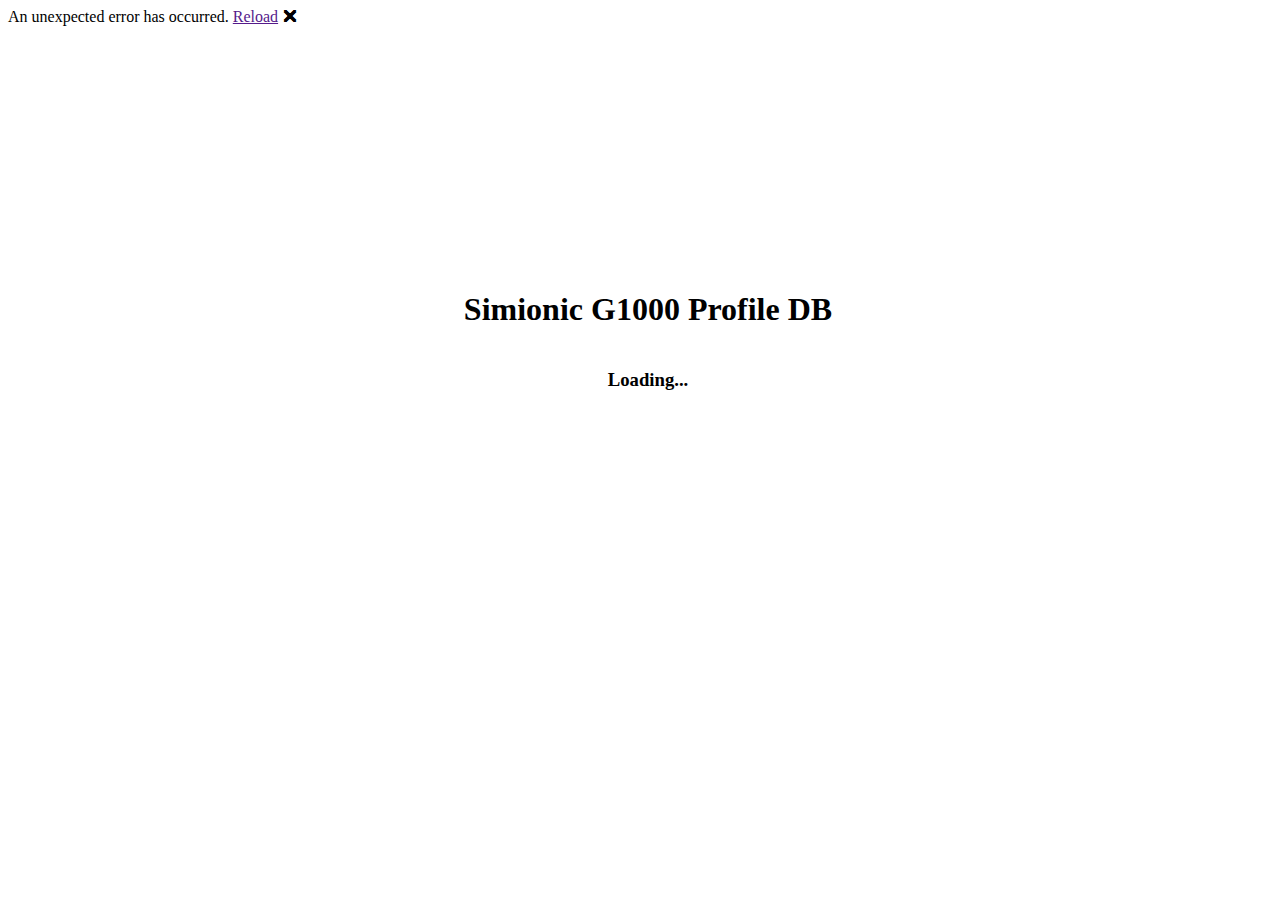
==== commit 58bfc2b2: "Change intro screen and footer colour" ====
--- a/src/CustomProfileDB/Simionic.CustomProfiles.Web/wwwroot/index.html
+++ b/src/CustomProfileDB/Simionic.CustomProfiles.Web/wwwroot/index.html
@@ -11,13 +11,12 @@
     <link href="Simionic.CustomProfiles.Web.styles.css" rel="stylesheet" />
 </head>
 
-<body>
+<body class="bg-dark">
     <div id="app">
         <div style="position:absolute; top:30vh; width:100%; text-align:center">
-            <h1>Simionic G1000 Profile DB</h1>
+            <h1 class="display-5 fw-bolder text-white">Simionic G1000 Profile DB</h1>
             <div style="display:flex; gap:10px; justify-content:center; align-items:center">
-                <div class="spinner-border mr-2" role="status"></div>
-                We'll be with you momentarily...
+                <h3 class="text-white-50">Loading...</h3>
             </div>
         </div>
     </div>
